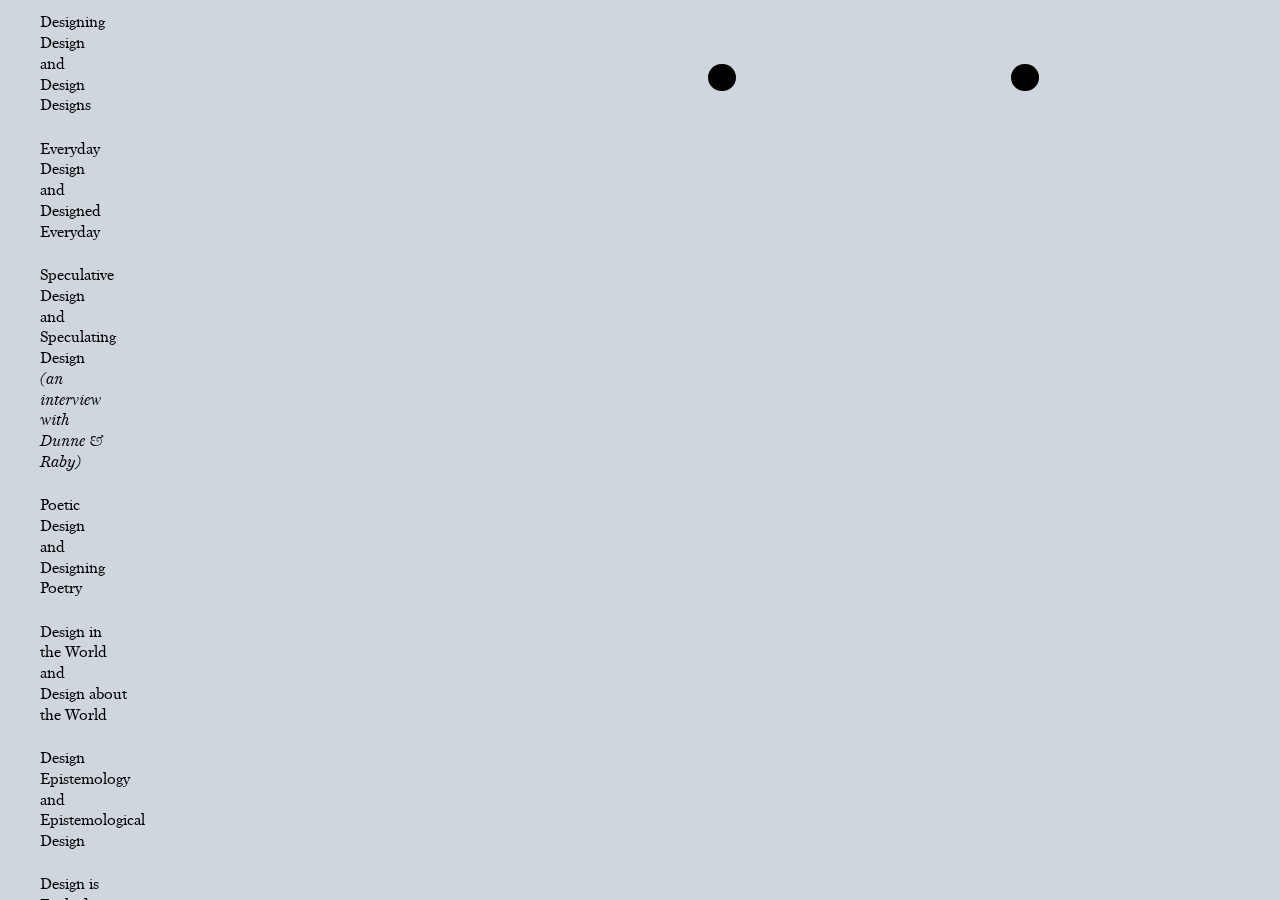
==== index.html @ 9cf48b73 "Update index.html" ====
<!DOCTYPE html>
<html lang="en">
<head>
  <meta charset="UTF-8">
  <title> Design for the Time Being </title>
  <link rel="stylesheet" href="https://stackpath.bootstrapcdn.com/bootstrap/4.4.1/css/bootstrap.min.css" integrity="sha384-Vkoo8x4CGsO3+Hhxv8T/Q5PaXtkKtu6ug5TOeNV6gBiFeWPGFN9MuhOf23Q9Ifjh" crossorigin="anonymous">
  <link rel="stylesheet" href="style.css">
  <script type="text/javascript" src="randomDots.js"></script>
  <script type="text/javascript" src="nav.js"></script>
  <script type="text/javascript" src="textInput.js"></script>
</head>
<body>
  <div class="wrapper">

    <div class="row">
      <div id="menu" class="col-2">
        <div class="loopItem">
          <ul>
            <div class="row">
              <div class="col-2">
                <button onclick="displayText(0)"><li class="menuItem"> Designing Design<br> and <br>Design Designs
                 <div class="dot dotMenu" style="top:0.5em; left:2.5em;"></div>
                <div class="dot dotMenu" style="top:5em; left:2em;"></div>
                 <div class="dot dotMenu" style="top:-1em; left:0em;"></div>
                <div class="dot dotMenu" style="top:4em;left:0em;"></div>
                </li></button>
              </div>
            </div>
            <div class="row">
              <div class="col-2">
                <button onclick="displayText(1)"><li class="menuItem" > Everyday <br>Design <br> and <br> Designed <br>Everyday
                <div class="dot dotMenu" style="top:0.5em; left:2em;"></div>
                <div class="dot dotMenu" style="top:3.5em;"></div>
                </li></button>
              </div>
            </div>
            <div class="row">
              <div class="col-2">
                <button onclick="displayText(2)"><li class="menuItem" > Speculative <br> Design <br> and <br> Speculating <br> Design <br>  <span class="italic">(an interview with <br>Dunne & Raby) </span>
                <div class="dot dotMenu" style="top:5em;left:1.8em;"></div>
                <div class="dot dotMenu" style="top:0.5em; left:0em;"></div>
                </li></button>
              </div>
            </div>
            <div class="row">
              <div class="col-2">
                <button onclick="displayText(3)"><li class="menuItem">Poetic<br> Design <br> and <br> Designing <br> Poetry
                  <div class="dot dotMenu" style="top:1em; left:2em;"></div>
                  <div class="dot dotMenu" style="top:3em;left:0em;"></div>
                </li></button>
              </div>
            </div>
            <div class="row">
              <div class="col-12">
                <button onclick="displayText(4)"> <li class="menuItem">Design in <br> the World <br> and<br> Design about <br> the World
                <div class="dot dotMenu" style="top:3em;left:1.8em;"></div>
                <div class="dot dotMenu" style="top:-0.8em; left:0em; "></div>
                </li></button>
              </div>
            </div>
            <div class="row">
              <div class="col-2">
                <button onclick="displayText(5)"><li class="menuItem">Design <br>Epistemology <br> and <br> Epistemological <br> Design
                <div class="dot dotMenu" style="top:0.5em; left:2em;"></div>
                <div class="dot dotMenu" style="top:5em;left:0em;"></div>
                </li></button>
              </div>
            </div>
            <div class="row">
              <div class="col-12">
                <button onclick="displayText(6)"><li class="menuItem"> Design is <br> Fucked<br> and <br> Fuck <br>Design <br> <span class="italic">(by Nova Olson)</span>
               <div class="dot dotMenu" style="top:0.3em; left:2em;"></div>
                <div class="dot dotMenu" style="top:5em;left:0em;"></div>
                </li></button>
              </div>
            </div>
            <div class="row">
              <div class="col-12">
                <button onclick="displayText(7)"><li class="menuItem"> Fixation on <br> Design<br> and <br> Design's <br> Fixedness <br> <span class="italic">(an open letter to Alice Rawsthorn)</span>
                <div class="dot dotMenu" style="top:0.7em; left:1em;"></div>
                <div class="dot dotMenu" style="top:4em;left:2em;"></div>
                </li></button>
              </div>
            </div>
            <div class="row">
              <div class="col-12">
                <button onclick="displayText(8)"><li class="menuItem unfinished">Who <br>Designs<br>and<br>Whoes <br>Design
              </li></button>
              </div>
            </div>
            <div class="row">
              <div class="col-12">
                <button onclick="displayText(8)"><li class="menuItem unfinished"> Curating <br> Design<br> and <br> Design as <br> Curation <br> <span class="italic">(by Zeniya Vreugdenhil)</span>
                </li></button>
              </div>
            </div>
            <div class="row">
              <div class="col-12">
                <button onclick="displayText(9)"><li class="menuItem unfinished"> Design <br> Education <br> and <br> Designing <br> Education <br> <span class="italic">(by Samein Shamsher)</span>
                </li></button>
              </div>
            </div>
            <div class="row">
              <div class="col-12">
                <button onclick="displayText(10)"><li class="menuItem unfinished"> Failed Design <br> and <br> the Failing <br> of Design <br> <span class="italic">(by Lara Chapman)</span>
                </li></button>
              </div>
            </div>

            <div class="row">
              <div class="col-12">
                <button onclick="displayText(11)"><li class="menuItem unfinished"> (coming soon)
                </li></button>
              </div>
            </div>
          </ul>
        </div>
      <input id ="saveBtn" type="button" class="invisible"value="save my edits" onclick="saveEdits()"/>
      </div>
    <div id ="header" class=col-7>
      <div class="col-3"><div class="dot dotHeader" style="left:10em;"></div>
      <div class="col-3"><div class="dot dotHeader" style="left:28em;"></div></div>
        <div id="about">
          <div class="row">
            <div class="col-6"></div>
            <div class="col-4">
             <br><br><br><br><br>
             <p>Design for the Time Being is an investigation on the reality proposed by design and designing. As a growing collection of monthly editorials, it seeks to engage design as a lens to look at the different world(s), differently.<br><br><br>
             <p>
              Lead investigator:<br><span class="italic">Pete Fung Ho Ching</span>
            </p>
            <p>
              Editor:<br><span class="italic">Samein Shamsher</span>
            </p>
            <p>
              Contributor:<br><span class="italic">Nova Olson</span><br><span class="italic">(more to come)</span>
            </p>
            <p>
              Coded by:<br><span class="italic">Typhaine Le Gales</span>
            </p>

            </div>
          </div>

        </div>
      </div>
    </div>
      <div class="col-2" id="noteContainer">
        <!-- <textarea name="noteEditor" id="textInput" cols="50" rows="21" placeholder="typeSomething"></textarea> -->
      </div>
        <div class= "col-7 textItem invisible">
          <!-- Design Designs and Designing Design -->
          <p class="firstP initialText"> Order matters. Palestinian poet Mourid Barghouti writes that if you want to neglect the importance of a certain story, you simply employ the linguistic trick of beginning the story with the word ‘secondly’. In September 2018, Joseph Grima, the creative director of Design Academy Eindhoven— one of the leading voices in contemporary design — gave a speech to the student body on the responsibility of <span class="italic">designing design</span>. It was the students job, Grima intoned, to be the avant-garde of design, to find where design is needed next in the interconnected network culture we live in. However, by placing design <span class="italic">second</span>, design itself is rendered as a means to an end and the activity, of designing something new by designers is once again, placed at the centre of the stage. <span class="refintext">[1]</span> The responsibility that Grima refers to here seems to concern the designer’s own position to design, rather than what our designs have done, or what our designs will do.
          </p>
          <p class="initialText">
          Words also matter. Salishan language of the First Nations people in the Pacific Northwest of Canada use the English equivalent of <span class="italic">in/an</span> for the determiner my/mine. But it is not a straight translation. <span class="italic">In/an</span> are not to be used before anything from the natural world, that is in its true essence, everything we do and act upon. For example there is no ‘my land’ or ‘my chair’ or even ‘my uncle’. To the Salish people, <span class="italic">in/an</span> are relational terms, rather than indicating fixed ownership and possession. It is a bond, a connection. Every time one invokes <span class="italic">in/an</span>, the relationship between the subject and the object is being reconsidered and expressed. The usage of the word, by design, is never static.
          </p>
          <p class="initialText">
          American literary critic John Freemen urges us to retain “vigilance about how language is used”. <span class="refintext">[2]</span> Language shapes values, reinforces the status quo and obstruct the possibility of change. Conversely, language can be used to express new and unexpected relations, make us question expected norms and open up spaces where change becomes not just possible but an expected outcome. What is at stake here, is not merely an issue of representation, framing, referring or categorizing, but one of worldly understanding and the systems by which <span class="italic">we come to be</span>. Language shapes our understanding of reality and in turn, reality itself. Today, while many reconciliation efforts are being made by governments around the world, including those between the Canadian and Salish, to return land to indigenous peoples it is important to remember that land was never <span class="italic">owned</span> before the settler’s arrival. The idea of ownership was imposed on to indigenous peoples in exchange for their survival. Giving land back is merely a colonial solution to a colonial problem — material logic for relational matters — it is hardly decolonizing.
          </p>
          <p class="note">[annotation. Samein Shamsher]  While agree with the notion of returning land is a material solution to a relational issue, I am inclined to point out there are many who would take serious issue with this statement given that the repatriation of land and life of indigenous peoples is one of, if not the single most important aspect of decolonization. A certain danger arises when we cross-contaminate notions of decoloniality with other forms of anti-racist organization. While it may be useful to critique the praxis of decolonization, or lack there of, its unnecessarily flippant to suggest that access to and self-governance of Indigenous lands has not been a major catalyst of some of the most significant standoffs of the last fifty years.
          </p>
          <p class="initialText">
          Another example we can draw upon involves masks and their usage in Hong Kong over the last two decades. Starting in February 2003, when the dense metropolis discovered its first case of SARS coronavirus before the global outbreak. The city entered a state of emergency and the green surgical mask was introduced as a prevention mechanism. Despite the containment of the transmission later that year, <span class="a underline">the epidemic sensibilities stayed among Hong Kong citizens and wearing a mask when one is even mildly unwell became a common practice — almost as a new social contract of public engagement<img src="Assets/a.jpg"alt=""></span>. If you had the misfortune of coughing too visibly or loudly on the metro, you would be on the receiving end of more than a few sharp looks of both concern and consternation.
          </p>
          <p class="initialText">
          Fast forward to 2019, the narrative of collectively fighting SARS has been replaced by one of civil disobedience. The ubiquitousness of the artifact, the mask, lends itself to be the prefect disguise against police surveillance during the pro-democracy protest. So much so it became a symbol of the leaderless movement — the thread that runs parallel to this every evolving development; from <span class="b underline">the eye patched graffitied on billboards; mimicking a journalist blinded by police force; as campaigning for independent investigation of the police brutality<img src="Assets/b.png"alt=""></span><span class="underline c">; to crowdfunded advertisements on international newspapers <span class="c" ><img src="Assets/c.png"alt=""></span></span> as a continuous effect to draw attention from other world leaders for their support; to the countermeasures of anti-mask laws. What is and isn’t a mask? <span class="underline d">The hair mask that braids hair in front of one’s face to render one self unrecognizable<img src="Assets/d.jpg"alt=""></span>, <span class="underline e">the Winnie the Pooh/Xi Junping masks, subverting the power of the single party to its own control<img src="Assets/e.png"alt=""></span>.
          </p>
          <p class="initialText">
          Looking through the lens of these democratic yet anonymous actions, the role of design can be considered beyond the material property of the surgical masks, or the aesthetic of the campaigning posters. Design is a double ontology: <span class="italic">‘design designs’</span> as theorist Anne-Marie Wills writes. Design itself takes on its own design role beyond the designer’s hand. <span class="refintext">[3]</span> To borrow the Salishan value system again, perhaps we could imagine a world where “my design” does not exist? There is no ‘my object’ or ‘my material’ only design as its own entity. How would we come to understand the profession of design today without ownership or authorship? Would the profession even exist? Could we reclaim what makes designs design and subvert design for more democratic purposes? Or to further the discussion by borrowing Donna Haraway’s quote from Staying with The Trouble, “it matters what knots knot knots, what thoughts think thoughts, what descriptions describe descriptions, what ties tie ties.” <span class="refintext">[4]</span> In this context, it matters <span class="italic">what designs design designs</span>.
          </p>

          <p> 
            <ul class="ref">
              <li>[1] <span class="italic">Beyond the New </span>, Hella Jongerius and Louise Schouwenberg, 2018.
              (Perhaps it is time for Beyond the ‘Beyond the New’?)
              </li>
              <li> [2] <span class="italic">Dictionary of Undoing </span>, John Freenmen, 2019</li>
              <li> [3] <span class="italic">Ontological Designing </span>, Anne-Marie Wills, 2006</li>
              <li>[4] <span class="italic"> Staying with the Trouble </span>, Donna Haraway, 2017</li>
            </ul>
          </p>
          <div class="addedNotes"></div>
      </div>
       <div class= "col-7 textItem invisible">
        
          <!-- Everyday Design and Designed Everyday -->
            <p class="headerNotes">
            This article was initially written for CriticALL! published by Onomatopee, <br>a publication of (un)professional everyday design criticism.
          </p>
        <p class="firstP initialText">
          Design occupies every aspect of our lives; and conversely the ‘everyday’ has become synonymous with design: ‘Everyday’ is educated: from Don Norman’s popular book <span class="underline italic">The Design of Everyday Things<img src="Assets/f.png"alt=""></span>, the bible of many design studios over the past decades, to Adam Greenfield’s more recent book <span class="underline italic">Radical Technologies: The Design of Everyday Life<img src="Assets/g.png"alt=""></span>,a critical look at how ubiquitous technologies have colonized our lives. ‘Everyday’ is sold: from Tiffany and Co.’s Everyday Object Collection, including a <span class="underline">a hand crafted sterling silver tin can<img src="Assets/h.png"alt=""></span>, “render[ing] the ordinary extraordinary”, to Nokia releasing its <span class="underline italic">The Amazing Everyday<img src="Assets/i.png"alt=""></span> campaign in 2012 for the LMIA 8000 smartphone, “Who says the everyday has to be so everyday?” they claimed. ‘Everyday’ is also continuously reconstructed: Ward Robert’s photo collection <span class="underline italic" >The Beauty of Everyday Life<img src="Assets/j.png"alt=""></span> documents public courts in various cities around the world. Curiously, the photos never seem to feature people, marking them as superfluous from such everyday architecture.
        </p>
        <p class="initialText">
        What’s clear is that the ‘everyday’ in design, despite being seemingly universal, and following a particular logic, i.e., the ordinary, the mundane, the utilitarian, the normal, is never clearly defined or operationalized. Design being a “projective medium” <span class="refintext">[1]</span> does not only give form to our surroundings, it also gives space for further imaginations of what is possible. The ‘everyday’ thus becomes an empty vessel of a term that projects the particular belief system and world view of whomever uses it. Consciously or not, it reinforces certain social, cultural, technical or economic values. It is not an issue of representation but one of ideological construction. In this case, the ‘everyday’ perpetuated by design cements the “operational logic whose models may go as far back as the age-old ruses of fishes and insects that disguise or transform themselves in order to survive, and which has in any case been concealed by the form of rationality currently dominant in Western culture.” <span class="refintext">[2]</span> Whether it is making the mundane fantastical, or the augmentation of the normal, the supposedly different lived experiences are rationalized and flattened by the logic of design.
        </p>
        <p class="initialText">
        Throughs this line of thinking, we can establish that the ‘everyday’ in design as a singular narrative, what Sociologist John Law calls the “one-world world: a world that has granted itself the right to assimilate all other worlds and, by presenting itself as exclusive, cancels possibilities for what lies beyond its limits.” <span class="refintext">[3]</span> Design designed the ‘everyday’. It is only through unpacking positionality of this singular ‘everyday’ (in this case that of the western rational logic one) that we could begin to understand the relations and multitudes of  the everyday(s) that exist within our western context (seen or unseen). It is vital for design to begin tackling the question,<span class="italic">‘whose everyday?’</span>
        </p>
        <p>
          <ul class="ref">
            <li>[1] <span class="italic">Anthropocene Nights</span>, Benedict Singleton, 2012</li>
            <li>[2] <span class="italic">The Practice of Everyday Life</span>, Michel de Certeau, 1980</li>
            <li>[3] <span class="italic">What’s Wrong with a One-World World </span>, John Law, 2011</li>
          </ul>
        </p>

        <div class="addedNotes"></div>
      </div>
    </div>

    <div class= "col-7 textItem invisible">
     <!--  speculative design -->
      <p class="headerNotes">
      A few thoughts on speculative design before and after a short interview<br>with Dunne & Raby at the Porto Design Biennale 2019.
      </p>

      <p class="firstP initialText">
      Words matter, especially in design. The theoretical underpinning that goes into using a word next to design can sometimes be overshadowed by the design work itself. Put it another way design make words obsolete. Take the word <span class="italic">speculative</span> for example - started off as an alternative critical inquiry two decades ago at Royal College of Art with Designed Interaction - has become synonymous with a particular style and working method today. It is not rare to see titles like speculative this or speculative that yet the subject themselves seems to suggest obscurity more than anything. The word has departed from its critical roots.
      </p>
      <p class="initialText">
      Similarly, English culture theorist Mark Fisher talks about the word <span class="italic">futuristic </span> that used to actually mean doing something radical, imagining the future. Today in both music and visual culture, it is being used mostly in reference to the futuristic style from the 70s and 80s. <span class="refintext">[1]</span>
      </p>
      <p class="initialText">
      Despite most of us operate in the culture/critical side of design, I think we also need to be careful about the unintended consequence of our work the same way we critique the industry. Think of the design of the highway. Pollution and traffic jam was not on the radar in its inception. I believe that it is time we examine more closely about how our work distributed and consumed. 
      </p>
      <p class="italic intext">
      Pete Fung and Samein Shamsher: You and your work has become synonymous with critical and speculative design (or even maybe merely the word speculative) and it is not rare to see designer using speculative to describe their practice. What are your thoughts or feelings about the way in which the work you have pioneered, so to say, has been carried forward?
      </p>
      <p class="italic intext">
      Fiona: Difficult. 
      </p>
      <p class="italic intext">
      Anthony: That’s a complicated question. 
      </p>
      <p class="italic intext">
      Anthony: That is a very difficult question. I think we are going to have to be honest and say mixed. 
      </p>
      <p class="italic intext">
      Fiona: Very mixed.
      </p>
      <p class="italic intext">
      Anthony: I think we are very happy about the role we played,  along with other people, in helping to boarded design education and it has become quite normal now to take a critical stance and imagine other possibility in some places. But on the other hand, it seems that there is a lot of effort into formalize these process of imagining alternatives or creating things and that’s the opposite of what we were hoping. And one of the reasons we’ve always tried to be, not  too precise, about what these things are, because we hoped that people will be energized and excited by the things we’re exploring, and then go and do their own version. And of course, critique what we’re doing, and build on it and take it in new directions. So when that happens I think its good but too often it seems to become a very reductive formula 
      </p>
      <p class="italic intext">
      Fiona: Or it’s used as a label, “I’m a speculative designer” and to be honest if anyone says that to me, I think you know, are you? But because personally I feel that it is about inquiry.  What we always try to do is, critical whatever speculative whatever, it is about continuing to think. If students stop, or anyone stops thinking,  and they start using labels to say what it is and it’s not about an inquiry into something that I think is problematic. Normally if someone’s doing it they are not going to say it is a speculative design, they’re going to be saying, “oh I’ve been looking at this issue” and be going on and on about the issues and trying to understand it and how to materialize it and where it’s going and the difficulties they’ve had. That is then someone who is working through a kind of inquiry and so I think we would now, we hardly ever use the word speculate.
      </p>
      <p class="italic intext">
      Anthony: We do try to create room for speculation and critique but also we want to see a very wide range of those kind of activities. Sometimes I think people just think that there is only one way of doing it and that's the problem. One style. And I think we’re very happy for people to say they’re interested in imaging alternative and critiquing the system and so on - but when we hear people saying they are speculative designer or critical designer, well thats a bit too restrictive. 
      </p>
      <p class="italic intext">
      But I think one other issue that’s happening is that speculation and futures are becoming too bonded together and the future as a narrative framework for, say, designing not here not now, is pretty restrictive, because people always wonder how do we get from here to there and is it realistic and so on. So one of the things we are trying to do more explicitly is to look at other ways of framing designing for not here not now. Whether it is parallel worlds, imaginary worlds, counterfactuals and try to broaden the range of activities you can get on with and not necessarily calling them speculative design. They are just other ways of thinking about other possibilities. So yeah, mixed.
      </p>
      <p class="note">
        [annotation. Zeniya Vreugdenhil] What it seems to infer here is a materialisation of ‘Speculative Design’, combined with a critique of potential change. Something that pushes beyond the future - towards alternative motions, gestures, thoughts, modes of being. Or, alternatively, the process of naming design can also slip into the act of contextualising and therefore instituting a means of understanding a work. It goes both ways.
      </p>
      <p class="note">
        Can speculative design only be practiced or intended for placement within institutional settings? As something that somehow caters to both critical obstruction and imaginative whims. An intervention into the constructed ‘real’. Aside from the going-beyond, can speculating design avoid the loss of relationality, of connection to the here-and-now? Raises the question of how to institute imagined change, while engaging in a constant process of second-guessing and tweaking of design wordings. <br>
      </p>
      <p class="note">
        So what, then, do we actually require from this? More specific terminology? The next evolution? A re-worked institutional understanding of design? A re-worked public understanding? A bridge between the two? How can you design something that does not come from a speculation? Replication - speculation. There’s something inherently contradictory in this.
      </p>
      <p class="initialText">
      After thoughts: While no one can undermine the contribution of Dunne & Raby’s work in design education as well as design at large, we can’t help to remain sceptical if their intention is being subverted by their method of operation and falls short in their very critique on design. Fred Moten and Stefano Harney’s idea of the <span class="italic">undercommons</span> comes in mind:
      </p>
      <p class="initialText">
      “Does the questioning of the critical academic not become a pacification? Or, to put it plainly, does the critical academic not teach how to deny precisely what one produces with others, and is this not the lesson the professions return to the university to learn again and again? Is the critical academic then not dedicated to what Michael E. Brown termed the impoverishment, the immiseration, of society’s cooperative prospects?” <span class="refintext">[2]</span>
      </p>
      <p class="initialText">
      The positioniality of questioning the very institution one operates under naturally lands oneself a seat on the sideline. Rather than making the actual meaningful work of changing something - which is not to say it is easy - being critical for the sake of being critical alienates itself from other actors in the same ecosystem. Returning to the case of Dunne & Raby, they are <span class="italic">using design </span> rather than <span class="italic">working with </span> design itself - through the former, design remains unchanged. Working <span class="italic">with </span> means thinking through, <span class="italic">with </span> the method, with the people, <span class="italic">with </span> the profession. Whats concerning here is not their roles as educators and academics, but rather the institution in question is design itself. Its need for newness, the need to persuade, to justify.
      </p>
      <p class="initialText">
      Fred Moten and Stefano Harney’s <span class="italic">undercommons </span>, which is a sort of "productive fugitivity" opposed to the positive ‘commons’, could be understood as the underground, laying in the shadow of the institution, “where the work gets done, here the work gets subverted, where the revolution is still black, still strong.” [2] What is then the <span class="italic">undercommons </span> of design? not yet another new kind of design, but the underbelly of what is already there.
      </p>
      <p>
        <ul class="ref">
          <li>[1] <span class="italic">Ghosts of My Life: Writings on Depression </span>, Hauntology and Lost Futures, Mark Fasher, 2014</li>
          <li>[2] <span class="italic">The Undercommons: Fugitive Planning & Black Study </span>, Fred Moten and Stefano Harney, 2013</li>
        </ul>
      </p>
      <div class="addedNotes"></div>
    </div>
    <div class= "col-7 textItem invisible">
      <p class="firstP initialText">
         <!--  Designing Poetry and Poetic Design -->
        ‘Poetic’ is often used to describe a design — or design at large —  but what does ‘poetic design’ actually mean and how are the two mediums linked together? A quick stroll through the internet finds a variety of possible answers: design projects that works directly with poetry; <span class="underline" >Es Devlin’s fluorescent coated lion installation<img src="Assets/k.png"alt=""> </span>for 2018 London Design Festival that spouts our poetry, <span class="underline" >Google’s <span class="italic">Poetric</span> <img src="Assets/l.png"alt=""></span>, a public intervention that uses voice recognition program to stitch passer-by’s conversation into poems. Poetic Design as a name is a graphic design studio, a fictional conference by Karim Rashid, an undergraduate design course at the University of Technology Sydney with an emphasis on the ‘everyday’ (yes again, the word everyday). If we search ‘poetic as a keywords on the design and architecture website Dezeen the list goes on: minimal metallic stationery by Poetic Lab, Demeter Fogarasi’s Poetic Furniture chair “appears to have been blown into shape,” “[The passport design] is very poetic and elegant”.
      </p>
      <p class="initialText">
        It does not take long to notice that the usage of poetic in design often has to do with an artefacts aesthetic and material properties, and qualities themselves that evoke such a descriptor tend to be rather uniform — minimalistic in appearance and/or simplicity of forms, often times traditional craft-based material. It is almost always attached to a general sense of positivity and a feeling of elevated spirits. This usage however seems at odds when compared to poetry’s ability to unpack, unfurl, untangle, re-tangle, the lived experiences of its authors in such a way that we could come to embrace the unknown, the vulnerable and the hidden. The ambiguity of poetry is robbed and compressed in to the confined, already established understanding of design. It seems that this superficial way of referring to a formal quality is limiting the potential for a deeper and more nuanced relationship.
      </p>
      <p class="initialText">
        It has not always been like this. Delving into the origin of poetry and design, there exists a curious etymological link. The word poetry is derived from a variant of the Greek term, poiesis, which means ‘to make’. In this context, the ‘making’ does not necessarily refer directly to the physical act of making but rather it represents the transformational notion of creation. German philosopher Martin Heidegger refers to poiesis as a “forth-bringing” that is, to bring something into existence that was not there before, to move away from one’s standing and become another. “The blooming of the blossom, the coming-out of a butterfly from a cocoon, the plummeting of a waterfall when the snow begins to melt”. It is a process in which the work reconciles thought with matter and time, a person’s understanding of the world. Through this, we can establish that poetry has a purpose in unpacking, revealing and connecting with others and the world at large. And finally, that such a process is always ongoing.
      </p>
      <p class="initialText">
        Design, of course also means to make, to designate, to plot out. But from its Greek roots, it also means to conceptualize, to approximate, a vague or as-of-yet undefined process of genesis. From an archaeological perspective, to design is what sets us apart as a species. <span class="underline">Take the Acheulean hand axe<img src="Assets/m.png"alt=""></span>, for example, it is a tool, but it functions equally significantly as an ornament, contributing to the indeterminacy and potentiality of what is possible. It signifies itself as a axe and opens up other new forms of tools. It is a result of imagination and simultaneously a trigger for it. Archaeologists Beatriz Colomina and Mark Wigley describe the action of designing as “to go beyond what is needed, to make something different or differently.”<span class="refintext">[1]</span> Here the link to design’s Greek roots becomes more visible. An idea that has been conceived, but not put in to action, whether intentionally or not. Rather than a defined act, or action, design becomes a space for the indeterminate, an attempt to give form to elusive thoughts rather than a definitive answer.
      </p>
      <p class="initialText">
        Through this link, we can see that both design and poetry were never merely about making new things, they are processes of unsettling or continuing the world. They are both mediums of projection, and engage in some level of manipulation of reality. Perhaps then, it is a sense of openness that is missing from the way we think about poetic design, and design in general. The question of engagement seems to be at play — the quality of how the two mediums function beyond the hands of their creator. Poetry is democratic, what New Critical calls “intentional fallacy” - a poem does not belong to its author, rather, “it is detached from the author at birth and goes about the world beyond his power to intend about it or control it. The poem belongs to the public”<span class="refintext">[2]</span>. The ownership of the poem lies in the readers’ own interpretation, the way it is consumed, to put it in a designerly term. When a poem is being consumed, a different poem than the one of the author is being articulated in the readers’s mind. Chinese Artist Ai Weiwei once expressed, “to experience poetry is to see over and above reality. It is to discover that which is beyond the physical, to experience another life and another level of feeling”<span class="refintext">[3]</span>
      </p class="initialText">
      <p class="note">
      [annotation.Laura Herman]  The address here points towards design’s symbolic function, but how is it different from art?
      </p>
      <p class="note">
      [annotation.Pete Fung] What is in question here is the need to constantly define, and harden the border of what is and isn’t design, what is and isn't art. As if the cross contamination of the disciplines, in this case, design going into art is somehow diminishing the authority of design. But why, if we as a society are in desperate need of transdisciplinary collaborations. And further, where does this need for authority come from? An appeal of modestist value and west scientific ideals?
      </p>
      <p class="note">
      I recall a talk by Sarah Lucas and Aliece Rawsthorn for the AA School of Architecture, titled  “Is Design an Art?”. Towards the end of the talk, Sarah proclaims the only reason why the likes of Max Lamb and Gabriel A. Maher are designers is because they called themselves so. In which Alice disagrees and goes on to suggest two counter reasons. While I see those two reasons slightly irreverent, I can resonate with Alice in calling these work design, and in turn having more dynamic and different people in design. It is only throught calling these work design, that we can expends other people's prespective on design, and in turn, that cano nly be good for design's collective diversity and groeth as a field.
      </p>

      <p class="initialText">
        Design occupies every aspect of our lives, is design then too real to re/create poetry? Rather than seeing design as singular isolated entities or acts, can we see design as fragments that are ambiguous and part of a larger ongoing narrative. That they are continuously evolving, in and out of designers’ hands?
      </p>
      <p>
        <ul class="ref">
          <li>[1] <span class="italic">Are We Human? </span>, Beatriz Colomina and Mark Wigley, 2018</li>
          <li>[2] <span class="italic">The intentional Fallacy </span>, W. K. Wimsatt Jr. and M. C. Beardsley, 1946</li>
          <li>[3] <span class="italic">Ai Wei Wei Speaks </span>, Hans Ulrich Obrist, 2011</li>
        </ul>
      </p>



        <div class="addedNotes"></div>
      </div>
      <div class= "col-7 textItem invisible">
        <p class="firstP initialText">
          <!-- Design in the World and Design about the World -->

          <span class="underline italic">A giant inflatable rubber duck sits at the entrance of the Richmond Night Market in Canada<img src="Assets/n.png"alt=""> </span>,an annual event celebrating Hong Kong culture and cuisine. As visitors arrive, they are greeted by this cultural obsession over a mundane house hold item. The story that was not told is that this  obsession is actually the work of Dutch artist Florentijn Hofman. Hofman creates enormous inflatable rubber ducks as urban installations across globe. The work gained its popularity when <span class="underline italic">it was floated to Victoria Harbour in Hong Kong<img src="Assets/o.png"alt="">  </span>,and was subsequently adopted as its own cultural artefact for a night market half way around the world. In the process of appropriation, the reference to the artist’s intentionality is lost. But of course, the rubber duck itself is also an iconic cultural artifact of the West that Hofman adopted. The duck’s origin can be traced back to Russian-American sculptor Peter Ganine’s depiction of a duck, which was then later adopted by a rubber manufacture in North America.
        </p>
        <p  class="initialText">
          From an artist sculpting an impression of a duck he sees or remembers, to being consumed by over 50 million people world wide, to another artist employing a cultural icon, to a whole nation of people creating a cultural phenomenon, we can see the production of meaning is never an isolated act by a singular individual.
        </p>
        <p  class="initialText">
          When criticizing ‘decoloniality’ being a empty signifier in design, scholar Ahmed Ansari brings the design’s mode of operation into question, “trying to “solve” coloniality by producing a range of cultural artifacts without trying to change or at the very least, reimagine, the systems within which those artifacts are imagined, produced, distributed, and consumed, is like treating a severely ill person by merely alleviating their symptoms.” <span class="refintext">[1]</span> In times when designers are stepping into a variety of societal issues with the badge of ‘doing good’, i.e. challenging dysfunctional governance, resolving migration crisis, tackling global warming, decolonizing education, reviving craft, it is vital that we acknowledge and examine our mode of operation carefully. How our actions sits in relation to the world and large, the world beyond the domain of design? How other systems or forces have come to influence the way we operate and how what we do in turn reinforces or supports (props up even) such systems?
        </p>
        <p  class="initialText">
          This idea is best exemplified in the work <span class="undeline italic">Coke Spoon 2 <img src="Assets/p.png"alt=""></span> by conceptual artist Tobias Wong; a gold cast replica of McDonald restaurant’s disposable plastic coffee spoons. In the 1970s, the hight of consumer culture in America, McDonalds introduced its plastic stirrer spoon in part to aid their customers in adding sugar and cream to their watery coffee flavoured beverages, and also to help promote the company, thanks to the emblazoned logo at the tip of said artefact. What was not expected by either the multi-national corporation or its designers was how popular the spoon would be among an alternative group: cocaine users. The added functionality was noticed by the company through drug related court cases, and subsequently, the spoon was pulled from the company’s offering. Wong’s recreation in 2005 is a commentary on ”the nature of design, […] the gap between design for mass consumption and design for luxury connoisseurship.” The gold spoon being an appropriation of an appropriation, what is in question here is also who is allowed to create culture as two years later, Wong was sued by McDonalds for trademark infringement.
        </p>
        <p  class="initialText">
          Then, instead of thinking about what design can do, perhaps we could think of how design can engage as small factions of a larger trajectory, inseparable from the world we live in. A comparison between two drone projects might offer another proposition. The first, <span class="underline"><span class="italic">Drone Survival Guide</span> by Dutch designer Ruben Pater is a foldable poster depicting the silhouettes of the 27 best known military drones employed around by State actors from around the globe<img src="Assets/q.png"alt=""></span>. Printed on metallic coated paper to reflect the sun towards these omni-present drones’ surveillance cameras, the poster is open sourced and available to be downloaded by anything who has access to the internet. The second, <span class="underline"><span class="italic">Drone Shadows</span> by British artist and author James Bridle are public installations of one to one scale outlines of military drones painted on various city street around the world<img src="Assets/r.png"alt=""> </span>. 
        </p>
        <p class="note">
        [annotation.Samein Shamsher] Another way of examining this idea could be the kinds of worlds that design continues to reproduce, but that no longer align with our contemporary culture or societal narratives? An example might be something as simple as the five piece dinette set which consists of a set of four chairs and a table for dining. Individually the pieces may be innocuous but together they suggest a particular type of social relations, that of the post-war nuclear family (and all of the ideals and values associated with it), one that seems more and more removed from the reality that many people experience today.
        </p>
        <p class="note">
        [annotation.Pete Fung] Conceptual artist Fred Wilson's work Whipping Post and Chair’ comes to mind. While all the artifacts are from the same museum collection, by positioning the Americana chairs in observational distance to the whipping post the artist displays and intensifies the political power dynamic in-between. The work renders the inherent (yet invisible) visible. What is interesting here is the method of the work - there is nothing new here. It is merely an arrangement of existing objects, you can also say it is a form of curating. It begs the question then, do we need new things to communicate already existing power structures - think of Anna Aagaard Jensen’s A Basic Instinct, a provocative series of chairs that mocks the ’manspreading’ pose. Do we need a new chair to illustrate the issues we are addressing? Or can we simply enact the politics as it exists in people’s live experience.
        </p>
        <p  class="initialText">
          While both projects seek to address issues surrounding airspace, privacy, surveillance and seem identical in the target of their critique, the way that they are executed places them miles apart. Each practitioners’ positionality and mode of engagement is key. Open source is democratic in theory, but in practice, only people who were interested in drones or designers (or at the very least, people who were searching for them) will find the field guide. Not to mention there is also a sense of sensitization in the act of searching. While the field guide is humorous it is also conformable. The distance to the topic remains distant, we look down at a printed page unable to ascertain a true sense of scale how such forces impinge directly upon our own private worlds. Oon the other hand, Bridle’s drawings are encountered by thousands of citizens at their least expected place and time — interruptively bringing these seemly out of grasp issues into a personal relational experience. It is not merely a question of attendance and participation, context of the engagements matter. A workshop designed to look at the surveillance issue attended by a group of highly educated gallerists and cultural practitioners who are already familiar with the subject has a very different impact than if it were attended by a group who are not, what British designer and educator Bahbak Hashemi-Nezhad called 'defamiliariztion’.
        </p>
        <p  class="initialText">
          Secondly, there is a certain authority that comes with design. It is difficult to find the Drone Survival Guide without knowing that it is Ruben Pater’s project, who is known for his research into <span class="underline">the politics of design (and for being the author of the book with the same title)<img src="Assets/s.png"alt=""> </span>. The bias and criticality that comes with his position is imposed on to the reader through the guide. A passerby who come across Bridle’s drawing on the street would not even know it was done by a well-known artist. The social hierarchy of the creator as artist is muted and the ‘audience’ is given the agency to explore their own positions in relation to the issue. In another sense, Bridle doesn’t present the work as the expert.
        </p>
        <p  class="initialText">
          The differences are subtile but they are critical. One positions the design as an outsider observing and illustrating the world where the other acknowledges that design is part of the world and seeks to engage with it at its sometimes truly terrifying scale.
        </p>
        <p>
          <ul class="ref">
            <li>[1]  The Work of Design in the Age of Cultural Simulation, or, Decoloniality as Empty Signifier in Design, Ahmed Ansari, 2017</li>
          </ul>
        </p>



        <div class="addedNotes"></div>
      </div>

      <div class= "col-7 textItem invisible">
        <p class="firstP initialText">
         <!--  Epistemological Design and Design Epistemology <br> -->
          Epistemology is, among other things in its varied history, the study of knowledge — how we come to know what we think we know. To help elucidate his definition of epistemology Plato drew <span class="underline italic">The Definition of Knowledge<img src="Assets/t.png"alt=""></span> in the 5th century. The circle containing the word ‘Truth’ means absolute truth, and when combined with an individual’s ‘Belief’ produces ‘Knowledge’. Fast forward to 2019, some 1500 years later, and we find a similar attempt to define the boundaries of these worlds in a <span class="underline italic">political cartoon by Avi Steinberg<img src="Assets/u.jpg"alt=""></span> </span>,initially published in the New York Times and subsequently popularized on Instagram. ‘The Real World’ as it is, filtered through ‘My [perspective of the] World', produces the 'The Actual World’ as we would experience and come to understand it.
        </p>
        <p class="initialText">
          What is interesting here is not necessarily the resemblance between these two illustrations but rather, if we shrink down Plato’s Definition of Knowledge, such that it becomes positioned within Steinberg’s cartoon today. <span class="underline">Plato being Plato, the founder of the first institution of higher learning in the Western World, his work could easily be regarded as ‘The Real World’, the ‘Truth’<img src="Assets/v.png"alt=""> </span>. Except, it is not. It is not to say Plato isn’t correct, but rather that his diagram should now be viewed as “Belief”, his belief in particular. It is only if we thinks through and draw up our own interpretation based on his view, that it becomes our own ‘World,' our ‘Belief’.
        </p>
        <p class="initialText">
          Through this, we can establish that there are two kind of knowledges. First the one defined as  ‘expert knowledge’, the kind of institutional knowledge that is generated and endorsed by formal disciplines, the sciences, academics and related professions. Secondly, there is the knowledge of the personal, the experiential. The latter is also what Indian-American anthropologist Arjun Appadurai proposes as a right to research. “All human beings are, in [a] sense, researchers, since all human beings make decisions that require them to make systematic forays beyond their current knowledge horizons”. <span class="refintext">[1]</span> By shifting research from a professional activity to a right, Appadurai argues that individual exploration and discovery, whether it has relevance to others, is no less, if not more important than knowledge that is directly taught and imposed upon said individual through or by an institution. As our planet becomes yet more global and interconnected, not being informed of the structures and systems in place that profoundly influence our lives means we are not exercising full citizenship. The democratization of personal inquiries also mirrors Joseph Beuys’ belief that everyone is an artist, and that, “society as a whole is to be regarded as one great work of art, to which each person can contribute creatively”.
        </p>
        <p class="initialText">
          So what is the epistemology of design? How does design today come to make sense of the world and in turn engage others to make sense of the world? American–Israeli designer Neri Oxman’s <span class="underline italic">Krebs Cycle of Creativity<img src="Assets/w.png"alt=""> </span> provides an answer in the form of another illustration, this time a map of four domains of creative exploration—Science, Engineering, Design and Art. According to Oxman, Design operates in-between Behaviour and Utility, and deals with production and culture. While it is true that design encompasses almost every part of our lives, thanks to its coupling up with industrial processes and manufacturing needs during the industrial revolution, there has also been a movement for design to shift away from being a solely a technical discipline in to one that acknowledges its undeniable status as a producer and distributor of culture.
        </p>
        <p class="initialText">
          At the opening of <span class="underline italic">GEO—DESIGN: Junk. All That Is Solid Melts into Trash<img src="Assets/x.png"alt=""></span> at the Van Abbe Museum in Eindhoven, curator Martina Muzi introduces the participating designers by saying, “They have researched the topics for months, and they have become experts and that we can believe what we see [in the exhibition]”. This is a curious notion. The work in the exhibition feels conclusive and provides a sense of authority, and that as Muzi states, should be “believed”. But if we unpack the statement further, it seems to suggest that research is something that happen before design, and that design is the end point of research. Furthermore, what forms has this research take that has allowed these designers to become experts, and of what? The mode of engagement is also in question. When we encounter art in an exhibition, it is clear that the works are the artists’ interpretation of a particular matter. As the audiences, we have the choice to agree or disagree with them. With design, it is presented as if they were the definitive answers to all things. Here, design remains still as a service discipline to another ‘expert knowledge’ — one for the production, or at worst translation, of ‘expert knowledge’.
        </p>
        <p class="initialText">
          We are not artists, we are not investigative journalists, we are not scientists. We do not need to pretend to work with “expert knowledge" to legitimatize the creation of our own bases of knowledge. It is almost as if we have forgotten about utility, forgotten how to engage people. Modernest architects spend years studying the human behaviours to ensure a chair is conformable for its users. At the GEO—DESIGN exhibition, design is merely relying on the affordance of the gallery space - abstracting the ‘general public’ as a standardized group or audience that we are superior to and presenting them with our ‘research’.
        </p>
        <p class="initialText">
          Pip Mothersill points out “there is no single design solution, only design rationale.” What’s known to be design is one suitable narrative to justify the decisions made during the process of being, and the non-section of the alternatives. <span class="refintext">[2]</span> This mirrors Gaston Bachelard ideas of epistemological obstacle - “the multiple obstacles that had to be negated or transcended dialectically—and thus absorbed—in the process of arriving at more rational levels of knowledge.” <span class="refintext">[3]</span>
        </p>
        <p class="initialText">
          Perhaps then the first step to understand  what design is and what kind of knowledge it is truly capable in creating  is not to evaluate it through the measurement of different kinds of knowledges nor is it to filter it throughs the lenses of various different academic languages (fully aware of the hypocrisy here). We could begin by looking into the cracks for the neglected ‘left overs’ — the forgotten prototypes in the studio, the scraps on the cutting room floor, the dusty sketch books. It is only through exploring the messy openings that we can truly establish design as an epistemological discipline, shifting it from the static facts of making, awareness and re-representation, to performative acts of experimental knowledge creation and working through.
        </p>
        <p>
          <ul class="ref">
            <li>[1] <span class="italic">The Right to Research </span>, Arjun Appadurai, 2006</li>
            <li>[2] <span class="italic">Inviting Feedback, Pip Mothersill </span>, 2008</li>
            <li>[3] <span class="italic">The Poetics of Space by Gaston Bachelard </span>, Joan Ockman, Harvard Design Magazine</li>
          </ul>
        </p>


         <div class="addedNotes"></div>
      </div>

      <div class= "col-7 textItem invisible">
        <p class="firstP initialText">
         <!--  Design is Fucked and Fuck Design  <br> -->
          As a designer, I have been educated about a range of specializations; industrial design, human-centered design, interaction design, speculative design to name a few. Each sector of design provides a general clarity in its purpose and intention but the accumulating sub-categories also have confusing overlaps. I find it overwhelming at times to navigate the world via all the fields of "designed designs", let alone pick any one to call my 'practice'; design that serves industry, design that serves technology, design that serves alternatives to design. Why do we desire from design? Regardless of any impacts or impressions any certain type of design leaves on us, the practice of humans imposing roles for design that are ultimately self-serving, is a prevalent and common model through our histories. The ways that I currently relate to design are informed by these models because I see and acknowledge them most in the 'everyday(s)'' most accessible to me. Recognizing; the system, the world, the policy, the space, the situation, is critical to understanding design but equally urgent to me is recognizing the undefined or defineless interactions with design beyond my expectations. I want to understand if design exists at all outside the world I designed it into.
        </p>
        <p class="initialText">
          Design is notably theorized as well as criticized as being either a thing that makes other things  better (objects, systems, space) or a thing (objectifying design) that should be made better itself. This underlying goal is restated regularly in the guise of new keywords and terms to propel academic and capitalist interests. It's like releasing the new version of a smartphone and as a designer I feel pressured to keep up, but I'm tired of reading through essays and articles regurgitating new design trends, methods and policies, all better than the last. I won't discuss here how much of design is; capitalist, socially oppressive and exclusionary, environmentally ignorant and just generally fucked up. But, these are some reasons why design makes me uncomfortable and further it makes me uncomfortable to call myself a designer at all. So let's just say I am not a designer! I am still very interested in how Design and I exist in the same world and how we exist outside other's control.

        </p>
        <p class="initialText">
          Does design exist and evolve on its own? Perhaps not, sure. But i'd say design manifests itself in our realities and doesn't stop manifesting after a designer or author releases it (it's not the end product or solution), if anything it starts. Whether we recognize design as; an idea, an artifact, a story, a space, a line of code or an interaction, it's easier to understand design if one knows how to identify it and perhaps respond to it (like other existing things).  Regardless of who or what creates "design" in our worlds, we can recognize that design exists and also can respond to its environment. Like a chain wearing down the gears on a bike or a bug in a computer disrupting a function, this evidence holds room for further interactions but design has historically deemed this evidence as problems or mistakes. I find this quite beautiful as misinterpretations or miscommunication can force us to analyze the ways that we encounter, relate to, empathize and interact with others. *Others including: humans, non humans and maybe even design.
        </p>
        <p class="initialText">
          Though dating apps are professionally designed to be used in a standardized way and might be a counter example to much of what I have written I wonder what formats could help expand my 'encounters' with design and open a line of communication of sorts...
        </p>
         <p class="italic intext" >
          Nova<br>
          Non-designer looking for experience<br>
          Age 25 | some km away close by ;)<br><br>

          Looking for designs that I can relate with! Open to the form of relationship (eg; romantic, sexual, platonic, professional..) but want to find what works best for us. To be honest I am tired of having control over most design (I'm more of a sub anyway) I don't want to be ignorant of your desires anymore and think we can explore what our roles are together.<br><br>

          Perhaps we can find new ways to access each other? Or maybe this time you can do the user testing… not sure -- but if you are just looking for a regular "optimized solution" and only want to play by the "design guidelines", I'm not interested in you!<br><br>

          But maybe if you are curious ...<br>
          we could just fuck the term "design"<br>
          and go from there ;)
      </p>
        <p class="initialText">
          As much as formal design oppresses our lives and everyday, we oppress design through formalities that become ingrained in our everyday norms and expectations. Recognizing and acting apart from systemic structures imposed on our bodies and our worlds will likely take on many forms. There is no one human and there is no one design. Working to open up to forms of design, whether; autonomous, transitioning, changing, by-product, unrecognizable or other as valid design and design that exists outside of a person's/peoples authorship and imposed functions is critical to understanding different possible realities. This is not a new type of design or a new method, if anything it is just a way of being or maybe... being curious.
        </p>
        <p>
          <ul class="ref">
          </ul>
        </p>

        <div class="addedNotes"></div>
      </div>

      <div class= "col-7 textItem invisible">
        <p class="firstP initialText">
         <!--  Fixation on Design and Design's Fixedness  <br> -->

        <p class="headerNotes">
         An open letter written to Alice Rawsthorn during the COCID 19 lockdown.
       </p>
        <p class="firstP initialText">
          Dear Alice,
        </p>
        <p class="initialText">
          I hope this letter finds you well under these unusual (soon-to-be-the-usual?) circumstances. I myself am not doing so well, finding myself feeling quite perplexed about the role of design in this moment. 
        </p>
        <p>
          <p class="initialText">
          As you are a writer and public advocate for design whom I have long admired, I am reaching out to you hoping that together, we could investigate the ways through which we come to understand design, as both a practice and as the way we project ourselves into the world.
        </p>
         <p class="initialText">
          Like many others, I find myself within the boundaries of a country in lockdown. Unlike many others, this has left me stationed in the relative comforts of my bedroom and looking out at the world through the pixels of my screens. As a designer, my professional curiosity has me wondering what design can do under the current circumstances. And, perhaps as a concerned global citizen I can’t help but think that the pandemic is not about design at all.
        </p>
        <p class="note">
          [annotation. Gillian Russell] You might also consider what design has done to get us here? In his 1986 volume 'Risk Society: Towards a New Modernity" Ulrich Beck points to a new historical character of a society respondent to the tailings of modernity – the “incalculable risks and manufactured [human-made] uncertainties resulting from the triumphs of modernity.” In it he argues that manufactured risks, such as pollution, global health pandemics, and international terrorism have become the predominant product, not just a side-effect of industrial society. For this reason Beck argues that in the risk society emphasis shifts from an interest in the mass production of goods (the focus of industrial society) to a regard for the mass production of ‘bads’ – the problems induced and introduced by modernisation itself.
        </p>
        <p class="note">
          Perhaps moments like this become a source of reflexivity with which we can disrupt and transform our assumptions of design and its role and relation to the world, ultimately addressing the self-inflicted character of our collective condition.
        </p>
         <p class="initialText">
          Since March, cultural institutions, galleries and studios have been quick to respond to this neverending crisis with familiar refrains such as: ‘the designer reimagines this artefact and that system for a post-coronavirus world,’ or ‘design contributes to solving the  pandemic’ and, ‘let’s rise up to the challenge and reinvent ourselves as designers’. While thus far these sentiments have been optimistic - even opportunistic at times - their sentiments reflect strangely under the light of a global pandemic, as we seem unable to remove ourselves from the myopic, solutionist role so often attributed to the profession of design. Designers in particular seem fixated on what solutions our discipline can provide, when clearly there is something far greater happening outside our bedrooms-cum-studios, all while a more democratic, collective form of design activities by citizens emerges. If we are not needed now, perhaps then we were never needed at all? At least in the current modes we are practicing design. Thus, what this crisis has revealed, or accelerated perhaps, is Design’s own identity crisis.
        </p>
        <p class="note">
          [annotation. Gillian Russell] the opportunistic outlook is what architecture critic Kate Wagner has aptly called 'coronagrifting', <br>see <a href="https://mcmansionhell.com/post/618938984050147328/coronagrifting-a-design-phenomenon"><span class="underline">Coronagrifting: A Design Phenomenon</span></a>
        </p>
         <p class="initialText">
          What has been disconcerting for me then, is not only our fixation on design but also design’s fixed-ness. That is, the way we have come to understand design and in turn its totalizing effect in rendering out other possible readings of design and the different modes that design could function as and in. Typecast as a band aid solution, design seems anemic when confronted with the truly gargantuan wounds stretching across our worlds.
        </p>
         <p class="initialText">
          How we structure our stories matters. Poet Mourid Barghouti writes that if you want to blur a certain truth, simply cut out what happened first and start the story with ‘secondly’. By placing the current pandemic situation <span class="italic">first</span>, and design <span class="italic">second</span>, we have manufactured a story of how design has improved the situation. Design is routinely cast as the protagonist who descends into the midst of tragedies to save the day. To unpack an example from your own <span class="italic">Design in the Pandemic series</span> -  <a href="https://www.instagram.com/p/B_rVrV4FMNV/"><span class="underline">the homeless at Cashman Center in Las Vegas portrayed as “the saddest and most memorable [visible legacy of social distancing]”</span></a>. Design represented here could be interpreted as the social distancing measures provided for a vulnerable population. But what if we start with calling them people rather than homeless, or those millions now unemployed due to the massive job losses and are unable to pay rent? Or start with the passing of the camping ban brought into law just a few months before the pandemic, making it illegal  to sleep on the street? Or the lack of social impact criteria in urban development and permit processes? By shifting the starting point of the story, we are quickly reminded of not what design has done, but what design failed to do.
        </p>
         <p class="initialText">
          Furthermore, the position from which we tell (and more crucially, don’t tell) our story also matters. As the first guest on <a href="https://www.instagram.com/design.emergency/?hl=en"><span class="underline italic
          ">Design Emergency</span></a>, Michael Murphy spoke about, there is no such thing as apolitical architecture. By its very manifestation into the physical world, architecture, even in its passivity, is a political act, because it reinforces certain social, cultural, technical, or economic values. Other forms of design are no exception. Another example from the <span class="italic">Design in the Pandemic</span> series that highlights this fact is the <a href="https://www.instagram.com/p/B_mDqvMF360/"><span class="underline">China Aid logo</span></a>. In your description of this design, the intricate and complex  machinations of international politics is being presented from a seemingly neutral and objective position. Design is being referenced as an almost distant agent, obscuring its other multifaceted roles and responsibilities in this diplomatic maneuver. Design’s contribution to consumer culture has as much to answer for in the West’s on-going reliance on China for the manufacturing of our cheap goods; our personal-protective-equipment among them. Or the red cross logo, originating from the inverse of the Swiss flag, being utilized as an ‘international’ symbol of aid is just another example of design and nationality from a different time. Design is  present in every step of our contemporary human history and is inseparable from the tangled web of our current existence. By extending our focal point of the story beyond the isolated aesthetic and political elements, we make visible the other intended and unintended consequences design (ours, the Western one) has contributed to, in creating this moment of political intervention.
        </p>
         <p class="initialText">
          This is not to say that design can’t serve anything outside of the political narrative it so often falls into. Far from it. I feel that if design truly is an attitude, perhaps more than ever, it is not to <span class="italic">be</span> the agency to change but rather, to <span class="italic">provide</span> the agency to change.I am sending this letter in the hope that it may form the beginning of a conversation. In uncertain times like these, what we need are not more singular renderings of design solutions, but to see design as tools to come to grips with just how inherently complex things are, and in turn, allow us all to act as politically engaged global citizens.
        </p>
         <p class="initialText">
          All the best, stay safe, and I look forward to speaking with you soon.
        </p>
         <p class="initialText">
          Warmly, <br>Pete<br>
        </p>
        <ul class="ref">
          </ul>
        </p>



        <div class="addedNotes"></div>
      </div>
    <div class= "col-7 textItem invisible">
      <!-- Designing Education -->
      <div class="addedNotes"></div>
    </div>
    <div class= "col-7 textItem invisible">
      <!-- Design is fucked -->
      <div class="addedNotes"></div>
    </div>


  </div>

</body>
</html>
---- style.css ----
@font-face {
    font-family: 'hk_serifregular';
    src: url('Fonts/hkserif-regular-webfont.woff2') format('woff2'),
         url('Fonts/hkserif-regular-webfont.woff') format('woff');
    font-weight: normal;
    font-style: normal;

}

@font-face {
    font-family: 'hk_serifbold';
    src: url('Fonts/hkserif-bold-webfont.woff2') format('woff2'),
         url('Fonts/hkserif-bold-webfont.woff') format('woff');
    font-weight: bold;
    font-style: normal;

}

@font-face {
    font-family: 'hk_serifitalic';
    src: url('Fonts/hkserif-italic-webfont.woff2') format('woff2'),
         url('Fonts/hkserif-italic-webfont.woff') format('woff');
    font-weight: normal;
    font-style: italic;

}

@font-face {
    font-family: 'commonSans';
    src: url('Fonts/commonsans-regular-webfont.woff2') format('woff2'),
         url('Fonts/commonsans-regular-webfont.woff') format('woff');
    font-weight: normal;
    font-style: normal;

}

body {
  font-family : hk_serifregular;
  color:black;
  background-color: #cfd6de;
}

a:link, a:visited, a:active, a:hover {
  color:black;
  font-style:underline;
}

p {
  line-height:1.3em;
  font-size:1em;
}
#header {
  position:fixed;
  right:0;
  z-index:1;
}


.wrapper {
  overflow:hidden;
}

  li {
  position:relative;
  font-size:1em;
  text-decoration :none;
  list-style-type: none;
  line-height:1.3em;
  margin:0.7em 0;
}

.underline {
  text-decoration:underline;
}

.activeMenuItem {
  font-family: CommonSans;
}

.menuItem ul {
  list-style-type: none;
  font-family : hk_serifregular, Fallback, sans-serif;
}

button {
  background: none;
  color: inherit;
  border: none;
  padding: 0;
  font: inherit;
  cursor: pointer;
  outline: inherit;
  text-align:left;
}

button:focus {outline:0;}

.dot {
  height: 1.7em;
  width: 1.7em;
  background-color: black;
  border-radius: 50%;
  display: inline-block;
  position:absolute;

}

.dotMenu {
  opacity:0;
}

.intext {
  text-align:left;
  width:55%;
  margin-left:40%;
}

.menuItem:hover {
  font-family: CommonSans;
}

.dotHeader {
  top:4em;
}

.invisible {
  display:none;
}

.visible {
  display:block;
}

#about {
  position:fixed;
  top:8em;
  right:0em;
  display:none;
  background-color: black;
  width:100%;
  height:100%;
  color:white;
  font-family : hk_serifregular;
  color: #cfd6de;
  /*font-size:1.3em;*/
}

#menu {
  position:fixed;
  height:100%;
  width:100%;
  overflow-y:scroll;
}

#menu::-webkit-scrollbar {
  display: none;
}

.textItem::-webkit-scrollbar {
  display: none;
}


#noteContainer {
  position:fixed;
  left:22em;
  top:0;
  height:100%;
  width:100%;
  font-family:CommonSans;
}

#noteContainer:hover {
  cursor:text;
}

#saveBtn {
  position:fixed;
  bottom:5em;
  left:12em;
  background-color:#cfd6de;
}
.textItem {
  position:fixed;
  overflow-y:scroll;
  overflow-x: auto;
  height:100%;
  right:7em;
}

.headerNotes {
  text-align:left;
  width:100%;
  font-size:0.8em;
  margin-top : 10em;
  padding-top : 3em;
}

.firstP {
  margin-top:10em;
}

textarea {
  position:relative;
 /* background-color:#cfd6de;*/
  border-style:none;
  padding-left:1em;
  padding-top:1.9em;
  z-index:1000;
}

input {
  border:dotted;
  background:white;
  border-width: 0.1em;
}

.noteP {
   font-family:CommonSans;
   position:fixed;
   top:0;
   left:22em;
   padding:2em;
   width:30%;
}

.note {
  font-family:CommonSans;
  text-align:left;
  z-index:400;
  width:70%;
}

.initialText {
  margin-left:10em;
}


.textItem img {
  display:none;

}
span:hover > img {
    display:block;
}

.unfinished {
  color:#a0a8ab;
}

.italic {
  font-family:hk_serifitalic;
}

.ref {
  padding-left:0;
  font-size:0.8em;
  margin-top : 7em;
  padding-top : 3em;
  padding-bottom:2em;
  border-top: 1px solid black;
  }

.refintext {
  padding-left:0;
  font-size:0.8em;
  margin-top : 7em;
  padding-top : 3em;
  padding-bottom:2em;
  }

img {
  /*position:fixed;*/
  width:30em;
  top:13em;
  right:13em;
  border-style: solid;
  border-width:0.5;
  border-color:black;
  z-index:200;
}
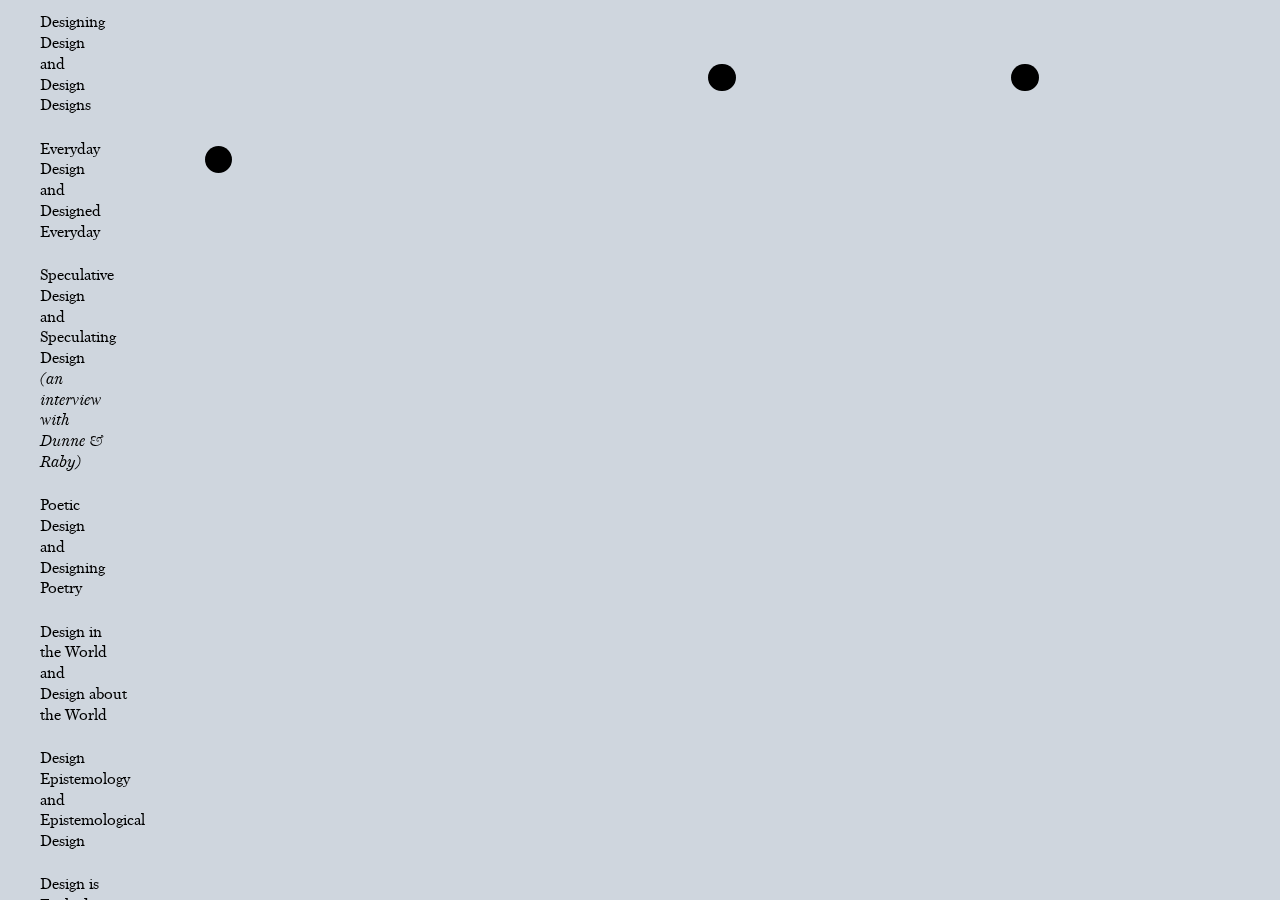
==== commit 3dcc85a4: "Update index.html" ====
--- a/index.html
+++ b/index.html
@@ -186,7 +186,7 @@
         
           <!-- Everyday Design and Designed Everyday -->
             <p class="headerNotes">
-            This article was initially written for CriticALL! published by Onomatopee, <br>a publication of (un)professional everyday design criticism.
+            This essay was initially written for CriticALL! published by Onomatopee, <br>a publication of (un)professional everyday design criticism.
           </p>
         <p class="firstP initialText">
           Design occupies every aspect of our lives; and conversely the ‘everyday’ has become synonymous with design: ‘Everyday’ is educated: from Don Norman’s popular book <span class="underline italic">The Design of Everyday Things<img src="Assets/f.png"alt=""></span>, the bible of many design studios over the past decades, to Adam Greenfield’s more recent book <span class="underline italic">Radical Technologies: The Design of Everyday Life<img src="Assets/g.png"alt=""></span>,a critical look at how ubiquitous technologies have colonized our lives. ‘Everyday’ is sold: from Tiffany and Co.’s Everyday Object Collection, including a <span class="underline">a hand crafted sterling silver tin can<img src="Assets/h.png"alt=""></span>, “render[ing] the ordinary extraordinary”, to Nokia releasing its <span class="underline italic">The Amazing Everyday<img src="Assets/i.png"alt=""></span> campaign in 2012 for the LMIA 8000 smartphone, “Who says the everyday has to be so everyday?” they claimed. ‘Everyday’ is also continuously reconstructed: Ward Robert’s photo collection <span class="underline italic" >The Beauty of Everyday Life<img src="Assets/j.png"alt=""></span> documents public courts in various cities around the world. Curiously, the photos never seem to feature people, marking them as superfluous from such everyday architecture.
@@ -281,8 +281,12 @@
       <div class="addedNotes"></div>
     </div>
     <div class= "col-7 textItem invisible">
-      <p class="firstP initialText">
+   
          <!--  Designing Poetry and Poetic Design -->
+         <p class="headerNotes">
+            This essay was initially written for C Magazine, published by Design Academy Eindhoven.
+          </p>
+               <p class="firstP initialText">
         ‘Poetic’ is often used to describe a design — or design at large —  but what does ‘poetic design’ actually mean and how are the two mediums linked together? A quick stroll through the internet finds a variety of possible answers: design projects that works directly with poetry; <span class="underline" >Es Devlin’s fluorescent coated lion installation<img src="Assets/k.png"alt=""> </span>for 2018 London Design Festival that spouts our poetry, <span class="underline" >Google’s <span class="italic">Poetric</span> <img src="Assets/l.png"alt=""></span>, a public intervention that uses voice recognition program to stitch passer-by’s conversation into poems. Poetic Design as a name is a graphic design studio, a fictional conference by Karim Rashid, an undergraduate design course at the University of Technology Sydney with an emphasis on the ‘everyday’ (yes again, the word everyday). If we search ‘poetic as a keywords on the design and architecture website Dezeen the list goes on: minimal metallic stationery by Poetic Lab, Demeter Fogarasi’s Poetic Furniture chair “appears to have been blown into shape,” “[The passport design] is very poetic and elegant”.
       </p>
       <p class="initialText">
@@ -405,9 +409,13 @@
       </div>
 
       <div class= "col-7 textItem invisible">
+
+        <p class="headerNotes">
+         A short essay by <a href="https://www.instagram.com/nova_on_site/"><span class="underline italic">Nova Olson</span></a>.
+       </p>
         <p class="firstP initialText">
          <!--  Design is Fucked and Fuck Design  <br> -->
-          As a designer, I have been educated about a range of specializations; industrial design, human-centered design, interaction design, speculative design to name a few. Each sector of design provides a general clarity in its purpose and intention but the accumulating sub-categories also have confusing overlaps. I find it overwhelming at times to navigate the world via all the fields of "designed designs", let alone pick any one to call my 'practice'; design that serves industry, design that serves technology, design that serves alternatives to design. Why do we desire from design? Regardless of any impacts or impressions any certain type of design leaves on us, the practice of humans imposing roles for design that are ultimately self-serving, is a prevalent and common model through our histories. The ways that I currently relate to design are informed by these models because I see and acknowledge them most in the 'everyday(s)'' most accessible to me. Recognizing; the system, the world, the policy, the space, the situation, is critical to understanding design but equally urgent to me is recognizing the undefined or defineless interactions with design beyond my expectations. I want to understand if design exists at all outside the world I designed it into.
+          As a designer, I have been educated about a range of specializations; industrial design, human-centered design, interaction design, speculative design to name a few. Each sector of design provides a general clarity in its purpose and intention but the accumulating sub-categories also have confusing overlaps. I find it overwhelming at times to navigate the world via all the fields of "designed designs", let alone pick any one to call my 'practice'; design that serves industry, design that serves technology, design that serves alternatives to design. Why do we desire from design? Regardless of any impacts or impressions any certain type of design leaves on us, the practice of humans imposing roles for design that are ultimately self-serving, is a prevalent and common model through our histories. The ways that I currently relate to design are informed by these models because I see and acknowledge them most in the 'everyday(s)' most accessible to me. Recognizing; the system, the world, the policy, the space, the situation, is critical to understanding design but equally urgent to me is recognizing the undefined or defineless interactions with design beyond my expectations. I want to understand if design exists at all outside the world I designed it into.
         </p>
         <p class="initialText">
           Design is notably theorized as well as criticized as being either a thing that makes other things  better (objects, systems, space) or a thing (objectifying design) that should be made better itself. This underlying goal is restated regularly in the guise of new keywords and terms to propel academic and capitalist interests. It's like releasing the new version of a smartphone and as a designer I feel pressured to keep up, but I'm tired of reading through essays and articles regurgitating new design trends, methods and policies, all better than the last. I won't discuss here how much of design is; capitalist, socially oppressive and exclusionary, environmentally ignorant and just generally fucked up. But, these are some reasons why design makes me uncomfortable and further it makes me uncomfortable to call myself a designer at all. So let's just say I am not a designer! I am still very interested in how Design and I exist in the same world and how we exist outside other's control.
@@ -444,11 +452,10 @@
       </div>
 
       <div class= "col-7 textItem invisible">
-        <p class="firstP initialText">
          <!--  Fixation on Design and Design's Fixedness  <br> -->
 
         <p class="headerNotes">
-         An open letter written to Alice Rawsthorn during the COCID 19 lockdown.
+         An open letter written to Alice Rawsthorn during the COVID 19 lockdown.
        </p>
         <p class="firstP initialText">
           Dear Alice,
@@ -470,7 +477,8 @@
           Perhaps moments like this become a source of reflexivity with which we can disrupt and transform our assumptions of design and its role and relation to the world, ultimately addressing the self-inflicted character of our collective condition.
         </p>
          <p class="initialText">
-          Since March, cultural institutions, galleries and studios have been quick to respond to this neverending crisis with familiar refrains such as: ‘the designer reimagines this artefact and that system for a post-coronavirus world,’ or ‘design contributes to solving the  pandemic’ and, ‘let’s rise up to the challenge and reinvent ourselves as designers’. While thus far these sentiments have been optimistic - even opportunistic at times - their sentiments reflect strangely under the light of a global pandemic, as we seem unable to remove ourselves from the myopic, solutionist role so often attributed to the profession of design. Designers in particular seem fixated on what solutions our discipline can provide, when clearly there is something far greater happening outside our bedrooms-cum-studios, all while a more democratic, collective form of design activities by citizens emerges. If we are not needed now, perhaps then we were never needed at all? At least in the current modes we are practicing design. Thus, what this crisis has revealed, or accelerated perhaps, is Design’s own identity crisis.
+          Since March, cultural institutions, galleries and studios have been quick to respond to this neverending crisis with familiar refrains such as: ‘the designer reimagines this artefact and that system for a post-coronavirus world,’ or ‘design contributes to solving the  pandemic’ and, ‘let’s rise up to the challenge and reinvent ourselves as designers’. While thus far these sentiments have been optimistic - even 
+          <span class="y underline">opportunistic at times<img src="Assets/y.jpg"alt=""></span> - their sentiments reflect strangely under the light of a global pandemic, as we seem unable to remove ourselves from the myopic, reactionary role so often attributed to the profession of design. Designers in particular seem fixated on what solutions our discipline can provide, when clearly there is something far greater happening outside our bedrooms-cum-studios, all while a more democratic, collective form of design activities by citizens emerges. If we are not needed now, perhaps then we were never needed at all? At least in the current modes we are practicing design. Thus, what this crisis has revealed, or accelerated perhaps, is Design’s own identity crisis.
         </p>
         <p class="note">
           [annotation. Gillian Russell] the opportunistic outlook is what architecture critic Kate Wagner has aptly called 'coronagrifting', <br>see <a href="https://mcmansionhell.com/post/618938984050147328/coronagrifting-a-design-phenomenon"><span class="underline">Coronagrifting: A Design Phenomenon</span></a>
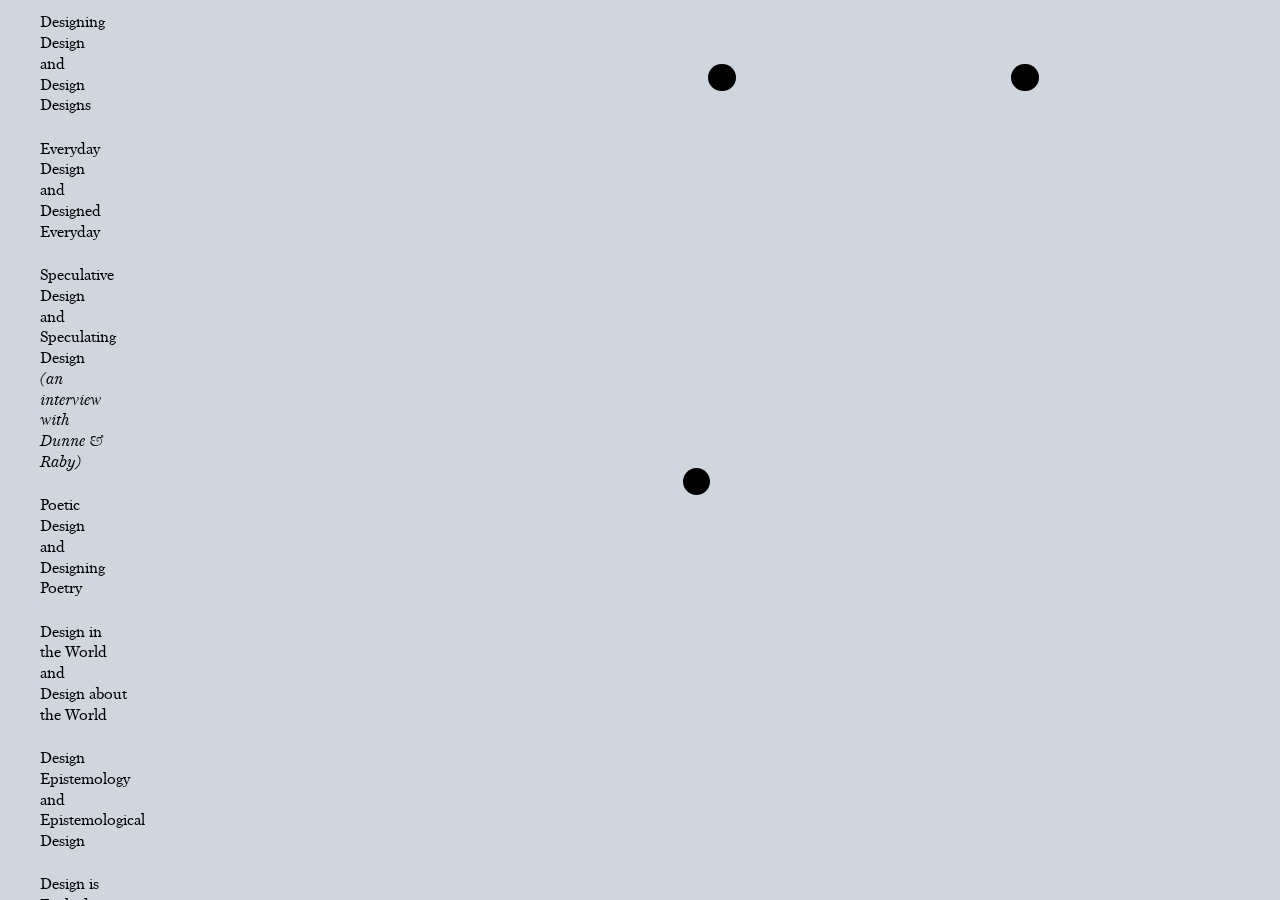
==== commit b88c018c: "Update index.html" ====
--- a/index.html
+++ b/index.html
@@ -284,7 +284,8 @@
    
          <!--  Designing Poetry and Poetic Design -->
          <p class="headerNotes">
-            This essay was initially written for C Magazine, published by Design Academy Eindhoven.
+            This essay was initially written for <a href="https://www.instagram.com/p/B-IEJbsg72g/"><span class="underline italic
+          ">C Magazine</span></a>, published by Design Academy Eindhoven.
           </p>
                <p class="firstP initialText">
         ‘Poetic’ is often used to describe a design — or design at large —  but what does ‘poetic design’ actually mean and how are the two mediums linked together? A quick stroll through the internet finds a variety of possible answers: design projects that works directly with poetry; <span class="underline" >Es Devlin’s fluorescent coated lion installation<img src="Assets/k.png"alt=""> </span>for 2018 London Design Festival that spouts our poetry, <span class="underline" >Google’s <span class="italic">Poetric</span> <img src="Assets/l.png"alt=""></span>, a public intervention that uses voice recognition program to stitch passer-by’s conversation into poems. Poetic Design as a name is a graphic design studio, a fictional conference by Karim Rashid, an undergraduate design course at the University of Technology Sydney with an emphasis on the ‘everyday’ (yes again, the word everyday). If we search ‘poetic as a keywords on the design and architecture website Dezeen the list goes on: minimal metallic stationery by Poetic Lab, Demeter Fogarasi’s Poetic Furniture chair “appears to have been blown into shape,” “[The passport design] is very poetic and elegant”.
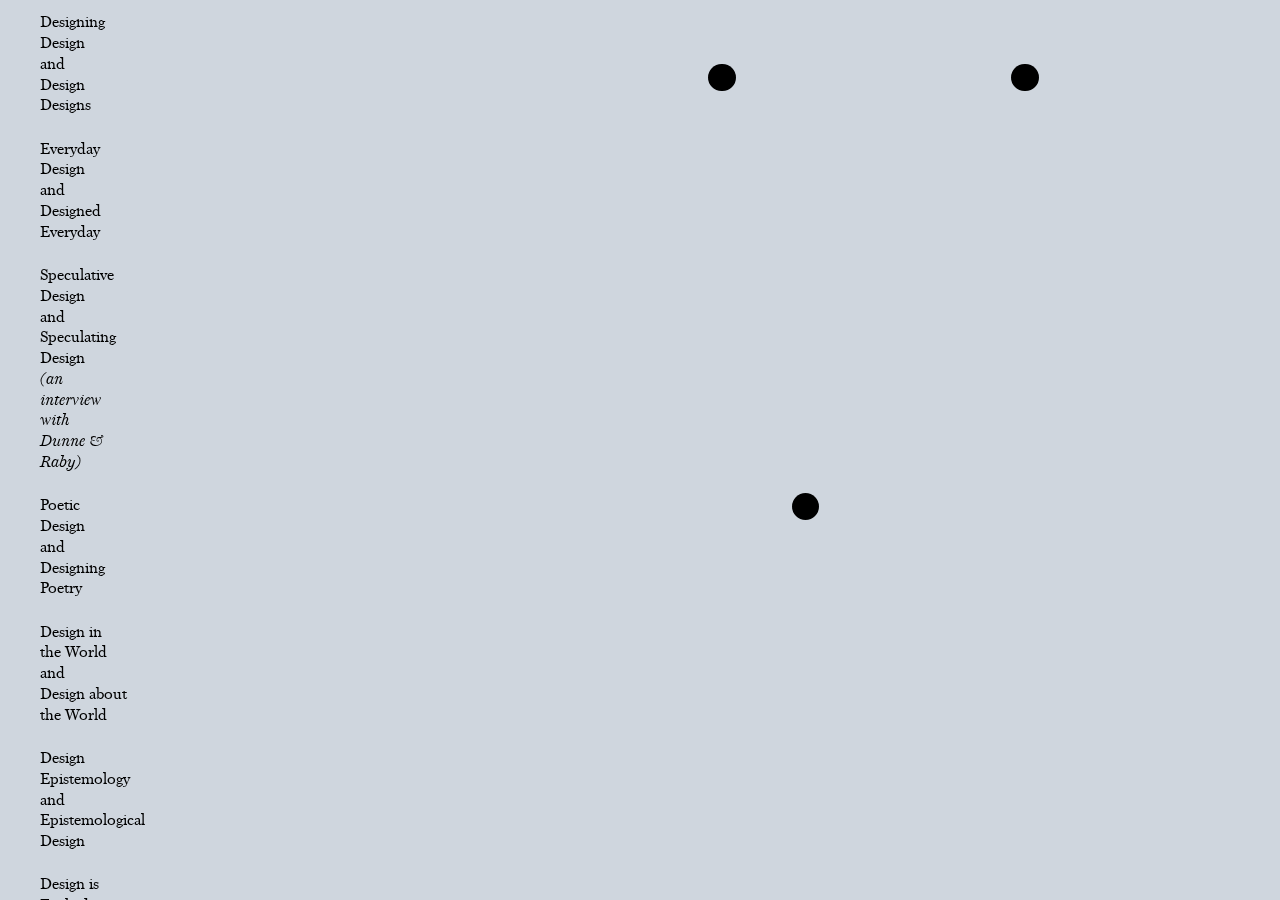
==== commit 677e9021: "Update index.html" ====
--- a/index.html
+++ b/index.html
@@ -150,6 +150,9 @@
       </div>
         <div class= "col-7 textItem invisible">
           <!-- Design Designs and Designing Design -->
+          <p class="headerNotes">
+            An extract from <span class="italic">Who Designs?</span>, a thesis for the master department of Contextual Design 
+          </p>
           <p class="firstP initialText"> Order matters. Palestinian poet Mourid Barghouti writes that if you want to neglect the importance of a certain story, you simply employ the linguistic trick of beginning the story with the word ‘secondly’. In September 2018, Joseph Grima, the creative director of Design Academy Eindhoven— one of the leading voices in contemporary design — gave a speech to the student body on the responsibility of <span class="italic">designing design</span>. It was the students job, Grima intoned, to be the avant-garde of design, to find where design is needed next in the interconnected network culture we live in. However, by placing design <span class="italic">second</span>, design itself is rendered as a means to an end and the activity, of designing something new by designers is once again, placed at the centre of the stage. <span class="refintext">[1]</span> The responsibility that Grima refers to here seems to concern the designer’s own position to design, rather than what our designs have done, or what our designs will do.
           </p>
           <p class="initialText">
@@ -186,7 +189,7 @@
         
           <!-- Everyday Design and Designed Everyday -->
             <p class="headerNotes">
-            This essay was initially written for CriticALL! published by Onomatopee, <br>a publication of (un)professional everyday design criticism.
+            An essay initially written for CriticALL! published by Onomatopee, <br>a publication of (un)professional everyday design criticism.
           </p>
         <p class="firstP initialText">
           Design occupies every aspect of our lives; and conversely the ‘everyday’ has become synonymous with design: ‘Everyday’ is educated: from Don Norman’s popular book <span class="underline italic">The Design of Everyday Things<img src="Assets/f.png"alt=""></span>, the bible of many design studios over the past decades, to Adam Greenfield’s more recent book <span class="underline italic">Radical Technologies: The Design of Everyday Life<img src="Assets/g.png"alt=""></span>,a critical look at how ubiquitous technologies have colonized our lives. ‘Everyday’ is sold: from Tiffany and Co.’s Everyday Object Collection, including a <span class="underline">a hand crafted sterling silver tin can<img src="Assets/h.png"alt=""></span>, “render[ing] the ordinary extraordinary”, to Nokia releasing its <span class="underline italic">The Amazing Everyday<img src="Assets/i.png"alt=""></span> campaign in 2012 for the LMIA 8000 smartphone, “Who says the everyday has to be so everyday?” they claimed. ‘Everyday’ is also continuously reconstructed: Ward Robert’s photo collection <span class="underline italic" >The Beauty of Everyday Life<img src="Assets/j.png"alt=""></span> documents public courts in various cities around the world. Curiously, the photos never seem to feature people, marking them as superfluous from such everyday architecture.
@@ -212,7 +215,8 @@
     <div class= "col-7 textItem invisible">
      <!--  speculative design -->
       <p class="headerNotes">
-      A few thoughts on speculative design before and after a short interview<br>with Dunne & Raby at the Porto Design Biennale 2019.
+      A few thoughts on speculative design before and after a short interview<br>with <a href="http://dunneandraby.co.uk/"><span class="underline italic
+          ">Dunne & Raby</span></a> at the Porto Design Biennale 2019.
       </p>
 
       <p class="firstP initialText">
@@ -284,7 +288,7 @@
    
          <!--  Designing Poetry and Poetic Design -->
          <p class="headerNotes">
-            This essay was initially written for <a href="https://www.instagram.com/p/B-IEJbsg72g/"><span class="underline italic
+            An essay initially written for <a href="https://www.instagram.com/p/B-IEJbsg72g/"><span class="underline italic
           ">C Magazine</span></a>, published by Design Academy Eindhoven.
           </p>
                <p class="firstP initialText">
@@ -328,6 +332,9 @@
         <div class="addedNotes"></div>
       </div>
       <div class= "col-7 textItem invisible">
+         <p class="headerNotes">
+            An extract from <span class="italic">Who Designs?</span>, a thesis for the master department of Contextual Design 
+          </p>
         <p class="firstP initialText">
           <!-- Design in the World and Design about the World -->
 
@@ -372,6 +379,9 @@
       </div>
 
       <div class= "col-7 textItem invisible">
+         <p class="headerNotes">
+            An extract from <span class="italic">Who Designs?</span>, a thesis for the master department of Contextual Design 
+          </p>
         <p class="firstP initialText">
          <!--  Epistemological Design and Design Epistemology <br> -->
           Epistemology is, among other things in its varied history, the study of knowledge — how we come to know what we think we know. To help elucidate his definition of epistemology Plato drew <span class="underline italic">The Definition of Knowledge<img src="Assets/t.png"alt=""></span> in the 5th century. The circle containing the word ‘Truth’ means absolute truth, and when combined with an individual’s ‘Belief’ produces ‘Knowledge’. Fast forward to 2019, some 1500 years later, and we find a similar attempt to define the boundaries of these worlds in a <span class="underline italic">political cartoon by Avi Steinberg<img src="Assets/u.jpg"alt=""></span> </span>,initially published in the New York Times and subsequently popularized on Instagram. ‘The Real World’ as it is, filtered through ‘My [perspective of the] World', produces the 'The Actual World’ as we would experience and come to understand it.
@@ -412,7 +422,7 @@
       <div class= "col-7 textItem invisible">
 
         <p class="headerNotes">
-         A short essay by <a href="https://www.instagram.com/nova_on_site/"><span class="underline italic">Nova Olson</span></a>.
+         A essay by <a href="https://www.instagram.com/nova_on_site/"><span class="underline italic">Nova Olson</span></a>.
        </p>
         <p class="firstP initialText">
          <!--  Design is Fucked and Fuck Design  <br> -->
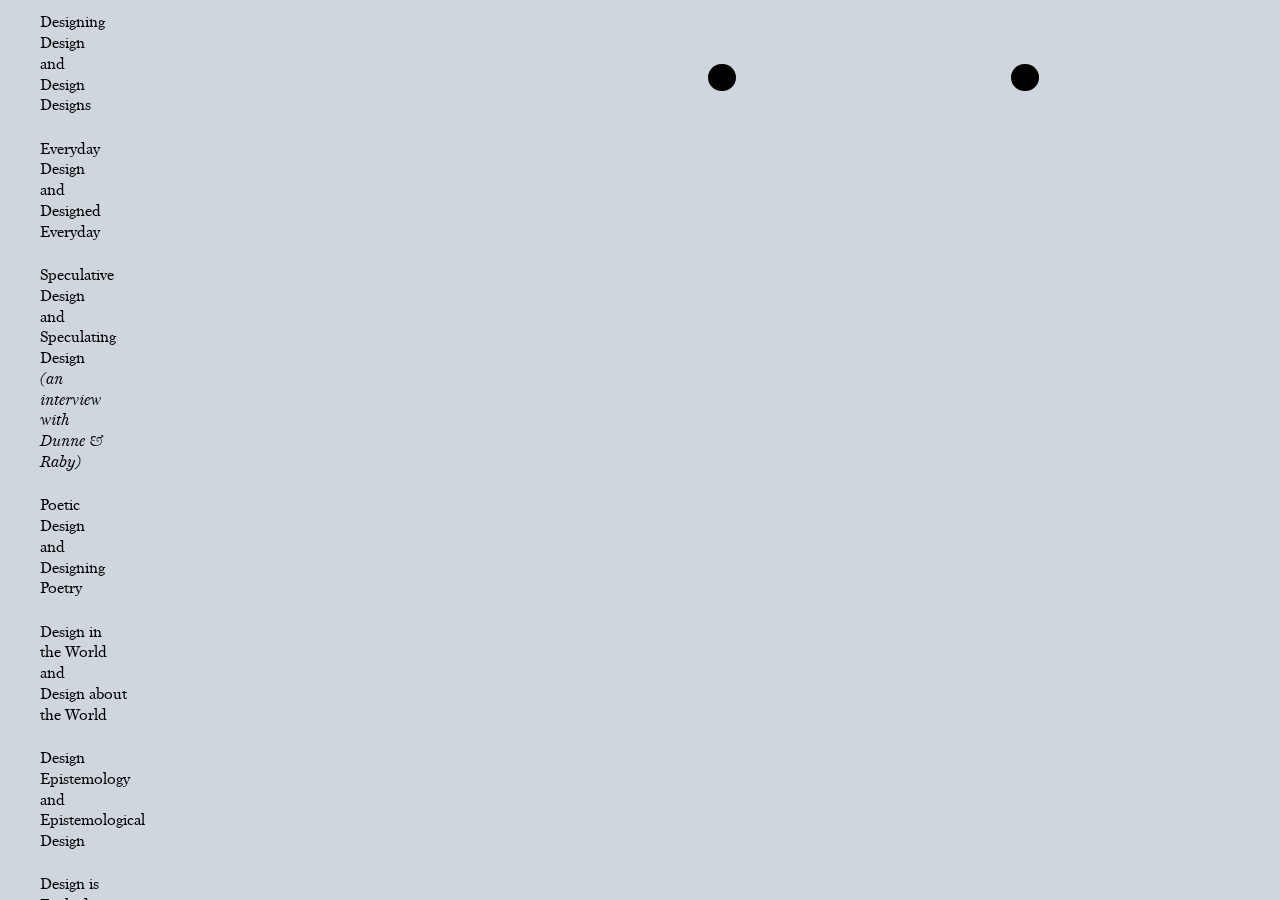
==== commit 0bce34b4: "Update index.html" ====
--- a/index.html
+++ b/index.html
@@ -84,7 +84,7 @@
             </div>
             <div class="row">
               <div class="col-12">
-                <button onclick="displayText(8)"><li class="menuItem unfinished">Who <br>Designs<br>and<br>Whoes <br>Design
+                <button onclick="displayText(8)"><li class="menuItem unfinished">Who <br>Designs<br>and<br>Whose <br>Design
               </li></button>
               </div>
             </div>
@@ -151,7 +151,7 @@
         <div class= "col-7 textItem invisible">
           <!-- Design Designs and Designing Design -->
           <p class="headerNotes">
-            An extract from <span class="italic">Who Designs?</span>, a thesis for the master department of Contextual Design 
+            An excerpt from <span class="italic">Who Designs?</span>, a thesis produced for the Contextual Design department at DAE. 
           </p>
           <p class="firstP initialText"> Order matters. Palestinian poet Mourid Barghouti writes that if you want to neglect the importance of a certain story, you simply employ the linguistic trick of beginning the story with the word ‘secondly’. In September 2018, Joseph Grima, the creative director of Design Academy Eindhoven— one of the leading voices in contemporary design — gave a speech to the student body on the responsibility of <span class="italic">designing design</span>. It was the students job, Grima intoned, to be the avant-garde of design, to find where design is needed next in the interconnected network culture we live in. However, by placing design <span class="italic">second</span>, design itself is rendered as a means to an end and the activity, of designing something new by designers is once again, placed at the centre of the stage. <span class="refintext">[1]</span> The responsibility that Grima refers to here seems to concern the designer’s own position to design, rather than what our designs have done, or what our designs will do.
           </p>
@@ -333,7 +333,7 @@
       </div>
       <div class= "col-7 textItem invisible">
          <p class="headerNotes">
-            An extract from <span class="italic">Who Designs?</span>, a thesis for the master department of Contextual Design 
+            An excerpt from <span class="italic">Who Designs?</span>, a thesis produced for the Contextual Design department at DAE. 
           </p>
         <p class="firstP initialText">
           <!-- Design in the World and Design about the World -->
@@ -380,7 +380,7 @@
 
       <div class= "col-7 textItem invisible">
          <p class="headerNotes">
-            An extract from <span class="italic">Who Designs?</span>, a thesis for the master department of Contextual Design 
+            An excerpt from <span class="italic">Who Designs?</span>, a thesis produced for the Contextual Design department at DAE. 
           </p>
         <p class="firstP initialText">
          <!--  Epistemological Design and Design Epistemology <br> -->
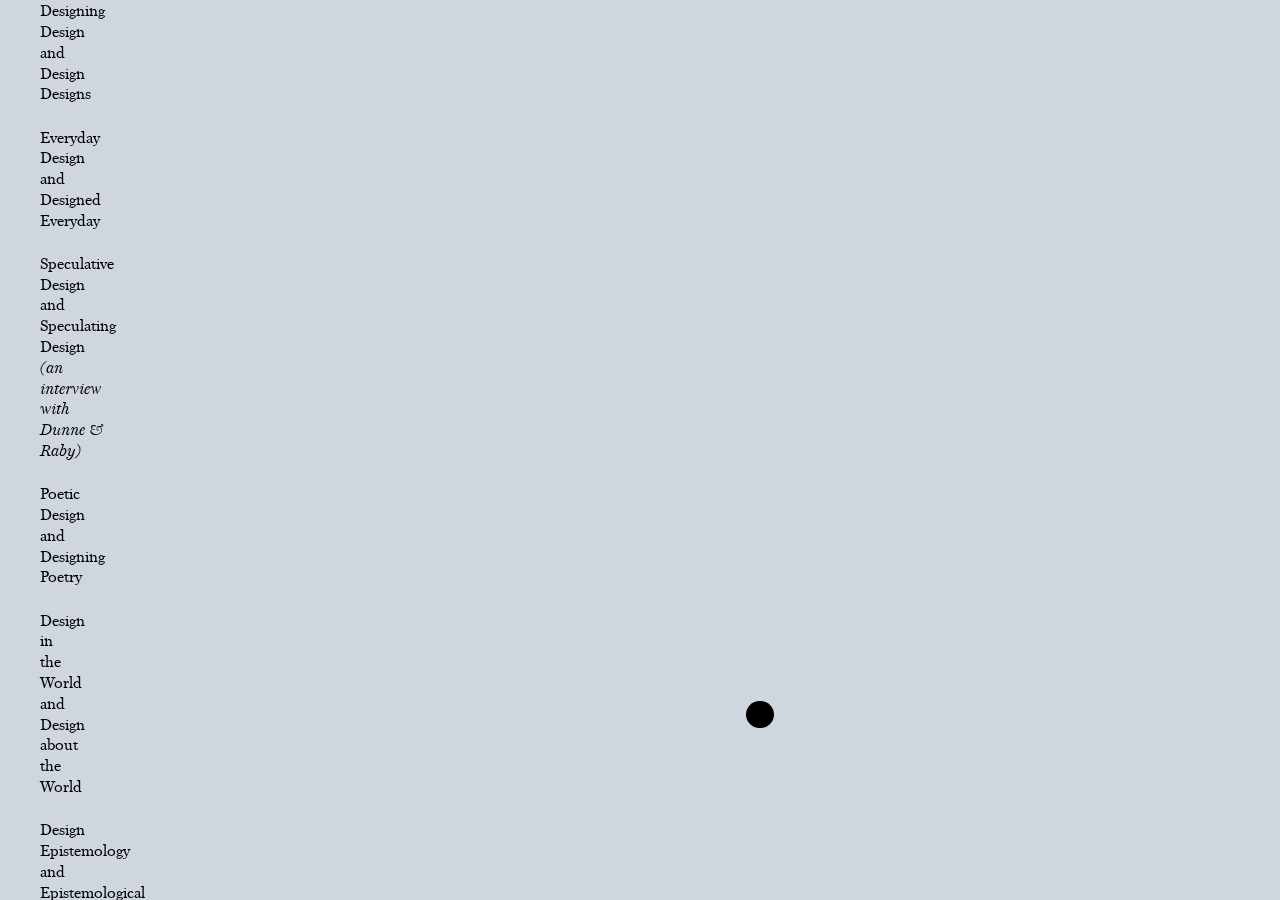
==== commit 20923ae8: "Marie 28.02" ====
--- a/index.html
+++ b/index.html
@@ -1,537 +1,816 @@
 <!DOCTYPE html>
 <html lang="en">
+
 <head>
-  <meta charset="UTF-8">
-  <title> Design for the Time Being </title>
-  <link rel="stylesheet" href="https://stackpath.bootstrapcdn.com/bootstrap/4.4.1/css/bootstrap.min.css" integrity="sha384-Vkoo8x4CGsO3+Hhxv8T/Q5PaXtkKtu6ug5TOeNV6gBiFeWPGFN9MuhOf23Q9Ifjh" crossorigin="anonymous">
-  <link rel="stylesheet" href="style.css">
-  <script type="text/javascript" src="randomDots.js"></script>
-  <script type="text/javascript" src="nav.js"></script>
-  <script type="text/javascript" src="textInput.js"></script>
+    <meta charset="UTF-8">
+    <title> Design for the Time Being </title>
+    <link rel="stylesheet" href="https://stackpath.bootstrapcdn.com/bootstrap/4.4.1/css/bootstrap.min.css" integrity="sha384-Vkoo8x4CGsO3+Hhxv8T/Q5PaXtkKtu6ug5TOeNV6gBiFeWPGFN9MuhOf23Q9Ifjh" crossorigin="anonymous">
+    <link rel="stylesheet" href="style.css">
+    <script type="text/javascript" src="randomDots.js"></script>
+    <script type="text/javascript" src="nav.js"></script>
+    <script type="text/javascript" src="textInput.js"></script>
 </head>
+
 <body>
-  <div class="wrapper">
-
-    <div class="row">
-      <div id="menu" class="col-2">
-        <div class="loopItem">
-          <ul>
-            <div class="row">
-              <div class="col-2">
-                <button onclick="displayText(0)"><li class="menuItem"> Designing Design<br> and <br>Design Designs
-                 <div class="dot dotMenu" style="top:0.5em; left:2.5em;"></div>
-                <div class="dot dotMenu" style="top:5em; left:2em;"></div>
-                 <div class="dot dotMenu" style="top:-1em; left:0em;"></div>
-                <div class="dot dotMenu" style="top:4em;left:0em;"></div>
-                </li></button>
-              </div>
+    <div class="wrapper">
+
+        <div class="row">
+            <div id="menu" class="col-2">
+                <div class="js-loop" id="loop">
+                    <ul>
+
+                        <!-- menuitem (unfinished) -->
+                        <div class="row">
+                            <div class="col-2">
+                                <button onclick="displayText(11)">
+                                    <li class="menuItemNone unfinished"> (coming soon)
+                                    </li>
+                                </button>
+                            </div>
+                        </div>
+                        <!-- menuitem list-->
+                        <div class="row">
+                            <div class="col-2">
+                                <button onmouseover="menuDots(0)" onclick="displayText(0)">
+                                    <li class="menuItem" id=item-0> Designing Design<br> and <br>Design Designs
+                                        <div class="dot dotMenu" style="top:0.5em; left:2.5em;"></div>
+                                        <div class="dot dotMenu" style="top:5em; left:2em;"></div>
+                                        <div class="dot dotMenu" style="top:-1em; left:0em;"></div>
+                                        <div class="dot dotMenu" style="top:4em;left:0em;"></div>
+                                    </li>
+                                </button>
+                            </div>
+                        </div>
+                        <div class="row">
+                            <div class="col-2">
+                                <button onmouseover="menuDots(1)" onclick="displayText(1)">
+                                    <li class="menuItem" id=item-1> Everyday <br>Design <br> and <br> Designed
+                                        <br>Everyday
+                                        <div class="dot dotMenu" style="top:0.5em; left:2em;"></div>
+                                        <div class="dot dotMenu" style="top:3.5em;"></div>
+                                    </li>
+                                </button>
+                            </div>
+                        </div>
+                        <div class="row">
+                            <div class="col-2">
+                                <button onmouseover="menuDots(2)" onclick="displayText(2)">
+                                    <li class="menuItem" id=item-2> Speculative <br> Design <br> and <br> Speculating
+                                        <br> Design <br> <span class="italic">(an interview with <br>Dunne & Raby)
+                                        </span>
+                                        <div class="dot dotMenu" style="top:5em;left:1.8em;"></div>
+                                        <div class="dot dotMenu" style="top:0.5em; left:0em;"></div>
+                                    </li>
+                                </button>
+                            </div>
+                        </div>
+                        <div class="row">
+                            <div class="col-2">
+                                <button onmouseover="menuDots(3)" onclick="displayText(3)">
+                                    <li class="menuItem">Poetic<br> Design <br> and <br> Designing <br> Poetry
+                                        <div class="dot dotMenu" style="top:1em; left:2em;"></div>
+                                        <div class="dot dotMenu" style="top:3em;left:0em;"></div>
+                                    </li>
+                                </button>
+                            </div>
+                        </div>
+                        <div class="row">
+                            <div class="col-2">
+                                <button onmouseover="menuDots(4)" onclick="displayText(4)">
+                                    <li class="menuItem">Design in <br> the World <br> and<br> Design about <br> the
+                                        World
+                                        <div class="dot dotMenu" style="top:3em;left:1.8em;"></div>
+                                        <div class="dot dotMenu" style="top:-0.8em; left:0em; "></div>
+                                    </li>
+                                </button>
+                            </div>
+                        </div>
+                        <div class="row">
+                            <div class="col-2">
+                                <button onmouseover="menuDots(5)" onclick="displayText(5)">
+                                    <li class="menuItem">Design <br>Epistemology <br> and <br> Epistemological <br>
+                                        Design
+                                        <div class="dot dotMenu" style="top:0.5em; left:2em;"></div>
+                                        <div class="dot dotMenu" style="top:5em;left:0em;"></div>
+                                    </li>
+                                </button>
+                            </div>
+                        </div>
+                        <div class="row">
+                            <div class="col-2">
+                                <button onmouseover="menuDots(6)" onclick="displayText(6)">
+                                    <li class="menuItem"> Design is <br> Fucked<br> and <br> Fuck <br>Design <br> <span
+                                            class="italic">(by
+                                            Nova Olson)</span>
+                                        <div class="dot dotMenu" style="top:0.3em; left:2em;"></div>
+                                        <div class="dot dotMenu" style="top:5em;left:0em;"></div>
+                                    </li>
+                                </button>
+                            </div>
+                        </div>
+                        <div class="row">
+                            <div class="col-2">
+                                <button onmouseover="menuDots(7)" onclick="displayText(7)">
+                                    <li class="menuItem"> Fixation on <br> Design<br> and <br> Design's <br> Fixedness
+                                        <br> <span class="italic">(an open letter to Alice Rawsthorn)</span>
+                                        <div class="dot dotMenu" style="top:0.7em; left:1em;"></div>
+                                        <div class="dot dotMenu" style="top:4em;left:2em;"></div>
+                                    </li>
+                                </button>
+                            </div>
+                        </div>
+                        <div class="row">
+                            <div class="col-2">
+                                <button onmouseover="menuDots(8)" onclick="displayText(8)">
+                                    <li class="menuItem unfinished">Who <br>Designs<br>and<br>Whose <br>Design
+                                    </li>
+                                </button>
+                            </div>
+                        </div>
+                        <div class="row">
+                            <div class="col-2">
+                                <button onmouseover="menuDots(9)" onclick="displayText(9)">
+                                    <li class="menuItem unfinished"> Curating <br> Design<br> and <br> Design as <br>
+                                        Curation <br> <span class="italic">(by Zeniya Vreugdenhil)</span>
+                                    </li>
+                                </button>
+                            </div>
+                        </div>
+                        <div class="row">
+                            <div class="col-2">
+                                <button onclick="displayText(10)">
+                                    <li class="menuItem unfinished"> Design <br> Education <br> and <br> Designing <br>
+                                        Education <br>
+                                        <span class="italic">(by Samein Shamsher)</span>
+                                    </li>
+                                </button>
+                            </div>
+                        </div>
+                        <div class="row">
+                            <div class="col-2">
+                                <button onclick="displayText(11)">
+                                    <li class="menuItem unfinished"> Failed Design <br> and <br> the Failing <br> of
+                                        Design <br> <span class="italic">(by Lara Chapman)</span>
+                                    </li>
+                                </button>
+                            </div>
+                        </div>
+
+                        <div class="row">
+                            <div class="col-2">
+                                <button onclick="displayText(12)">
+                                    <li class="menuItem unfinished"> (coming soon)
+                                    </li>
+                                </button>
+                            </div>
+                        </div>
+
+                        <!-- clones loop -->
+                        <div class="row is-clone">
+                            <div class="col-2">
+                                <button onmouseover="menuDots(0)" onclick="displayText(0)">
+                                    <li class="menuItem" id=item-0> Designing Design<br> and <br>Design Designs
+                                        <div class="dot dotMenu" style="top:0.5em; left:2.5em;"></div>
+                                        <div class="dot dotMenu" style="top:5em; left:2em;"></div>
+                                        <div class="dot dotMenu" style="top:-1em; left:0em;"></div>
+                                        <div class="dot dotMenu" style="top:4em;left:0em;"></div>
+                                    </li>
+                                </button>
+                            </div>
+                        </div>
+                        <div class="row is-clone">
+                            <div class="col-2">
+                                <button onmouseover="menuDots(1)" onclick="displayText(1)">
+                                    <li class="menuItem" id=item-1> Everyday <br>Design <br> and <br> Designed
+                                        <br>Everyday
+                                        <div class="dot dotMenu" style="top:0.5em; left:2em;"></div>
+                                        <div class="dot dotMenu" style="top:3.5em;"></div>
+                                    </li>
+                                </button>
+                            </div>
+                        </div>
+                        <div class="row is-clone">
+                            <div class="col-2">
+                                <button onmouseover="menuDots(2)" onclick="displayText(2)">
+                                    <li class="menuItem" id=item-2> Speculative <br> Design <br> and <br> Speculating
+                                        <br> Design <br> <span class="italic">(an interview with <br>Dunne & Raby)
+                                        </span>
+                                        <div class="dot dotMenu" style="top:5em;left:1.8em;"></div>
+                                        <div class="dot dotMenu" style="top:0.5em; left:0em;"></div>
+                                    </li>
+                                </button>
+                            </div>
+                        </div>
+
+                    </ul>
+                </div>
+                <input id="saveBtn" type="button" class="invisible" value="save my edits" onclick="saveEdits()" />
             </div>
-            <div class="row">
-              <div class="col-2">
-                <button onclick="displayText(1)"><li class="menuItem" > Everyday <br>Design <br> and <br> Designed <br>Everyday
-                <div class="dot dotMenu" style="top:0.5em; left:2em;"></div>
-                <div class="dot dotMenu" style="top:3.5em;"></div>
-                </li></button>
-              </div>
+            <div id="header" class=col-7>
+                <div class="col-3">
+                    <div class="dot dotHeader" style="left:10em;"></div>
+                    <div class="col-3">
+                        <div class="dot dotHeader" style="left:28em;"></div>
+                    </div>
+                    <div id="about">
+                        <div class="row">
+                            <div class="col-6"></div>
+                            <div class="col-4">
+                                <br><br><br><br><br>
+                                <p>Design for the Time Being is an investigation on the reality proposed by design and designing. As a growing collection of monthly editorials, it seeks to engage design as a lens to look at the different world(s), differently.<br><br><br>
+                                    <p>
+                                        Lead investigator:<br><span class="italic">Pete Fung Ho Ching</span>
+                                    </p>
+                                    <p>
+                                        Editor:<br><span class="italic">Samein Shamsher</span>
+                                    </p>
+                                    <p>
+                                        Contributor:<br><span class="italic">Nova Olson</span><br><span class="italic">(more
+                                        to come)</span>
+                                    </p>
+                                    <p>
+                                        Coded by:<br><span class="italic">Typhaine Le Gales</span>
+                                    </p>
+
+                            </div>
+                        </div>
+
+                    </div>
+                </div>
             </div>
-            <div class="row">
-              <div class="col-2">
-                <button onclick="displayText(2)"><li class="menuItem" > Speculative <br> Design <br> and <br> Speculating <br> Design <br>  <span class="italic">(an interview with <br>Dunne & Raby) </span>
-                <div class="dot dotMenu" style="top:5em;left:1.8em;"></div>
-                <div class="dot dotMenu" style="top:0.5em; left:0em;"></div>
-                </li></button>
-              </div>
+            <div class="col-2" id="noteContainer">
+                <!-- <textarea name="noteEditor" id="textInput" cols="50" rows="21" placeholder="typeSomething"></textarea> -->
             </div>
-            <div class="row">
-              <div class="col-2">
-                <button onclick="displayText(3)"><li class="menuItem">Poetic<br> Design <br> and <br> Designing <br> Poetry
-                  <div class="dot dotMenu" style="top:1em; left:2em;"></div>
-                  <div class="dot dotMenu" style="top:3em;left:0em;"></div>
-                </li></button>
-              </div>
+            <div class="col-7 textItem invisible">
+                <!-- Design Designs and Designing Design -->
+                <p class="headerNotes">
+                    An excerpt from <span class="italic">Who Designs?</span>, a thesis produced for the Contextual Design department at DAE.
+                </p>
+                <p class="firstP initialText"> Order matters. Palestinian poet Mourid Barghouti writes that if you want to neglect the importance of a certain story, you simply employ the linguistic trick of beginning the story with the word ‘secondly’. In September 2018, Joseph Grima,
+                    the creative director of Design Academy Eindhoven— one of the leading voices in contemporary design — gave a speech to the student body on the responsibility of <span class="italic">designing
+                        design</span>. It was the students job, Grima intoned, to be the avant-garde of design, to find where design is needed next in the interconnected network culture we live in. However, by placing design <span class="italic">second</span>,
+                    design itself is rendered as a means to an end and the activity, of designing something new by designers is once again, placed at the centre of the stage. <span class="refintext">[1]</span> The responsibility that Grima refers to here
+                    seems to concern the designer’s own position to design, rather than what our designs have done, or what our designs will do.
+                </p>
+                <p class="initialText">
+                    Words also matter. Salishan language of the First Nations people in the Pacific Northwest of Canada use the English equivalent of <span class="italic">in/an</span> for the determiner my/mine. But it is not a straight translation.
+                    <span class="italic">In/an</span> are not to be used before anything from the natural world, that is in its true essence, everything we do and act upon. For example there is no ‘my land’ or ‘my chair’ or even ‘my uncle’. To the Salish
+                    people, <span class="italic">in/an</span> are relational terms, rather than indicating fixed ownership and possession. It is a bond, a connection. Every time one invokes <span class="italic">in/an</span>, the relationship between the
+                    subject and the object is being reconsidered and expressed. The usage of the word, by design, is never static.
+                </p>
+                <p class="initialText">
+                    American literary critic John Freemen urges us to retain “vigilance about how language is used”.
+                    <span class="refintext">[2]</span> Language shapes values, reinforces the status quo and obstruct the possibility of change. Conversely, language can be used to express new and unexpected relations, make us question expected norms
+                    and open up spaces where change becomes not just possible but an expected outcome. What is at stake here, is not merely an issue of representation, framing, referring or categorizing, but one of worldly understanding and the systems
+                    by which
+                    <span class="italic">we come to be</span>. Language shapes our understanding of reality and in turn, reality itself. Today, while many reconciliation efforts are being made by governments around the world, including those between the
+                    Canadian and Salish, to return land to indigenous peoples it is important to remember that land was never <span class="italic">owned</span> before the settler’s arrival. The idea of ownership was imposed on to indigenous peoples in
+                    exchange for their survival. Giving land back is merely a colonial solution to a colonial problem — material logic for relational matters — it is hardly decolonizing.
+                </p>
+                <p class="note">[annotation. Samein Shamsher] While agree with the notion of returning land is a material solution to a relational issue, I am inclined to point out there are many who would take serious issue with this statement given that the repatriation
+                    of land and life of indigenous peoples is one of, if not the single most important aspect of decolonization. A certain danger arises when we cross-contaminate notions of decoloniality with other forms of anti-racist organization. While
+                    it may be useful to critique the praxis of decolonization, or lack there of, its unnecessarily flippant to suggest that access to and self-governance of Indigenous lands has not been a major catalyst of some of the most significant
+                    standoffs of the last fifty years.
+                </p>
+                <p class="initialText">
+                    Design is a double ontology: <span class="italic">‘design designs’</span> as theorist Anne-Marie Wills writes. Design itself takes on its own design role beyond the designer’s hand. <span class="refintext">[3]</span> To borrow the
+                    Salishan value system again, perhaps we could imagine a world where “my design” does not exist? There is no ‘my object’ or ‘my material’ only design as its own entity. How would we come to understand the profession of design today
+                    without ownership or authorship? Would the profession even exist? Could we reclaim what makes designs design and subvert design for more democratic purposes? Or to further the discussion by borrowing Donna Haraway’s quote from Staying
+                    with The Trouble, “it matters what knots knot knots, what thoughts think thoughts, what descriptions describe descriptions, what ties tie ties.” <span class="refintext">[4]</span> In this context, it matters <span class="italic">what designs design designs</span>.
+                </p>
+
+                <p>
+                    <ul class="ref">
+                        <li>[1] <span class="italic">Beyond the New </span>, Hella Jongerius and Louise Schouwenberg, 2018. (Perhaps it is time for Beyond the ‘Beyond the New’?)
+                        </li>
+                        <li> [2] <span class="italic">Dictionary of Undoing </span>, John Freenmen, 2019</li>
+                        <li> [3] <span class="italic">Ontological Designing </span>, Anne-Marie Wills, 2006</li>
+                        <li>[4] <span class="italic"> Staying with the Trouble </span>, Donna Haraway, 2017</li>
+                    </ul>
+                </p>
+                <div class="addedNotes"></div>
             </div>
-            <div class="row">
-              <div class="col-12">
-                <button onclick="displayText(4)"> <li class="menuItem">Design in <br> the World <br> and<br> Design about <br> the World
-                <div class="dot dotMenu" style="top:3em;left:1.8em;"></div>
-                <div class="dot dotMenu" style="top:-0.8em; left:0em; "></div>
-                </li></button>
-              </div>
+            <div class="col-7 textItem invisible">
+
+                <!-- Everyday Design and Designed Everyday -->
+                <p class="headerNotes">
+                    An essay initially written for CriticALL! published by Onomatopee, <br>a publication of (un)professional everyday design criticism.
+                </p>
+                <p class="firstP initialText">
+                    Design occupies every aspect of our lives; and conversely the ‘everyday’ has become synonymous with design: ‘Everyday’ is educated: from Don Norman’s popular book <span class="underline italic">The
+                        Design of Everyday
+                        Things<img src="Assets/f.png" alt=""></span>, the bible of many design studios over the past decades, to Adam Greenfield’s more recent book <span class="underline italic">Radical Technologies:
+                        The Design of Everyday Life<img src="Assets/g.png" alt=""></span>,a critical look at how ubiquitous technologies have colonized our lives. ‘Everyday’ is sold: from Tiffany and Co.’s Everyday Object Collection, including a
+                    <span class="underline">a hand crafted sterling silver tin can
+                        <img src="Assets/h.png" alt=""></span>, “render[ing] the ordinary extraordinary”, to Nokia releasing its <span class="underline italic">The Amazing
+                        Everyday<img src="Assets/i.png" alt=""></span> campaign in 2012 for the LMIA 8000 smartphone, “Who says the everyday has to be so everyday?” they claimed. ‘Everyday’ is also continuously reconstructed: Ward Robert’s photo collection
+                    <span class="underline italic">The Beauty of Everyday Life<img src="Assets/j.png" alt=""></span> documents public courts in various cities around the world. Curiously, the photos never seem to feature people, marking them as superfluous
+                    from such everyday architecture.
+                </p>
+                <p class="initialText">
+                    What’s clear is that the ‘everyday’ in design, despite being seemingly universal, and following a particular logic, i.e., the ordinary, the mundane, the utilitarian, the normal, is never clearly defined or operationalized. Design being a “projective medium”
+                    <span class="refintext">[1]</span> does not only give form to our surroundings, it also gives space for further imaginations of what is possible. The ‘everyday’ thus becomes an empty vessel of a term that projects the particular belief
+                    system and world view of whomever uses it. Consciously or not, it reinforces certain social, cultural, technical or economic values. It is not an issue of representation but one of ideological construction. In this case, the ‘everyday’
+                    perpetuated by design cements the “operational logic whose models may go as far back as the age-old ruses of fishes and insects that disguise or transform themselves in order to survive, and which has in any case been concealed by
+                    the form of rationality currently dominant in Western culture.” <span class="refintext">[2]</span> Whether it is making the mundane fantastical, or the augmentation of the normal, the supposedly different lived experiences are rationalized
+                    and flattened by the logic of design.
+                </p>
+                <p class="initialText">
+                    Throughs this line of thinking, we can establish that the ‘everyday’ in design as a singular narrative, what Sociologist John Law calls the “one-world world: a world that has granted itself the right to assimilate all other worlds and, by presenting itself
+                    as exclusive, cancels possibilities for what lies beyond its limits.” <span class="refintext">[3]</span> Design designed the ‘everyday’. It is only through unpacking positionality of this singular ‘everyday’ (in
+                    this case that of the western rational logic one) that we could begin to understand the relations and multitudes of the everyday(s) that exist within our western context (seen or unseen). It is vital for design to begin tackling the
+                    question,
+                    <span class="italic">‘whose everyday?’</span>
+                </p>
+                <p>
+                    <ul class="ref">
+                        <li>[1] <span class="italic">Anthropocene Nights</span>, Benedict Singleton, 2012</li>
+                        <li>[2] <span class="italic">The Practice of Everyday Life</span>, Michel de Certeau, 1980</li>
+                        <li>[3] <span class="italic">What’s Wrong with a One-World World </span>, John Law, 2011</li>
+                    </ul>
+                </p>
+
+                <div class="addedNotes"></div>
             </div>
-            <div class="row">
-              <div class="col-2">
-                <button onclick="displayText(5)"><li class="menuItem">Design <br>Epistemology <br> and <br> Epistemological <br> Design
-                <div class="dot dotMenu" style="top:0.5em; left:2em;"></div>
-                <div class="dot dotMenu" style="top:5em;left:0em;"></div>
-                </li></button>
-              </div>
-            </div>
-            <div class="row">
-              <div class="col-12">
-                <button onclick="displayText(6)"><li class="menuItem"> Design is <br> Fucked<br> and <br> Fuck <br>Design <br> <span class="italic">(by Nova Olson)</span>
-               <div class="dot dotMenu" style="top:0.3em; left:2em;"></div>
-                <div class="dot dotMenu" style="top:5em;left:0em;"></div>
-                </li></button>
-              </div>
-            </div>
-            <div class="row">
-              <div class="col-12">
-                <button onclick="displayText(7)"><li class="menuItem"> Fixation on <br> Design<br> and <br> Design's <br> Fixedness <br> <span class="italic">(an open letter to Alice Rawsthorn)</span>
-                <div class="dot dotMenu" style="top:0.7em; left:1em;"></div>
-                <div class="dot dotMenu" style="top:4em;left:2em;"></div>
-                </li></button>
-              </div>
-            </div>
-            <div class="row">
-              <div class="col-12">
-                <button onclick="displayText(8)"><li class="menuItem unfinished">Who <br>Designs<br>and<br>Whose <br>Design
-              </li></button>
-              </div>
-            </div>
-            <div class="row">
-              <div class="col-12">
-                <button onclick="displayText(8)"><li class="menuItem unfinished"> Curating <br> Design<br> and <br> Design as <br> Curation <br> <span class="italic">(by Zeniya Vreugdenhil)</span>
-                </li></button>
-              </div>
-            </div>
-            <div class="row">
-              <div class="col-12">
-                <button onclick="displayText(9)"><li class="menuItem unfinished"> Design <br> Education <br> and <br> Designing <br> Education <br> <span class="italic">(by Samein Shamsher)</span>
-                </li></button>
-              </div>
-            </div>
-            <div class="row">
-              <div class="col-12">
-                <button onclick="displayText(10)"><li class="menuItem unfinished"> Failed Design <br> and <br> the Failing <br> of Design <br> <span class="italic">(by Lara Chapman)</span>
-                </li></button>
-              </div>
-            </div>
-
-            <div class="row">
-              <div class="col-12">
-                <button onclick="displayText(11)"><li class="menuItem unfinished"> (coming soon)
-                </li></button>
-              </div>
-            </div>
-          </ul>
         </div>
-      <input id ="saveBtn" type="button" class="invisible"value="save my edits" onclick="saveEdits()"/>
-      </div>
-    <div id ="header" class=col-7>
-      <div class="col-3"><div class="dot dotHeader" style="left:10em;"></div>
-      <div class="col-3"><div class="dot dotHeader" style="left:28em;"></div></div>
-        <div id="about">
-          <div class="row">
-            <div class="col-6"></div>
-            <div class="col-4">
-             <br><br><br><br><br>
-             <p>Design for the Time Being is an investigation on the reality proposed by design and designing. As a growing collection of monthly editorials, it seeks to engage design as a lens to look at the different world(s), differently.<br><br><br>
-             <p>
-              Lead investigator:<br><span class="italic">Pete Fung Ho Ching</span>
+
+        <div class="col-7 textItem invisible">
+            <!--  speculative design -->
+            <p class="headerNotes">
+                A few thoughts on speculative design before and after a short interview<br>with <a href="http://dunneandraby.co.uk/"><span class="underline italic
+          ">Dunne & Raby</span></a> at the Porto Design Biennale 2019.
+            </p>
+
+            <p class="firstP initialText">
+                Words matter, especially in design. The theoretical underpinning that goes into using a word next to design can sometimes be overshadowed by the design work itself. Put it another way design make words obsolete. Take the word <span class="italic">speculative</span>                for example - started off as an alternative critical inquiry two decades ago at Royal College of Art with Designed Interaction - has become synonymous with a particular style and working method today. It is not rare to see titles like
+                speculative this or speculative that yet the subject themselves seems to suggest obscurity more than anything. The word has departed from its critical roots.
+            </p>
+            <p class="initialText">
+                Similarly, English culture theorist Mark Fisher talks about the word <span class="italic">futuristic
+                </span> that used to actually mean doing something radical, imagining the future. Today in both music and visual culture, it is being used mostly in reference to the futuristic style from the 70s and 80s. <span class="refintext">[1]</span>
+            </p>
+            <p class="initialText">
+                Despite most of us operate in the culture/critical side of design, I think we also need to be careful about the unintended consequence of our work the same way we critique the industry. Think of the design of the highway. Pollution and traffic jam was
+                not on the radar in its inception. I believe that it is time we examine more closely about how our work distributed and consumed.
+            </p>
+            <p class="italic intext">
+                Pete Fung and Samein Shamsher: You and your work has become synonymous with critical and speculative design (or even maybe merely the word speculative) and it is not rare to see designer using speculative to describe their practice. What are your thoughts
+                or feelings about the way in which the work you have pioneered, so to say, has been carried forward?
+            </p>
+            <p class="italic intext">
+                Fiona: Difficult.
+            </p>
+            <p class="italic intext">
+                Anthony: That’s a complicated question.
+            </p>
+            <p class="italic intext">
+                Anthony: That is a very difficult question. I think we are going to have to be honest and say mixed.
+            </p>
+            <p class="italic intext">
+                Fiona: Very mixed.
+            </p>
+            <p class="italic intext">
+                Anthony: I think we are very happy about the role we played,  along with other people, in helping to boarded design education and it has become quite normal now to take a critical stance and imagine other possibility in some places. But on the other hand,
+                it seems that there is a lot of effort into formalize these process of imagining alternatives or creating things and that’s the opposite of what we were hoping. And one of the reasons we’ve always tried to be, not  too precise, about what
+                these things are, because we hoped that people will be energized and excited by the things we’re exploring, and then go and do their own version. And of course, critique what we’re doing, and build on it and take it in new directions.
+                So when that happens I think its good but too often it seems to become a very reductive formula
+            </p>
+            <p class="italic intext">
+                Fiona: Or it’s used as a label, “I’m a speculative designer” and to be honest if anyone says that to me, I think you know, are you? But because personally I feel that it is about inquiry.  What we always try to do is, critical whatever speculative whatever,
+                it is about continuing to think. If students stop, or anyone stops thinking, and they start using labels to say what it is and it’s not about an inquiry into something that I think is problematic. Normally if someone’s doing it they are
+                not going to say it is a speculative design, they’re going to be saying, “oh I’ve been looking at this issue” and be going on and on about the issues and trying to understand it and how to materialize it and where it’s going and the difficulties
+                they’ve had. That is then someone who is working through a kind of inquiry and so I think we would now, we hardly ever use the word speculate.
+            </p>
+            <p class="italic intext">
+                Anthony: We do try to create room for speculation and critique but also we want to see a very wide range of those kind of activities. Sometimes I think people just think that there is only one way of doing it and that's the problem. One style. And I think
+                we’re very happy for people to say they’re interested in imaging alternative and critiquing the system and so on - but when we hear people saying they are speculative designer or critical designer, well thats a bit too restrictive.
+            </p>
+            <p class="italic intext">
+                But I think one other issue that’s happening is that speculation and futures are becoming too bonded together and the future as a narrative framework for, say, designing not here not now, is pretty restrictive, because people always wonder how do we get
+                from here to there and is it realistic and so on. So one of the things we are trying to do more explicitly is to look at other ways of framing designing for not here not now. Whether it is parallel worlds, imaginary worlds, counterfactuals
+                and try to broaden the range of activities you can get on with and not necessarily calling them speculative design. They are just other ways of thinking about other possibilities. So yeah, mixed.
+            </p>
+            <p class="note">
+                [annotation. Zeniya Vreugdenhil] What it seems to infer here is a materialisation of ‘Speculative Design’, combined with a critique of potential change. Something that pushes beyond the future - towards alternative motions, gestures, thoughts, modes of
+                being. Or, alternatively, the process of naming design can also slip into the act of contextualising and therefore instituting a means of understanding a work. It goes both ways.
+            </p>
+            <p class="note">
+                Can speculative design only be practiced or intended for placement within institutional settings? As something that somehow caters to both critical obstruction and imaginative whims. An intervention into the constructed ‘real’. Aside from the going-beyond,
+                can speculating design avoid the loss of relationality, of connection to the here-and-now? Raises the question of how to institute imagined change, while engaging in a constant process of second-guessing and tweaking of design wordings.
+                <br>
+            </p>
+            <p class="note">
+                So what, then, do we actually require from this? More specific terminology? The next evolution? A re-worked institutional understanding of design? A re-worked public understanding? A bridge between the two? How can you design something that does not come
+                from a speculation? Replication - speculation. There’s something inherently contradictory in this.
+            </p>
+            <p class="initialText">
+                After thoughts: While no one can undermine the contribution of Dunne & Raby’s work in design education as well as design at large, we can’t help to remain sceptical if their intention is being subverted by their method of operation and falls short in
+                their very critique on design. Fred Moten and Stefano Harney’s idea of the <span class="italic">undercommons</span> comes in mind:
+            </p>
+            <p class="initialText">
+                “Does the questioning of the critical academic not become a pacification? Or, to put it plainly, does the critical academic not teach how to deny precisely what one produces with others, and is this not the lesson the professions return to the university
+                to learn again and again? Is the critical academic then not dedicated to what Michael E. Brown termed the impoverishment, the immiseration, of society’s cooperative prospects?” <span class="refintext">[2]</span>
+            </p>
+            <p class="initialText">
+                The positioniality of questioning the very institution one operates under naturally lands oneself a seat on the sideline. Rather than making the actual meaningful work of changing something - which is not to say it is easy - being critical for the sake
+                of being critical alienates itself from other actors in the same ecosystem. Returning to the case of Dunne & Raby, they are <span class="italic">using design </span> rather than <span class="italic">working with </span>                design itself - through the former, design remains unchanged. Working <span class="italic">with </span> means thinking through, <span class="italic">with </span> the method, with the people, <span class="italic">with
+                </span> the profession. Whats concerning here is not their roles as educators and academics, but rather the institution in question is design itself. Its need for newness, the need to persuade, to justify.
+            </p>
+            <p class="initialText">
+                Fred Moten and Stefano Harney’s <span class="italic">undercommons </span>, which is a sort of "productive fugitivity" opposed to the positive ‘commons’, could be understood as the underground, laying in the shadow of the institution, “where
+                the work gets done, here the work gets subverted, where the revolution is still black, still strong.” [2] What is then the <span class="italic">undercommons </span> of design? not yet another new kind of design, but the underbelly of what
+                is already there.
             </p>
             <p>
-              Editor:<br><span class="italic">Samein Shamsher</span>
+                <ul class="ref">
+                    <li>[1] <span class="italic">Ghosts of My Life: Writings on Depression </span>, Hauntology and Lost Futures, Mark Fasher, 2014</li>
+                    <li>[2] <span class="italic">The Undercommons: Fugitive Planning & Black Study </span>, Fred Moten and Stefano Harney, 2013</li>
+                </ul>
+            </p>
+            <div class="addedNotes"></div>
+        </div>
+        <div class="col-7 textItem invisible">
+
+            <!--  Designing Poetry and Poetic Design -->
+            <p class="headerNotes">
+                An essay initially written for <a href="https://www.instagram.com/p/B-IEJbsg72g/"><span class="underline italic
+          ">C Magazine</span></a>, published by Design Academy Eindhoven.
+            </p>
+            <p class="firstP initialText">
+                ‘Poetic’ is often used to describe a design — or design at large — but what does ‘poetic design’ actually mean and how are the two mediums linked together? A quick stroll through the internet finds a variety of possible answers: design projects that works
+                directly with poetry; <span class="underline">Es Devlin’s fluorescent coated lion installation<img
+                        src="Assets/k.png" alt=""> </span>for 2018 London Design Festival that spouts our poetry, <span class="underline">Google’s <span class="italic">Poetric</span> <img src="Assets/l.png" alt=""></span>, a public intervention that uses
+                voice recognition program to stitch passer-by’s conversation into poems. Poetic Design as a name is a graphic design studio, a fictional conference by Karim Rashid, an undergraduate design course at the University of Technology Sydney
+                with an emphasis on the ‘everyday’ (yes again, the word everyday). If we search ‘poetic as a keywords on the design and architecture website Dezeen the list goes on: minimal metallic stationery by Poetic Lab, Demeter Fogarasi’s Poetic
+                Furniture chair “appears to have been blown into shape,” “[The passport design] is very poetic and elegant”.
+            </p>
+            <p class="initialText">
+                It does not take long to notice that the usage of poetic in design often has to do with an artefacts aesthetic and material properties, and qualities themselves that evoke such a descriptor tend to be rather uniform — minimalistic in appearance and/or
+                simplicity of forms, often times traditional craft-based material. It is almost always attached to a general sense of positivity and a feeling of elevated spirits. This usage however seems at odds when compared to poetry’s ability to unpack,
+                unfurl, untangle, re-tangle, the lived experiences of its authors in such a way that we could come to embrace the unknown, the vulnerable and the hidden. The ambiguity of poetry is robbed and compressed in to the confined, already established
+                understanding of design. It seems that this superficial way of referring to a formal quality is limiting the potential for a deeper and more nuanced relationship.
+            </p>
+            <p class="initialText">
+                It has not always been like this. Delving into the origin of poetry and design, there exists a curious etymological link. The word poetry is derived from a variant of the Greek term, poiesis, which means ‘to make’. In this context, the ‘making’ does not
+                necessarily refer directly to the physical act of making but rather it represents the transformational notion of creation. German philosopher Martin Heidegger refers to poiesis as a “forth-bringing” that is, to bring something into existence
+                that was not there before, to move away from one’s standing and become another. “The blooming of the blossom, the coming-out of a butterfly from a cocoon, the plummeting of a waterfall when the snow begins to melt”. It is a process in
+                which the work reconciles thought with matter and time, a person’s understanding of the world. Through this, we can establish that poetry has a purpose in unpacking, revealing and connecting with others and the world at large. And finally,
+                that such a process is always ongoing.
+            </p>
+            <p class="initialText">
+                Design, of course also means to make, to designate, to plot out. But from its Greek roots, it also means to conceptualize, to approximate, a vague or as-of-yet undefined process of genesis. From an archaeological perspective, to design is what sets us
+                apart as a species. <span class="underline">Take the Acheulean hand axe<img src="Assets/m.png"
+                        alt=""></span>, for example, it is a tool, but it functions equally significantly as an ornament, contributing to the indeterminacy and potentiality of what is possible. It signifies itself as a axe and opens up other new forms
+                of tools. It is a result of imagination and simultaneously a trigger for it. Archaeologists Beatriz Colomina and Mark Wigley describe the action of designing as “to go beyond what is needed, to make something different or differently.”
+                <span class="refintext">[1]</span> Here the link to design’s Greek roots becomes more visible. An idea that has been conceived, but not put in to action, whether intentionally or not. Rather than a defined act, or action, design becomes
+                a space for the indeterminate, an attempt to give form to elusive thoughts rather than a definitive answer.
+            </p>
+            <p class="initialText">
+                Through this link, we can see that both design and poetry were never merely about making new things, they are processes of unsettling or continuing the world. They are both mediums of projection, and engage in some level of manipulation of reality. Perhaps
+                then, it is a sense of openness that is missing from the way we think about poetic design, and design in general. The question of engagement seems to be at play — the quality of how the two mediums function beyond the hands of their creator.
+                Poetry is democratic, what New Critical calls “intentional fallacy” - a poem does not belong to its author, rather, “it is detached from the author at birth and goes about the world beyond his power to intend about it or control it. The
+                poem belongs to the public”<span class="refintext">[2]</span>. The ownership of the poem lies in the readers’ own interpretation, the way it is consumed, to put it in a designerly term. When a poem is being consumed, a
+                different poem than the one of the author is being articulated in the readers’s mind. Chinese Artist Ai Weiwei once expressed, “to experience poetry is to see over and above reality. It is to discover that which is beyond the physical,
+                to experience another life and another level of feeling”<span class="refintext">[3]</span>
+            </p class="initialText">
+            <p class="note">
+                [annotation.Laura Herman] The address here points towards design’s symbolic function, but how is it different from art?
+            </p>
+            <p class="note">
+                [annotation.Pete Fung] What is in question here is the need to constantly define, and harden the border of what is and isn’t design, what is and isn't art. As if the cross contamination of the disciplines, in this case, design going into art is somehow
+                diminishing the authority of design. But why, if we as a society are in desperate need of transdisciplinary collaborations. And further, where does this need for authority come from? An appeal of modestist value and west scientific ideals?
+            </p>
+            <p class="note">
+                I recall a talk by Sarah Lucas and Aliece Rawsthorn for the AA School of Architecture, titled “Is Design an Art?”. Towards the end of the talk, Sarah proclaims the only reason why the likes of Max Lamb and Gabriel A. Maher are designers is because they
+                called themselves so. In which Alice disagrees and goes on to suggest two counter reasons. While I see those two reasons slightly irreverent, I can resonate with Alice in calling these work design, and in turn having more dynamic and different
+                people in design. It is only throught calling these work design, that we can expends other people's prespective on design, and in turn, that cano nly be good for design's collective diversity and groeth as a field.
+            </p>
+
+            <p class="initialText">
+                Design occupies every aspect of our lives, is design then too real to re/create poetry? Rather than seeing design as singular isolated entities or acts, can we see design as fragments that are ambiguous and part of a larger ongoing narrative. That they
+                are continuously evolving, in and out of designers’ hands?
             </p>
             <p>
-              Contributor:<br><span class="italic">Nova Olson</span><br><span class="italic">(more to come)</span>
+                <ul class="ref">
+                    <li>[1] <span class="italic">Are We Human? </span>, Beatriz Colomina and Mark Wigley, 2018</li>
+                    <li>[2] <span class="italic">The intentional Fallacy </span>, W. K. Wimsatt Jr. and M. C. Beardsley, 1946
+                    </li>
+                    <li>[3] <span class="italic">Ai Wei Wei Speaks </span>, Hans Ulrich Obrist, 2011</li>
+                </ul>
+            </p>
+
+
+
+            <div class="addedNotes"></div>
+        </div>
+        <div class="col-7 textItem invisible">
+            <p class="headerNotes">
+                An excerpt from <span class="italic">Who Designs?</span>, a thesis produced for the Contextual Design department at DAE.
+            </p>
+            <p class="firstP initialText">
+                <!-- Design in the World and Design about the World -->
+
+                <span class="underline italic">A giant inflatable rubber duck sits at the entrance of the Richmond Night
+                    Market
+                    in Canada<img src="Assets/n.png" alt=""> </span>,an annual event celebrating Hong Kong culture and cuisine. As visitors arrive, they are greeted by this cultural obsession over a mundane house hold item. The story that
+                was not told is that this obsession is actually the work of Dutch artist Florentijn Hofman. Hofman creates enormous inflatable rubber ducks as urban installations across globe. The work gained its popularity when <span class="underline italic">it was floated to
+                    Victoria Harbour in Hong Kong<img src="Assets/o.png" alt=""> </span>,and was subsequently adopted as its own cultural artefact for a night market half way around the world. In the process of appropriation, the reference to the artist’s
+                intentionality is lost. But of course, the rubber duck itself is also an iconic cultural artifact of the West that Hofman adopted. The duck’s origin can be traced back to Russian-American sculptor Peter Ganine’s depiction of a duck, which
+                was then later adopted by a rubber manufacture in North America.
+            </p>
+            <p class="initialText">
+                From an artist sculpting an impression of a duck he sees or remembers, to being consumed by over 50 million people world wide, to another artist employing a cultural icon, to a whole nation of people creating a cultural phenomenon, we can see the production
+                of meaning is never an isolated act by a singular individual.
+            </p>
+            <p class="initialText">
+                When criticizing ‘decoloniality’ being a empty signifier in design, scholar Ahmed Ansari brings the design’s mode of operation into question, “trying to “solve” coloniality by producing a range of cultural artifacts without trying to change or at the
+                very least, reimagine, the systems within which those artifacts are imagined, produced, distributed, and consumed, is like treating a severely ill person by merely alleviating their symptoms.” <span class="refintext">[1]</span>                In times when designers are stepping into a variety of societal issues with the badge of ‘doing good’, i.e. challenging dysfunctional governance, resolving migration crisis, tackling global warming, decolonizing education, reviving craft,
+                it is vital that we acknowledge and examine our mode of operation carefully. How our actions sits in relation to the world and large, the world beyond the domain of design? How other systems or forces have come to influence the way we
+                operate and how what we do in turn reinforces or supports (props up even) such systems?
+            </p>
+            <p class="initialText">
+                This idea is best exemplified in the work <span class="undeline italic">Coke Spoon 2 <img
+                        src="Assets/p.png" alt=""></span> by conceptual artist Tobias Wong; a gold cast replica of McDonald restaurant’s disposable plastic coffee spoons. In the 1970s, the hight of consumer culture in America, McDonalds introduced its
+                plastic stirrer spoon in part to aid their customers in adding sugar and cream to their watery coffee flavoured beverages, and also to help promote the company, thanks to the emblazoned logo at the tip of said artefact. What was not expected
+                by either the multi-national corporation or its designers was how popular the spoon would be among an alternative group: cocaine users. The added functionality was noticed by the company through drug related court cases, and subsequently,
+                the spoon was pulled from the company’s offering. Wong’s recreation in 2005 is a commentary on ”the nature of design, […] the gap between design for mass consumption and design for luxury connoisseurship.” The gold spoon being an appropriation
+                of an appropriation, what is in question here is also who is allowed to create culture as two years later, Wong was sued by McDonalds for trademark infringement.
+            </p>
+            <p class="initialText">
+                Then, instead of thinking about what design can do, perhaps we could think of how design can engage as small factions of a larger trajectory, inseparable from the world we live in. A comparison between two drone projects might offer another proposition.
+                The first, <span class="underline"><span class="italic">Drone Survival Guide</span> by Dutch designer Ruben Pater is a foldable poster depicting the silhouettes of the 27 best known military drones employed around by State
+                actors from around the globe<img src="Assets/q.png" alt=""></span>. Printed on metallic coated paper to reflect the sun towards these omni-present drones’ surveillance cameras, the poster is open sourced and available to be downloaded
+                by anything who has access to the internet. The second, <span class="underline"><span
+                        class="italic">Drone
+                        Shadows</span> by British artist and author James Bridle are public installations of one to one scale outlines of military drones painted on various city street around the world<img src="Assets/r.png" alt=""> </span>.
+            </p>
+            <p class="note">
+                [annotation.Samein Shamsher] Another way of examining this idea could be the kinds of worlds that design continues to reproduce, but that no longer align with our contemporary culture or societal narratives? An example might be something as simple as
+                the five piece dinette set which consists of a set of four chairs and a table for dining. Individually the pieces may be innocuous but together they suggest a particular type of social relations, that of the post-war nuclear family (and
+                all of the ideals and values associated with it), one that seems more and more removed from the reality that many people experience today.
+            </p>
+            <p class="note">
+                [annotation.Pete Fung] Conceptual artist Fred Wilson's work Whipping Post and Chair’ comes to mind. While all the artifacts are from the same museum collection, by positioning the Americana chairs in observational distance to the whipping post the artist
+                displays and intensifies the political power dynamic in-between. The work renders the inherent (yet invisible) visible. What is interesting here is the method of the work - there is nothing new here. It is merely an arrangement of existing
+                objects, you can also say it is a form of curating. It begs the question then, do we need new things to communicate already existing power structures - think of Anna Aagaard Jensen’s A Basic Instinct, a provocative series of chairs that
+                mocks the ’manspreading’ pose. Do we need a new chair to illustrate the issues we are addressing? Or can we simply enact the politics as it exists in people’s live experience.
+            </p>
+            <p class="initialText">
+                While both projects seek to address issues surrounding airspace, privacy, surveillance and seem identical in the target of their critique, the way that they are executed places them miles apart. Each practitioners’ positionality and mode of engagement
+                is key. Open source is democratic in theory, but in practice, only people who were interested in drones or designers (or at the very least, people who were searching for them) will find the field guide. Not to mention there is also a sense
+                of sensitization in the act of searching. While the field guide is humorous it is also conformable. The distance to the topic remains distant, we look down at a printed page unable to ascertain a true sense of scale how such forces impinge
+                directly upon our own private worlds. Oon the other hand, Bridle’s drawings are encountered by thousands of citizens at their least expected place and time — interruptively bringing these seemly out of grasp issues into a personal relational
+                experience. It is not merely a question of attendance and participation, context of the engagements matter. A workshop designed to look at the surveillance issue attended by a group of highly educated gallerists and cultural practitioners
+                who are already familiar with the subject has a very different impact than if it were attended by a group who are not, what British designer and educator Bahbak Hashemi-Nezhad called 'defamiliariztion’.
+            </p>
+            <p class="initialText">
+                Secondly, there is a certain authority that comes with design. It is difficult to find the Drone Survival Guide without knowing that it is Ruben Pater’s project, who is known for his research into
+                <span class="underline">the
+                    politics of design (and for being the author of the book with the same title)<img src="Assets/s.png"
+                        alt="">
+                </span>. The bias and criticality that comes with his position is imposed on to the reader through the guide. A passerby who come across Bridle’s drawing on the street would not even know it was done by a well-known artist.
+                The social hierarchy of the creator as artist is muted and the ‘audience’ is given the agency to explore their own positions in relation to the issue. In another sense, Bridle doesn’t present the work as the expert.
+            </p>
+            <p class="initialText">
+                The differences are subtile but they are critical. One positions the design as an outsider observing and illustrating the world where the other acknowledges that design is part of the world and seeks to engage with it at its sometimes truly terrifying
+                scale.
             </p>
             <p>
-              Coded by:<br><span class="italic">Typhaine Le Gales</span>
-            </p>
-
-            </div>
-          </div>
-
+                <ul class="ref">
+                    <li>[1] The Work of Design in the Age of Cultural Simulation, or, Decoloniality as Empty Signifier in Design, Ahmed Ansari, 2017</li>
+                </ul>
+            </p>
+
+
+
+            <div class="addedNotes"></div>
         </div>
-      </div>
+
+        <div class="col-7 textItem invisible">
+            <p class="headerNotes">
+                An excerpt from <span class="italic">Who Designs?</span>, a thesis produced for the Contextual Design department at DAE.
+            </p>
+            <p class="firstP initialText">
+                <!--  Epistemological Design and Design Epistemology <br> -->
+                Epistemology is, among other things in its varied history, the study of knowledge — how we come to know what we think we know. To help elucidate his definition of epistemology Plato drew <span class="underline italic">The
+                    Definition of Knowledge<img src="Assets/t.png" alt=""></span> in the 5th century. The circle containing the word ‘Truth’ means absolute truth, and when combined with an individual’s ‘Belief’ produces ‘Knowledge’. Fast forward to 2019,
+                some 1500 years later, and we find a similar attempt to define the boundaries of these worlds in a <span class="underline italic">political cartoon by Avi Steinberg<img src="Assets/u.jpg" alt=""></span>
+                </span>,initially published in the New York Times and subsequently popularized on Instagram. ‘The Real World’ as it is, filtered through ‘My [perspective of the] World', produces the 'The Actual World’ as we would experience and come to
+                understand it.
+            </p>
+            <p class="initialText">
+                What is interesting here is not necessarily the resemblance between these two illustrations but rather, if we shrink down Plato’s Definition of Knowledge, such that it becomes positioned within Steinberg’s cartoon today.
+                <span class="underline">Plato being Plato, the founder of the first institution of higher learning in
+                    the
+                    Western World, his work could easily be regarded as ‘The Real World’, the ‘Truth’<img
+                        src="Assets/v.png" alt=""> </span>. Except, it is not. It is not to say Plato isn’t correct, but rather that his diagram should now be viewed as “Belief”, his belief in particular. It is only if we thinks through
+                and draw up our own interpretation based on his view, that it becomes our own ‘World,' our ‘Belief’.
+            </p>
+            <p class="initialText">
+                Through this, we can establish that there are two kind of knowledges. First the one defined as ‘expert knowledge’, the kind of institutional knowledge that is generated and endorsed by formal disciplines, the sciences, academics and related professions.
+                Secondly, there is the knowledge of the personal, the experiential. The latter is also what Indian-American anthropologist Arjun Appadurai proposes as a right to research. “All human beings are, in [a] sense, researchers, since all human
+                beings make decisions that require them to make systematic forays beyond their current knowledge horizons”.
+                <span class="refintext">[1]</span> By shifting research from a professional activity to a right, Appadurai argues that individual exploration and discovery, whether it has relevance to others, is no less, if not more important than knowledge
+                that is directly taught and imposed upon said individual through or by an institution. As our planet becomes yet more global and interconnected, not being informed of the structures and systems in place that profoundly influence our lives
+                means we are not exercising full citizenship. The democratization of personal inquiries also mirrors Joseph Beuys’ belief that everyone is an artist, and that, “society as a whole is to be regarded as one great work of art, to which each
+                person can contribute creatively”.
+            </p>
+            <p class="initialText">
+                So what is the epistemology of design? How does design today come to make sense of the world and in turn engage others to make sense of the world? American–Israeli designer Neri Oxman’s <span class="underline italic">Krebs
+                    Cycle of Creativity<img src="Assets/w.png" alt=""> </span> provides an answer in the form of another illustration, this time a map of four domains of creative exploration—Science, Engineering, Design and Art. According to Oxman, Design
+                operates in-between Behaviour and Utility, and deals with production and culture. While it is true that design encompasses almost every part of our lives, thanks to its coupling up with industrial processes and manufacturing needs during
+                the industrial revolution, there has also been a movement for design to shift away from being a solely a technical discipline in to one that acknowledges its undeniable status as a producer and distributor of culture.
+            </p>
+            <p class="initialText">
+                At the opening of <span class="underline italic">GEO—DESIGN: Junk. All That Is Solid Melts into
+                    Trash<img src="Assets/x.png" alt=""></span> at the Van Abbe Museum in Eindhoven, curator Martina Muzi introduces the participating designers by saying, “They have researched the topics for months, and they have become experts and that
+                we can believe what we see [in the exhibition]”. This is a curious notion. The work in the exhibition feels conclusive and provides a sense of authority, and that as Muzi states, should be “believed”. But if we unpack the statement further,
+                it seems to suggest that research is something that happen before design, and that design is the end point of research. Furthermore, what forms has this research take that has allowed these designers to become experts, and of what? The
+                mode of engagement is also in question. When we encounter art in an exhibition, it is clear that the works are the artists’ interpretation of a particular matter. As the audiences, we have the choice to agree or disagree with them. With
+                design, it is presented as if they were the definitive answers to all things. Here, design remains still as a service discipline to another ‘expert knowledge’ — one for the production, or at worst translation, of ‘expert knowledge’.
+            </p>
+            <p class="initialText">
+                We are not artists, we are not investigative journalists, we are not scientists. We do not need to pretend to work with “expert knowledge" to legitimatize the creation of our own bases of knowledge. It is almost as if we have forgotten about utility,
+                forgotten how to engage people. Modernest architects spend years studying the human behaviours to ensure a chair is conformable for its users. At the GEO—DESIGN exhibition, design is merely relying on the affordance of the gallery space
+                - abstracting the ‘general public’ as a standardized group or audience that we are superior to and presenting them with our ‘research’.
+            </p>
+            <p class="initialText">
+                Pip Mothersill points out “there is no single design solution, only design rationale.” What’s known to be design is one suitable narrative to justify the decisions made during the process of being, and the non-section of the alternatives.
+                <span class="refintext">[2]</span> This mirrors Gaston Bachelard ideas of epistemological obstacle - “the multiple obstacles that had to be negated or transcended dialectically—and thus absorbed—in the process of arriving at more rational
+                levels of knowledge.”
+                <span class="refintext">[3]</span>
+            </p>
+            <p class="initialText">
+                Perhaps then the first step to understand what design is and what kind of knowledge it is truly capable in creating is not to evaluate it through the measurement of different kinds of knowledges nor is it to filter it throughs the lenses of various different
+                academic languages (fully aware of the hypocrisy here). We could begin by looking into the cracks for the neglected ‘left overs’ — the forgotten prototypes in the studio, the scraps on the cutting room floor, the dusty sketch books. It
+                is only through exploring the messy openings that we can truly establish design as an epistemological discipline, shifting it from the static facts of making, awareness and re-representation, to performative acts of experimental knowledge
+                creation and working through.
+            </p>
+            <p>
+                <ul class="ref">
+                    <li>[1] <span class="italic">The Right to Research </span>, Arjun Appadurai, 2006</li>
+                    <li>[2] <span class="italic">Inviting Feedback, Pip Mothersill </span>, 2008</li>
+                    <li>[3] <span class="italic">The Poetics of Space by Gaston Bachelard </span>, Joan Ockman, Harvard Design Magazine
+                    </li>
+                </ul>
+            </p>
+
+
+            <div class="addedNotes"></div>
+        </div>
+
+        <div class="col-7 textItem invisible">
+
+            <p class="headerNotes">
+                A essay by <a href="https://www.instagram.com/nova_on_site/"><span class="underline italic">Nova
+                        Olson</span></a>.
+            </p>
+            <p class="firstP initialText">
+                <!--  Design is Fucked and Fuck Design  <br> -->
+                As a designer, I have been educated about a range of specializations; industrial design, human-centered design, interaction design, speculative design to name a few. Each sector of design provides a general clarity in its purpose and intention but the
+                accumulating sub-categories also have confusing overlaps. I find it overwhelming at times to navigate the world via all the fields of "designed designs", let alone pick any one to call my 'practice'; design that serves industry, design
+                that serves technology, design that serves alternatives to design. Why do we desire from design? Regardless of any impacts or impressions any certain type of design leaves on us, the practice of humans imposing roles for design that are
+                ultimately self-serving, is a prevalent and common model through our histories. The ways that I currently relate to design are informed by these models because I see and acknowledge them most in the 'everyday(s)' most accessible to me.
+                Recognizing; the system, the world, the policy, the space, the situation, is critical to understanding design but equally urgent to me is recognizing the undefined or defineless interactions with design beyond my expectations. I want to
+                understand if design exists at all outside the world I designed it into.
+            </p>
+            <p class="initialText">
+                Design is notably theorized as well as criticized as being either a thing that makes other things better (objects, systems, space) or a thing (objectifying design) that should be made better itself. This underlying goal is restated regularly in the guise
+                of new keywords and terms to propel academic and capitalist interests. It's like releasing the new version of a smartphone and as a designer I feel pressured to keep up, but I'm tired of reading through essays and articles regurgitating
+                new design trends, methods and policies, all better than the last. I won't discuss here how much of design is; capitalist, socially oppressive and exclusionary, environmentally ignorant and just generally fucked up. But, these are some
+                reasons why design makes me uncomfortable and further it makes me uncomfortable to call myself a designer at all. So let's just say I am not a designer! I am still very interested in how Design and I exist in the same world and how we
+                exist outside other's control.
+
+            </p>
+            <p class="initialText">
+                Does design exist and evolve on its own? Perhaps not, sure. But i'd say design manifests itself in our realities and doesn't stop manifesting after a designer or author releases it (it's not the end product or solution), if anything it starts. Whether
+                we recognize design as; an idea, an artifact, a story, a space, a line of code or an interaction, it's easier to understand design if one knows how to identify it and perhaps respond to it (like other existing things). Regardless of who
+                or what creates "design" in our worlds, we can recognize that design exists and also can respond to its environment. Like a chain wearing down the gears on a bike or a bug in a computer disrupting a function, this evidence holds room for
+                further interactions but design has historically deemed this evidence as problems or mistakes. I find this quite beautiful as misinterpretations or miscommunication can force us to analyze the ways that we encounter, relate to, empathize
+                and interact with others. *Others including: humans, non humans and maybe even design.
+            </p>
+            <p class="initialText">
+                Though dating apps are professionally designed to be used in a standardized way and might be a counter example to much of what I have written I wonder what formats could help expand my 'encounters' with design and open a line of communication of sorts...
+            </p>
+            <p class="italic intext">
+                Nova<br> Non-designer looking for experience<br> Age 25 | some km away close by ;)<br><br> Looking for designs that I can relate with! Open to the form of relationship (eg; romantic, sexual, platonic, professional..) but want to find what
+                works best for us. To be honest I am tired of having control over most design (I'm more of a sub anyway) I don't want to be ignorant of your desires anymore and think we can explore what our roles are together.
+                <br><br> Perhaps we can find new ways to access each other? Or maybe this time you can do the user testing… not sure -- but if you are just looking for a regular "optimized solution" and only want to play by the "design guidelines", I'm
+                not interested in you!<br><br> But maybe if you are curious ...<br> we could just fuck the term "design"
+                <br> and go from there ;)
+            </p>
+            <p class="initialText">
+                As much as formal design oppresses our lives and everyday, we oppress design through formalities that become ingrained in our everyday norms and expectations. Recognizing and acting apart from systemic structures imposed on our bodies and our worlds will
+                likely take on many forms. There is no one human and there is no one design. Working to open up to forms of design, whether; autonomous, transitioning, changing, by-product, unrecognizable or other as valid design and design that exists
+                outside of a person's/peoples authorship and imposed functions is critical to understanding different possible realities. This is not a new type of design or a new method, if anything it is just a way of being or maybe... being curious.
+            </p>
+            <p>
+                <ul class="ref">
+                </ul>
+            </p>
+
+            <div class="addedNotes"></div>
+        </div>
+
+        <div class="col-7 textItem invisible">
+            <!--  Fixation on Design and Design's Fixedness  <br> -->
+
+            <p class="headerNotes">
+                An open letter written to Alice Rawsthorn during the COVID 19 lockdown.
+            </p>
+            <p class="firstP initialText">
+                Dear Alice,
+            </p>
+            <p class="initialText">
+                I hope this letter finds you well under these unusual (soon-to-be-the-usual?) circumstances. I myself am not doing so well, finding myself feeling quite perplexed about the role of design in this moment.
+            </p>
+            <p>
+                <p class="initialText">
+                    As you are a writer and public advocate for design whom I have long admired, I am reaching out to you hoping that together, we could investigate the ways through which we come to understand design, as both a practice and as the way we project ourselves
+                    into the world.
+                </p>
+                <p class="initialText">
+                    Like many others, I find myself within the boundaries of a country in lockdown. Unlike many others, this has left me stationed in the relative comforts of my bedroom and looking out at the world through the pixels of my screens. As a designer, my professional
+                    curiosity has me wondering what design can do under the current circumstances. And, perhaps as a concerned global citizen I can’t help but think that the pandemic is not about design at all.
+                </p>
+                <p class="note">
+                    [annotation. Gillian Russell] You might also consider what design has done to get us here? In his 1986 volume 'Risk Society: Towards a New Modernity" Ulrich Beck points to a new historical character of a society respondent to the tailings of modernity
+                    – the “incalculable risks and manufactured [human-made] uncertainties resulting from the triumphs of modernity.” In it he argues that manufactured risks, such as pollution, global health pandemics, and international terrorism have
+                    become the predominant product, not just a side-effect of industrial society. For this reason Beck argues that in the risk society emphasis shifts from an interest in the mass production of goods (the focus of industrial society) to
+                    a regard for the mass production of ‘bads’ – the problems induced and introduced by modernisation itself.
+                </p>
+                <p class="note">
+                    Perhaps moments like this become a source of reflexivity with which we can disrupt and transform our assumptions of design and its role and relation to the world, ultimately addressing the self-inflicted character of our collective condition.
+                </p>
+                <p class="initialText">
+                    Since March, cultural institutions, galleries and studios have been quick to respond to this neverending crisis with familiar refrains such as: ‘the designer reimagines this artefact and that system for a post-coronavirus world,’ or ‘design contributes
+                    to solving the pandemic’ and, ‘let’s rise up to the challenge and reinvent ourselves as designers’. While thus far these sentiments have been optimistic - even
+                    <span class="y underline">opportunistic at times<img src="Assets/y.jpg" alt=""></span> - their sentiments reflect strangely under the light of a global pandemic, as we seem unable to remove ourselves from the myopic, reactionary role
+                    so often attributed to the profession of design. Designers in particular seem fixated on what solutions our discipline can provide, when clearly there is something far greater happening outside our bedrooms-cum-studios, all while a
+                    more democratic, collective form of design activities by citizens emerges. If we are not needed now, perhaps then we were never needed at all? At least in the current modes we are practicing design. Thus, what this crisis has revealed,
+                    or accelerated perhaps, is Design’s own identity crisis.
+                </p>
+                <p class="note">
+                    [annotation. Gillian Russell] the opportunistic outlook is what architecture critic Kate Wagner has aptly called 'coronagrifting', <br>see
+                    <a href="https://mcmansionhell.com/post/618938984050147328/coronagrifting-a-design-phenomenon"><span
+                        class="underline">Coronagrifting: A Design Phenomenon</span></a>
+                </p>
+                <p class="initialText">
+                    What has been disconcerting for me then, is not only our fixation on design but also design’s fixed-ness. That is, the way we have come to understand design and in turn its totalizing effect in rendering out other possible readings of design and the different
+                    modes that design could function as and in. Typecast as a band aid solution, design seems anemic when confronted with the truly gargantuan wounds stretching across our worlds.
+                </p>
+                <p class="initialText">
+                    How we structure our stories matters. Poet Mourid Barghouti writes that if you want to blur a certain truth, simply cut out what happened first and start the story with ‘secondly’. By placing the current pandemic situation <span class="italic">first</span>,
+                    and design <span class="italic">second</span>, we have manufactured a story of how design has improved the situation. Design is routinely cast as the protagonist who descends into the midst of tragedies to save the day. To unpack an
+                    example from your own <span class="italic">Design in the Pandemic series</span> - <a href="https://www.instagram.com/p/B_rVrV4FMNV/"><span class="underline">the homeless at Cashman
+                        Center in Las
+                        Vegas portrayed as “the saddest and most memorable [visible legacy of social
+                        distancing]”</span></a>. Design represented here could be interpreted as the social distancing measures provided for a vulnerable population. But what if we start with calling them people rather than homeless, or those millions
+                    now unemployed due to the massive job losses and are unable to pay rent? Or start with the passing of the camping ban brought into law just a few months before the pandemic, making it illegal to sleep on the street? Or the lack of
+                    social impact criteria in urban development and permit processes? By shifting the starting point of the story, we are quickly reminded of not what design has done, but what design failed to do.
+                </p>
+                <p class="initialText">
+                    Furthermore, the position from which we tell (and more crucially, don’t tell) our story also matters. As the first guest on <a href="https://www.instagram.com/design.emergency/?hl=en"><span class="underline italic
+          ">Design Emergency</span></a>, Michael Murphy spoke about, there is no such thing as apolitical architecture. By its very manifestation into the physical world, architecture, even in its passivity, is a political act, because it reinforces certain
+                    social, cultural, technical, or economic values. Other forms of design are no exception. Another example from the <span class="italic">Design in the Pandemic</span> series that highlights this fact is the
+                    <a href="https://www.instagram.com/p/B_mDqvMF360/"><span class="underline">China Aid logo</span></a>. In your description of this design, the intricate and complex machinations of international politics is being presented from a seemingly
+                    neutral and objective position. Design is being referenced as an almost distant agent, obscuring its other multifaceted roles and responsibilities in this diplomatic maneuver. Design’s contribution to consumer culture has as much to
+                    answer for in the West’s on-going reliance on China for the manufacturing of our cheap goods; our personal-protective-equipment among them. Or the red cross logo, originating from the inverse of the Swiss flag, being utilized as an
+                    ‘international’ symbol of aid is just another example of design and nationality from a different time. Design is present in every step of our contemporary human history and is inseparable from the tangled web of our current existence.
+                    By extending our focal point of the story beyond the isolated aesthetic and political elements, we make visible the other intended and unintended consequences design (ours, the Western one) has contributed to, in creating this moment
+                    of political intervention.
+                </p>
+                <p class="initialText">
+                    This is not to say that design can’t serve anything outside of the political narrative it so often falls into. Far from it. I feel that if design truly is an attitude, perhaps more than ever, it is not to
+                    <span class="italic">be</span> the agency to change but rather, to <span class="italic">provide</span> the agency to change.I am sending this letter in the hope that it may form the beginning of a conversation. In uncertain times like
+                    these, what we need are not more singular renderings of design solutions, but to see design as tools to come to grips with just how inherently complex things are, and in turn, allow us all to act as politically engaged global citizens.
+                </p>
+                <p class="initialText">
+                    All the best, stay safe, and I look forward to speaking with you soon.
+                </p>
+                <p class="initialText">
+                    Warmly, <br>Pete<br>
+                </p>
+                <ul class="ref">
+                </ul>
+            </p>
+
+
+
+            <div class="addedNotes"></div>
+        </div>
+        <div class="col-7 textItem invisible">
+            <!-- Designing Education -->
+            <div class="addedNotes"></div>
+        </div>
+        <div class="col-7 textItem invisible">
+            <!-- Design is fucked -->
+            <div class="addedNotes"></div>
+        </div>
+
+
     </div>
-      <div class="col-2" id="noteContainer">
-        <!-- <textarea name="noteEditor" id="textInput" cols="50" rows="21" placeholder="typeSomething"></textarea> -->
-      </div>
-        <div class= "col-7 textItem invisible">
-          <!-- Design Designs and Designing Design -->
-          <p class="headerNotes">
-            An excerpt from <span class="italic">Who Designs?</span>, a thesis produced for the Contextual Design department at DAE. 
-          </p>
-          <p class="firstP initialText"> Order matters. Palestinian poet Mourid Barghouti writes that if you want to neglect the importance of a certain story, you simply employ the linguistic trick of beginning the story with the word ‘secondly’. In September 2018, Joseph Grima, the creative director of Design Academy Eindhoven— one of the leading voices in contemporary design — gave a speech to the student body on the responsibility of <span class="italic">designing design</span>. It was the students job, Grima intoned, to be the avant-garde of design, to find where design is needed next in the interconnected network culture we live in. However, by placing design <span class="italic">second</span>, design itself is rendered as a means to an end and the activity, of designing something new by designers is once again, placed at the centre of the stage. <span class="refintext">[1]</span> The responsibility that Grima refers to here seems to concern the designer’s own position to design, rather than what our designs have done, or what our designs will do.
-          </p>
-          <p class="initialText">
-          Words also matter. Salishan language of the First Nations people in the Pacific Northwest of Canada use the English equivalent of <span class="italic">in/an</span> for the determiner my/mine. But it is not a straight translation. <span class="italic">In/an</span> are not to be used before anything from the natural world, that is in its true essence, everything we do and act upon. For example there is no ‘my land’ or ‘my chair’ or even ‘my uncle’. To the Salish people, <span class="italic">in/an</span> are relational terms, rather than indicating fixed ownership and possession. It is a bond, a connection. Every time one invokes <span class="italic">in/an</span>, the relationship between the subject and the object is being reconsidered and expressed. The usage of the word, by design, is never static.
-          </p>
-          <p class="initialText">
-          American literary critic John Freemen urges us to retain “vigilance about how language is used”. <span class="refintext">[2]</span> Language shapes values, reinforces the status quo and obstruct the possibility of change. Conversely, language can be used to express new and unexpected relations, make us question expected norms and open up spaces where change becomes not just possible but an expected outcome. What is at stake here, is not merely an issue of representation, framing, referring or categorizing, but one of worldly understanding and the systems by which <span class="italic">we come to be</span>. Language shapes our understanding of reality and in turn, reality itself. Today, while many reconciliation efforts are being made by governments around the world, including those between the Canadian and Salish, to return land to indigenous peoples it is important to remember that land was never <span class="italic">owned</span> before the settler’s arrival. The idea of ownership was imposed on to indigenous peoples in exchange for their survival. Giving land back is merely a colonial solution to a colonial problem — material logic for relational matters — it is hardly decolonizing.
-          </p>
-          <p class="note">[annotation. Samein Shamsher]  While agree with the notion of returning land is a material solution to a relational issue, I am inclined to point out there are many who would take serious issue with this statement given that the repatriation of land and life of indigenous peoples is one of, if not the single most important aspect of decolonization. A certain danger arises when we cross-contaminate notions of decoloniality with other forms of anti-racist organization. While it may be useful to critique the praxis of decolonization, or lack there of, its unnecessarily flippant to suggest that access to and self-governance of Indigenous lands has not been a major catalyst of some of the most significant standoffs of the last fifty years.
-          </p>
-          <p class="initialText">
-          Another example we can draw upon involves masks and their usage in Hong Kong over the last two decades. Starting in February 2003, when the dense metropolis discovered its first case of SARS coronavirus before the global outbreak. The city entered a state of emergency and the green surgical mask was introduced as a prevention mechanism. Despite the containment of the transmission later that year, <span class="a underline">the epidemic sensibilities stayed among Hong Kong citizens and wearing a mask when one is even mildly unwell became a common practice — almost as a new social contract of public engagement<img src="Assets/a.jpg"alt=""></span>. If you had the misfortune of coughing too visibly or loudly on the metro, you would be on the receiving end of more than a few sharp looks of both concern and consternation.
-          </p>
-          <p class="initialText">
-          Fast forward to 2019, the narrative of collectively fighting SARS has been replaced by one of civil disobedience. The ubiquitousness of the artifact, the mask, lends itself to be the prefect disguise against police surveillance during the pro-democracy protest. So much so it became a symbol of the leaderless movement — the thread that runs parallel to this every evolving development; from <span class="b underline">the eye patched graffitied on billboards; mimicking a journalist blinded by police force; as campaigning for independent investigation of the police brutality<img src="Assets/b.png"alt=""></span><span class="underline c">; to crowdfunded advertisements on international newspapers <span class="c" ><img src="Assets/c.png"alt=""></span></span> as a continuous effect to draw attention from other world leaders for their support; to the countermeasures of anti-mask laws. What is and isn’t a mask? <span class="underline d">The hair mask that braids hair in front of one’s face to render one self unrecognizable<img src="Assets/d.jpg"alt=""></span>, <span class="underline e">the Winnie the Pooh/Xi Junping masks, subverting the power of the single party to its own control<img src="Assets/e.png"alt=""></span>.
-          </p>
-          <p class="initialText">
-          Looking through the lens of these democratic yet anonymous actions, the role of design can be considered beyond the material property of the surgical masks, or the aesthetic of the campaigning posters. Design is a double ontology: <span class="italic">‘design designs’</span> as theorist Anne-Marie Wills writes. Design itself takes on its own design role beyond the designer’s hand. <span class="refintext">[3]</span> To borrow the Salishan value system again, perhaps we could imagine a world where “my design” does not exist? There is no ‘my object’ or ‘my material’ only design as its own entity. How would we come to understand the profession of design today without ownership or authorship? Would the profession even exist? Could we reclaim what makes designs design and subvert design for more democratic purposes? Or to further the discussion by borrowing Donna Haraway’s quote from Staying with The Trouble, “it matters what knots knot knots, what thoughts think thoughts, what descriptions describe descriptions, what ties tie ties.” <span class="refintext">[4]</span> In this context, it matters <span class="italic">what designs design designs</span>.
-          </p>
-
-          <p> 
-            <ul class="ref">
-              <li>[1] <span class="italic">Beyond the New </span>, Hella Jongerius and Louise Schouwenberg, 2018.
-              (Perhaps it is time for Beyond the ‘Beyond the New’?)
-              </li>
-              <li> [2] <span class="italic">Dictionary of Undoing </span>, John Freenmen, 2019</li>
-              <li> [3] <span class="italic">Ontological Designing </span>, Anne-Marie Wills, 2006</li>
-              <li>[4] <span class="italic"> Staying with the Trouble </span>, Donna Haraway, 2017</li>
-            </ul>
-          </p>
-          <div class="addedNotes"></div>
-      </div>
-       <div class= "col-7 textItem invisible">
-        
-          <!-- Everyday Design and Designed Everyday -->
-            <p class="headerNotes">
-            An essay initially written for CriticALL! published by Onomatopee, <br>a publication of (un)professional everyday design criticism.
-          </p>
-        <p class="firstP initialText">
-          Design occupies every aspect of our lives; and conversely the ‘everyday’ has become synonymous with design: ‘Everyday’ is educated: from Don Norman’s popular book <span class="underline italic">The Design of Everyday Things<img src="Assets/f.png"alt=""></span>, the bible of many design studios over the past decades, to Adam Greenfield’s more recent book <span class="underline italic">Radical Technologies: The Design of Everyday Life<img src="Assets/g.png"alt=""></span>,a critical look at how ubiquitous technologies have colonized our lives. ‘Everyday’ is sold: from Tiffany and Co.’s Everyday Object Collection, including a <span class="underline">a hand crafted sterling silver tin can<img src="Assets/h.png"alt=""></span>, “render[ing] the ordinary extraordinary”, to Nokia releasing its <span class="underline italic">The Amazing Everyday<img src="Assets/i.png"alt=""></span> campaign in 2012 for the LMIA 8000 smartphone, “Who says the everyday has to be so everyday?” they claimed. ‘Everyday’ is also continuously reconstructed: Ward Robert’s photo collection <span class="underline italic" >The Beauty of Everyday Life<img src="Assets/j.png"alt=""></span> documents public courts in various cities around the world. Curiously, the photos never seem to feature people, marking them as superfluous from such everyday architecture.
-        </p>
-        <p class="initialText">
-        What’s clear is that the ‘everyday’ in design, despite being seemingly universal, and following a particular logic, i.e., the ordinary, the mundane, the utilitarian, the normal, is never clearly defined or operationalized. Design being a “projective medium” <span class="refintext">[1]</span> does not only give form to our surroundings, it also gives space for further imaginations of what is possible. The ‘everyday’ thus becomes an empty vessel of a term that projects the particular belief system and world view of whomever uses it. Consciously or not, it reinforces certain social, cultural, technical or economic values. It is not an issue of representation but one of ideological construction. In this case, the ‘everyday’ perpetuated by design cements the “operational logic whose models may go as far back as the age-old ruses of fishes and insects that disguise or transform themselves in order to survive, and which has in any case been concealed by the form of rationality currently dominant in Western culture.” <span class="refintext">[2]</span> Whether it is making the mundane fantastical, or the augmentation of the normal, the supposedly different lived experiences are rationalized and flattened by the logic of design.
-        </p>
-        <p class="initialText">
-        Throughs this line of thinking, we can establish that the ‘everyday’ in design as a singular narrative, what Sociologist John Law calls the “one-world world: a world that has granted itself the right to assimilate all other worlds and, by presenting itself as exclusive, cancels possibilities for what lies beyond its limits.” <span class="refintext">[3]</span> Design designed the ‘everyday’. It is only through unpacking positionality of this singular ‘everyday’ (in this case that of the western rational logic one) that we could begin to understand the relations and multitudes of  the everyday(s) that exist within our western context (seen or unseen). It is vital for design to begin tackling the question,<span class="italic">‘whose everyday?’</span>
-        </p>
-        <p>
-          <ul class="ref">
-            <li>[1] <span class="italic">Anthropocene Nights</span>, Benedict Singleton, 2012</li>
-            <li>[2] <span class="italic">The Practice of Everyday Life</span>, Michel de Certeau, 1980</li>
-            <li>[3] <span class="italic">What’s Wrong with a One-World World </span>, John Law, 2011</li>
-          </ul>
-        </p>
-
-        <div class="addedNotes"></div>
-      </div>
-    </div>
-
-    <div class= "col-7 textItem invisible">
-     <!--  speculative design -->
-      <p class="headerNotes">
-      A few thoughts on speculative design before and after a short interview<br>with <a href="http://dunneandraby.co.uk/"><span class="underline italic
-          ">Dunne & Raby</span></a> at the Porto Design Biennale 2019.
-      </p>
-
-      <p class="firstP initialText">
-      Words matter, especially in design. The theoretical underpinning that goes into using a word next to design can sometimes be overshadowed by the design work itself. Put it another way design make words obsolete. Take the word <span class="italic">speculative</span> for example - started off as an alternative critical inquiry two decades ago at Royal College of Art with Designed Interaction - has become synonymous with a particular style and working method today. It is not rare to see titles like speculative this or speculative that yet the subject themselves seems to suggest obscurity more than anything. The word has departed from its critical roots.
-      </p>
-      <p class="initialText">
-      Similarly, English culture theorist Mark Fisher talks about the word <span class="italic">futuristic </span> that used to actually mean doing something radical, imagining the future. Today in both music and visual culture, it is being used mostly in reference to the futuristic style from the 70s and 80s. <span class="refintext">[1]</span>
-      </p>
-      <p class="initialText">
-      Despite most of us operate in the culture/critical side of design, I think we also need to be careful about the unintended consequence of our work the same way we critique the industry. Think of the design of the highway. Pollution and traffic jam was not on the radar in its inception. I believe that it is time we examine more closely about how our work distributed and consumed. 
-      </p>
-      <p class="italic intext">
-      Pete Fung and Samein Shamsher: You and your work has become synonymous with critical and speculative design (or even maybe merely the word speculative) and it is not rare to see designer using speculative to describe their practice. What are your thoughts or feelings about the way in which the work you have pioneered, so to say, has been carried forward?
-      </p>
-      <p class="italic intext">
-      Fiona: Difficult. 
-      </p>
-      <p class="italic intext">
-      Anthony: That’s a complicated question. 
-      </p>
-      <p class="italic intext">
-      Anthony: That is a very difficult question. I think we are going to have to be honest and say mixed. 
-      </p>
-      <p class="italic intext">
-      Fiona: Very mixed.
-      </p>
-      <p class="italic intext">
-      Anthony: I think we are very happy about the role we played,  along with other people, in helping to boarded design education and it has become quite normal now to take a critical stance and imagine other possibility in some places. But on the other hand, it seems that there is a lot of effort into formalize these process of imagining alternatives or creating things and that’s the opposite of what we were hoping. And one of the reasons we’ve always tried to be, not  too precise, about what these things are, because we hoped that people will be energized and excited by the things we’re exploring, and then go and do their own version. And of course, critique what we’re doing, and build on it and take it in new directions. So when that happens I think its good but too often it seems to become a very reductive formula 
-      </p>
-      <p class="italic intext">
-      Fiona: Or it’s used as a label, “I’m a speculative designer” and to be honest if anyone says that to me, I think you know, are you? But because personally I feel that it is about inquiry.  What we always try to do is, critical whatever speculative whatever, it is about continuing to think. If students stop, or anyone stops thinking,  and they start using labels to say what it is and it’s not about an inquiry into something that I think is problematic. Normally if someone’s doing it they are not going to say it is a speculative design, they’re going to be saying, “oh I’ve been looking at this issue” and be going on and on about the issues and trying to understand it and how to materialize it and where it’s going and the difficulties they’ve had. That is then someone who is working through a kind of inquiry and so I think we would now, we hardly ever use the word speculate.
-      </p>
-      <p class="italic intext">
-      Anthony: We do try to create room for speculation and critique but also we want to see a very wide range of those kind of activities. Sometimes I think people just think that there is only one way of doing it and that's the problem. One style. And I think we’re very happy for people to say they’re interested in imaging alternative and critiquing the system and so on - but when we hear people saying they are speculative designer or critical designer, well thats a bit too restrictive. 
-      </p>
-      <p class="italic intext">
-      But I think one other issue that’s happening is that speculation and futures are becoming too bonded together and the future as a narrative framework for, say, designing not here not now, is pretty restrictive, because people always wonder how do we get from here to there and is it realistic and so on. So one of the things we are trying to do more explicitly is to look at other ways of framing designing for not here not now. Whether it is parallel worlds, imaginary worlds, counterfactuals and try to broaden the range of activities you can get on with and not necessarily calling them speculative design. They are just other ways of thinking about other possibilities. So yeah, mixed.
-      </p>
-      <p class="note">
-        [annotation. Zeniya Vreugdenhil] What it seems to infer here is a materialisation of ‘Speculative Design’, combined with a critique of potential change. Something that pushes beyond the future - towards alternative motions, gestures, thoughts, modes of being. Or, alternatively, the process of naming design can also slip into the act of contextualising and therefore instituting a means of understanding a work. It goes both ways.
-      </p>
-      <p class="note">
-        Can speculative design only be practiced or intended for placement within institutional settings? As something that somehow caters to both critical obstruction and imaginative whims. An intervention into the constructed ‘real’. Aside from the going-beyond, can speculating design avoid the loss of relationality, of connection to the here-and-now? Raises the question of how to institute imagined change, while engaging in a constant process of second-guessing and tweaking of design wordings. <br>
-      </p>
-      <p class="note">
-        So what, then, do we actually require from this? More specific terminology? The next evolution? A re-worked institutional understanding of design? A re-worked public understanding? A bridge between the two? How can you design something that does not come from a speculation? Replication - speculation. There’s something inherently contradictory in this.
-      </p>
-      <p class="initialText">
-      After thoughts: While no one can undermine the contribution of Dunne & Raby’s work in design education as well as design at large, we can’t help to remain sceptical if their intention is being subverted by their method of operation and falls short in their very critique on design. Fred Moten and Stefano Harney’s idea of the <span class="italic">undercommons</span> comes in mind:
-      </p>
-      <p class="initialText">
-      “Does the questioning of the critical academic not become a pacification? Or, to put it plainly, does the critical academic not teach how to deny precisely what one produces with others, and is this not the lesson the professions return to the university to learn again and again? Is the critical academic then not dedicated to what Michael E. Brown termed the impoverishment, the immiseration, of society’s cooperative prospects?” <span class="refintext">[2]</span>
-      </p>
-      <p class="initialText">
-      The positioniality of questioning the very institution one operates under naturally lands oneself a seat on the sideline. Rather than making the actual meaningful work of changing something - which is not to say it is easy - being critical for the sake of being critical alienates itself from other actors in the same ecosystem. Returning to the case of Dunne & Raby, they are <span class="italic">using design </span> rather than <span class="italic">working with </span> design itself - through the former, design remains unchanged. Working <span class="italic">with </span> means thinking through, <span class="italic">with </span> the method, with the people, <span class="italic">with </span> the profession. Whats concerning here is not their roles as educators and academics, but rather the institution in question is design itself. Its need for newness, the need to persuade, to justify.
-      </p>
-      <p class="initialText">
-      Fred Moten and Stefano Harney’s <span class="italic">undercommons </span>, which is a sort of "productive fugitivity" opposed to the positive ‘commons’, could be understood as the underground, laying in the shadow of the institution, “where the work gets done, here the work gets subverted, where the revolution is still black, still strong.” [2] What is then the <span class="italic">undercommons </span> of design? not yet another new kind of design, but the underbelly of what is already there.
-      </p>
-      <p>
-        <ul class="ref">
-          <li>[1] <span class="italic">Ghosts of My Life: Writings on Depression </span>, Hauntology and Lost Futures, Mark Fasher, 2014</li>
-          <li>[2] <span class="italic">The Undercommons: Fugitive Planning & Black Study </span>, Fred Moten and Stefano Harney, 2013</li>
-        </ul>
-      </p>
-      <div class="addedNotes"></div>
-    </div>
-    <div class= "col-7 textItem invisible">
-   
-         <!--  Designing Poetry and Poetic Design -->
-         <p class="headerNotes">
-            An essay initially written for <a href="https://www.instagram.com/p/B-IEJbsg72g/"><span class="underline italic
-          ">C Magazine</span></a>, published by Design Academy Eindhoven.
-          </p>
-               <p class="firstP initialText">
-        ‘Poetic’ is often used to describe a design — or design at large —  but what does ‘poetic design’ actually mean and how are the two mediums linked together? A quick stroll through the internet finds a variety of possible answers: design projects that works directly with poetry; <span class="underline" >Es Devlin’s fluorescent coated lion installation<img src="Assets/k.png"alt=""> </span>for 2018 London Design Festival that spouts our poetry, <span class="underline" >Google’s <span class="italic">Poetric</span> <img src="Assets/l.png"alt=""></span>, a public intervention that uses voice recognition program to stitch passer-by’s conversation into poems. Poetic Design as a name is a graphic design studio, a fictional conference by Karim Rashid, an undergraduate design course at the University of Technology Sydney with an emphasis on the ‘everyday’ (yes again, the word everyday). If we search ‘poetic as a keywords on the design and architecture website Dezeen the list goes on: minimal metallic stationery by Poetic Lab, Demeter Fogarasi’s Poetic Furniture chair “appears to have been blown into shape,” “[The passport design] is very poetic and elegant”.
-      </p>
-      <p class="initialText">
-        It does not take long to notice that the usage of poetic in design often has to do with an artefacts aesthetic and material properties, and qualities themselves that evoke such a descriptor tend to be rather uniform — minimalistic in appearance and/or simplicity of forms, often times traditional craft-based material. It is almost always attached to a general sense of positivity and a feeling of elevated spirits. This usage however seems at odds when compared to poetry’s ability to unpack, unfurl, untangle, re-tangle, the lived experiences of its authors in such a way that we could come to embrace the unknown, the vulnerable and the hidden. The ambiguity of poetry is robbed and compressed in to the confined, already established understanding of design. It seems that this superficial way of referring to a formal quality is limiting the potential for a deeper and more nuanced relationship.
-      </p>
-      <p class="initialText">
-        It has not always been like this. Delving into the origin of poetry and design, there exists a curious etymological link. The word poetry is derived from a variant of the Greek term, poiesis, which means ‘to make’. In this context, the ‘making’ does not necessarily refer directly to the physical act of making but rather it represents the transformational notion of creation. German philosopher Martin Heidegger refers to poiesis as a “forth-bringing” that is, to bring something into existence that was not there before, to move away from one’s standing and become another. “The blooming of the blossom, the coming-out of a butterfly from a cocoon, the plummeting of a waterfall when the snow begins to melt”. It is a process in which the work reconciles thought with matter and time, a person’s understanding of the world. Through this, we can establish that poetry has a purpose in unpacking, revealing and connecting with others and the world at large. And finally, that such a process is always ongoing.
-      </p>
-      <p class="initialText">
-        Design, of course also means to make, to designate, to plot out. But from its Greek roots, it also means to conceptualize, to approximate, a vague or as-of-yet undefined process of genesis. From an archaeological perspective, to design is what sets us apart as a species. <span class="underline">Take the Acheulean hand axe<img src="Assets/m.png"alt=""></span>, for example, it is a tool, but it functions equally significantly as an ornament, contributing to the indeterminacy and potentiality of what is possible. It signifies itself as a axe and opens up other new forms of tools. It is a result of imagination and simultaneously a trigger for it. Archaeologists Beatriz Colomina and Mark Wigley describe the action of designing as “to go beyond what is needed, to make something different or differently.”<span class="refintext">[1]</span> Here the link to design’s Greek roots becomes more visible. An idea that has been conceived, but not put in to action, whether intentionally or not. Rather than a defined act, or action, design becomes a space for the indeterminate, an attempt to give form to elusive thoughts rather than a definitive answer.
-      </p>
-      <p class="initialText">
-        Through this link, we can see that both design and poetry were never merely about making new things, they are processes of unsettling or continuing the world. They are both mediums of projection, and engage in some level of manipulation of reality. Perhaps then, it is a sense of openness that is missing from the way we think about poetic design, and design in general. The question of engagement seems to be at play — the quality of how the two mediums function beyond the hands of their creator. Poetry is democratic, what New Critical calls “intentional fallacy” - a poem does not belong to its author, rather, “it is detached from the author at birth and goes about the world beyond his power to intend about it or control it. The poem belongs to the public”<span class="refintext">[2]</span>. The ownership of the poem lies in the readers’ own interpretation, the way it is consumed, to put it in a designerly term. When a poem is being consumed, a different poem than the one of the author is being articulated in the readers’s mind. Chinese Artist Ai Weiwei once expressed, “to experience poetry is to see over and above reality. It is to discover that which is beyond the physical, to experience another life and another level of feeling”<span class="refintext">[3]</span>
-      </p class="initialText">
-      <p class="note">
-      [annotation.Laura Herman]  The address here points towards design’s symbolic function, but how is it different from art?
-      </p>
-      <p class="note">
-      [annotation.Pete Fung] What is in question here is the need to constantly define, and harden the border of what is and isn’t design, what is and isn't art. As if the cross contamination of the disciplines, in this case, design going into art is somehow diminishing the authority of design. But why, if we as a society are in desperate need of transdisciplinary collaborations. And further, where does this need for authority come from? An appeal of modestist value and west scientific ideals?
-      </p>
-      <p class="note">
-      I recall a talk by Sarah Lucas and Aliece Rawsthorn for the AA School of Architecture, titled  “Is Design an Art?”. Towards the end of the talk, Sarah proclaims the only reason why the likes of Max Lamb and Gabriel A. Maher are designers is because they called themselves so. In which Alice disagrees and goes on to suggest two counter reasons. While I see those two reasons slightly irreverent, I can resonate with Alice in calling these work design, and in turn having more dynamic and different people in design. It is only throught calling these work design, that we can expends other people's prespective on design, and in turn, that cano nly be good for design's collective diversity and groeth as a field.
-      </p>
-
-      <p class="initialText">
-        Design occupies every aspect of our lives, is design then too real to re/create poetry? Rather than seeing design as singular isolated entities or acts, can we see design as fragments that are ambiguous and part of a larger ongoing narrative. That they are continuously evolving, in and out of designers’ hands?
-      </p>
-      <p>
-        <ul class="ref">
-          <li>[1] <span class="italic">Are We Human? </span>, Beatriz Colomina and Mark Wigley, 2018</li>
-          <li>[2] <span class="italic">The intentional Fallacy </span>, W. K. Wimsatt Jr. and M. C. Beardsley, 1946</li>
-          <li>[3] <span class="italic">Ai Wei Wei Speaks </span>, Hans Ulrich Obrist, 2011</li>
-        </ul>
-      </p>
-
-
-
-        <div class="addedNotes"></div>
-      </div>
-      <div class= "col-7 textItem invisible">
-         <p class="headerNotes">
-            An excerpt from <span class="italic">Who Designs?</span>, a thesis produced for the Contextual Design department at DAE. 
-          </p>
-        <p class="firstP initialText">
-          <!-- Design in the World and Design about the World -->
-
-          <span class="underline italic">A giant inflatable rubber duck sits at the entrance of the Richmond Night Market in Canada<img src="Assets/n.png"alt=""> </span>,an annual event celebrating Hong Kong culture and cuisine. As visitors arrive, they are greeted by this cultural obsession over a mundane house hold item. The story that was not told is that this  obsession is actually the work of Dutch artist Florentijn Hofman. Hofman creates enormous inflatable rubber ducks as urban installations across globe. The work gained its popularity when <span class="underline italic">it was floated to Victoria Harbour in Hong Kong<img src="Assets/o.png"alt="">  </span>,and was subsequently adopted as its own cultural artefact for a night market half way around the world. In the process of appropriation, the reference to the artist’s intentionality is lost. But of course, the rubber duck itself is also an iconic cultural artifact of the West that Hofman adopted. The duck’s origin can be traced back to Russian-American sculptor Peter Ganine’s depiction of a duck, which was then later adopted by a rubber manufacture in North America.
-        </p>
-        <p  class="initialText">
-          From an artist sculpting an impression of a duck he sees or remembers, to being consumed by over 50 million people world wide, to another artist employing a cultural icon, to a whole nation of people creating a cultural phenomenon, we can see the production of meaning is never an isolated act by a singular individual.
-        </p>
-        <p  class="initialText">
-          When criticizing ‘decoloniality’ being a empty signifier in design, scholar Ahmed Ansari brings the design’s mode of operation into question, “trying to “solve” coloniality by producing a range of cultural artifacts without trying to change or at the very least, reimagine, the systems within which those artifacts are imagined, produced, distributed, and consumed, is like treating a severely ill person by merely alleviating their symptoms.” <span class="refintext">[1]</span> In times when designers are stepping into a variety of societal issues with the badge of ‘doing good’, i.e. challenging dysfunctional governance, resolving migration crisis, tackling global warming, decolonizing education, reviving craft, it is vital that we acknowledge and examine our mode of operation carefully. How our actions sits in relation to the world and large, the world beyond the domain of design? How other systems or forces have come to influence the way we operate and how what we do in turn reinforces or supports (props up even) such systems?
-        </p>
-        <p  class="initialText">
-          This idea is best exemplified in the work <span class="undeline italic">Coke Spoon 2 <img src="Assets/p.png"alt=""></span> by conceptual artist Tobias Wong; a gold cast replica of McDonald restaurant’s disposable plastic coffee spoons. In the 1970s, the hight of consumer culture in America, McDonalds introduced its plastic stirrer spoon in part to aid their customers in adding sugar and cream to their watery coffee flavoured beverages, and also to help promote the company, thanks to the emblazoned logo at the tip of said artefact. What was not expected by either the multi-national corporation or its designers was how popular the spoon would be among an alternative group: cocaine users. The added functionality was noticed by the company through drug related court cases, and subsequently, the spoon was pulled from the company’s offering. Wong’s recreation in 2005 is a commentary on ”the nature of design, […] the gap between design for mass consumption and design for luxury connoisseurship.” The gold spoon being an appropriation of an appropriation, what is in question here is also who is allowed to create culture as two years later, Wong was sued by McDonalds for trademark infringement.
-        </p>
-        <p  class="initialText">
-          Then, instead of thinking about what design can do, perhaps we could think of how design can engage as small factions of a larger trajectory, inseparable from the world we live in. A comparison between two drone projects might offer another proposition. The first, <span class="underline"><span class="italic">Drone Survival Guide</span> by Dutch designer Ruben Pater is a foldable poster depicting the silhouettes of the 27 best known military drones employed around by State actors from around the globe<img src="Assets/q.png"alt=""></span>. Printed on metallic coated paper to reflect the sun towards these omni-present drones’ surveillance cameras, the poster is open sourced and available to be downloaded by anything who has access to the internet. The second, <span class="underline"><span class="italic">Drone Shadows</span> by British artist and author James Bridle are public installations of one to one scale outlines of military drones painted on various city street around the world<img src="Assets/r.png"alt=""> </span>. 
-        </p>
-        <p class="note">
-        [annotation.Samein Shamsher] Another way of examining this idea could be the kinds of worlds that design continues to reproduce, but that no longer align with our contemporary culture or societal narratives? An example might be something as simple as the five piece dinette set which consists of a set of four chairs and a table for dining. Individually the pieces may be innocuous but together they suggest a particular type of social relations, that of the post-war nuclear family (and all of the ideals and values associated with it), one that seems more and more removed from the reality that many people experience today.
-        </p>
-        <p class="note">
-        [annotation.Pete Fung] Conceptual artist Fred Wilson's work Whipping Post and Chair’ comes to mind. While all the artifacts are from the same museum collection, by positioning the Americana chairs in observational distance to the whipping post the artist displays and intensifies the political power dynamic in-between. The work renders the inherent (yet invisible) visible. What is interesting here is the method of the work - there is nothing new here. It is merely an arrangement of existing objects, you can also say it is a form of curating. It begs the question then, do we need new things to communicate already existing power structures - think of Anna Aagaard Jensen’s A Basic Instinct, a provocative series of chairs that mocks the ’manspreading’ pose. Do we need a new chair to illustrate the issues we are addressing? Or can we simply enact the politics as it exists in people’s live experience.
-        </p>
-        <p  class="initialText">
-          While both projects seek to address issues surrounding airspace, privacy, surveillance and seem identical in the target of their critique, the way that they are executed places them miles apart. Each practitioners’ positionality and mode of engagement is key. Open source is democratic in theory, but in practice, only people who were interested in drones or designers (or at the very least, people who were searching for them) will find the field guide. Not to mention there is also a sense of sensitization in the act of searching. While the field guide is humorous it is also conformable. The distance to the topic remains distant, we look down at a printed page unable to ascertain a true sense of scale how such forces impinge directly upon our own private worlds. Oon the other hand, Bridle’s drawings are encountered by thousands of citizens at their least expected place and time — interruptively bringing these seemly out of grasp issues into a personal relational experience. It is not merely a question of attendance and participation, context of the engagements matter. A workshop designed to look at the surveillance issue attended by a group of highly educated gallerists and cultural practitioners who are already familiar with the subject has a very different impact than if it were attended by a group who are not, what British designer and educator Bahbak Hashemi-Nezhad called 'defamiliariztion’.
-        </p>
-        <p  class="initialText">
-          Secondly, there is a certain authority that comes with design. It is difficult to find the Drone Survival Guide without knowing that it is Ruben Pater’s project, who is known for his research into <span class="underline">the politics of design (and for being the author of the book with the same title)<img src="Assets/s.png"alt=""> </span>. The bias and criticality that comes with his position is imposed on to the reader through the guide. A passerby who come across Bridle’s drawing on the street would not even know it was done by a well-known artist. The social hierarchy of the creator as artist is muted and the ‘audience’ is given the agency to explore their own positions in relation to the issue. In another sense, Bridle doesn’t present the work as the expert.
-        </p>
-        <p  class="initialText">
-          The differences are subtile but they are critical. One positions the design as an outsider observing and illustrating the world where the other acknowledges that design is part of the world and seeks to engage with it at its sometimes truly terrifying scale.
-        </p>
-        <p>
-          <ul class="ref">
-            <li>[1]  The Work of Design in the Age of Cultural Simulation, or, Decoloniality as Empty Signifier in Design, Ahmed Ansari, 2017</li>
-          </ul>
-        </p>
-
-
-
-        <div class="addedNotes"></div>
-      </div>
-
-      <div class= "col-7 textItem invisible">
-         <p class="headerNotes">
-            An excerpt from <span class="italic">Who Designs?</span>, a thesis produced for the Contextual Design department at DAE. 
-          </p>
-        <p class="firstP initialText">
-         <!--  Epistemological Design and Design Epistemology <br> -->
-          Epistemology is, among other things in its varied history, the study of knowledge — how we come to know what we think we know. To help elucidate his definition of epistemology Plato drew <span class="underline italic">The Definition of Knowledge<img src="Assets/t.png"alt=""></span> in the 5th century. The circle containing the word ‘Truth’ means absolute truth, and when combined with an individual’s ‘Belief’ produces ‘Knowledge’. Fast forward to 2019, some 1500 years later, and we find a similar attempt to define the boundaries of these worlds in a <span class="underline italic">political cartoon by Avi Steinberg<img src="Assets/u.jpg"alt=""></span> </span>,initially published in the New York Times and subsequently popularized on Instagram. ‘The Real World’ as it is, filtered through ‘My [perspective of the] World', produces the 'The Actual World’ as we would experience and come to understand it.
-        </p>
-        <p class="initialText">
-          What is interesting here is not necessarily the resemblance between these two illustrations but rather, if we shrink down Plato’s Definition of Knowledge, such that it becomes positioned within Steinberg’s cartoon today. <span class="underline">Plato being Plato, the founder of the first institution of higher learning in the Western World, his work could easily be regarded as ‘The Real World’, the ‘Truth’<img src="Assets/v.png"alt=""> </span>. Except, it is not. It is not to say Plato isn’t correct, but rather that his diagram should now be viewed as “Belief”, his belief in particular. It is only if we thinks through and draw up our own interpretation based on his view, that it becomes our own ‘World,' our ‘Belief’.
-        </p>
-        <p class="initialText">
-          Through this, we can establish that there are two kind of knowledges. First the one defined as  ‘expert knowledge’, the kind of institutional knowledge that is generated and endorsed by formal disciplines, the sciences, academics and related professions. Secondly, there is the knowledge of the personal, the experiential. The latter is also what Indian-American anthropologist Arjun Appadurai proposes as a right to research. “All human beings are, in [a] sense, researchers, since all human beings make decisions that require them to make systematic forays beyond their current knowledge horizons”. <span class="refintext">[1]</span> By shifting research from a professional activity to a right, Appadurai argues that individual exploration and discovery, whether it has relevance to others, is no less, if not more important than knowledge that is directly taught and imposed upon said individual through or by an institution. As our planet becomes yet more global and interconnected, not being informed of the structures and systems in place that profoundly influence our lives means we are not exercising full citizenship. The democratization of personal inquiries also mirrors Joseph Beuys’ belief that everyone is an artist, and that, “society as a whole is to be regarded as one great work of art, to which each person can contribute creatively”.
-        </p>
-        <p class="initialText">
-          So what is the epistemology of design? How does design today come to make sense of the world and in turn engage others to make sense of the world? American–Israeli designer Neri Oxman’s <span class="underline italic">Krebs Cycle of Creativity<img src="Assets/w.png"alt=""> </span> provides an answer in the form of another illustration, this time a map of four domains of creative exploration—Science, Engineering, Design and Art. According to Oxman, Design operates in-between Behaviour and Utility, and deals with production and culture. While it is true that design encompasses almost every part of our lives, thanks to its coupling up with industrial processes and manufacturing needs during the industrial revolution, there has also been a movement for design to shift away from being a solely a technical discipline in to one that acknowledges its undeniable status as a producer and distributor of culture.
-        </p>
-        <p class="initialText">
-          At the opening of <span class="underline italic">GEO—DESIGN: Junk. All That Is Solid Melts into Trash<img src="Assets/x.png"alt=""></span> at the Van Abbe Museum in Eindhoven, curator Martina Muzi introduces the participating designers by saying, “They have researched the topics for months, and they have become experts and that we can believe what we see [in the exhibition]”. This is a curious notion. The work in the exhibition feels conclusive and provides a sense of authority, and that as Muzi states, should be “believed”. But if we unpack the statement further, it seems to suggest that research is something that happen before design, and that design is the end point of research. Furthermore, what forms has this research take that has allowed these designers to become experts, and of what? The mode of engagement is also in question. When we encounter art in an exhibition, it is clear that the works are the artists’ interpretation of a particular matter. As the audiences, we have the choice to agree or disagree with them. With design, it is presented as if they were the definitive answers to all things. Here, design remains still as a service discipline to another ‘expert knowledge’ — one for the production, or at worst translation, of ‘expert knowledge’.
-        </p>
-        <p class="initialText">
-          We are not artists, we are not investigative journalists, we are not scientists. We do not need to pretend to work with “expert knowledge" to legitimatize the creation of our own bases of knowledge. It is almost as if we have forgotten about utility, forgotten how to engage people. Modernest architects spend years studying the human behaviours to ensure a chair is conformable for its users. At the GEO—DESIGN exhibition, design is merely relying on the affordance of the gallery space - abstracting the ‘general public’ as a standardized group or audience that we are superior to and presenting them with our ‘research’.
-        </p>
-        <p class="initialText">
-          Pip Mothersill points out “there is no single design solution, only design rationale.” What’s known to be design is one suitable narrative to justify the decisions made during the process of being, and the non-section of the alternatives. <span class="refintext">[2]</span> This mirrors Gaston Bachelard ideas of epistemological obstacle - “the multiple obstacles that had to be negated or transcended dialectically—and thus absorbed—in the process of arriving at more rational levels of knowledge.” <span class="refintext">[3]</span>
-        </p>
-        <p class="initialText">
-          Perhaps then the first step to understand  what design is and what kind of knowledge it is truly capable in creating  is not to evaluate it through the measurement of different kinds of knowledges nor is it to filter it throughs the lenses of various different academic languages (fully aware of the hypocrisy here). We could begin by looking into the cracks for the neglected ‘left overs’ — the forgotten prototypes in the studio, the scraps on the cutting room floor, the dusty sketch books. It is only through exploring the messy openings that we can truly establish design as an epistemological discipline, shifting it from the static facts of making, awareness and re-representation, to performative acts of experimental knowledge creation and working through.
-        </p>
-        <p>
-          <ul class="ref">
-            <li>[1] <span class="italic">The Right to Research </span>, Arjun Appadurai, 2006</li>
-            <li>[2] <span class="italic">Inviting Feedback, Pip Mothersill </span>, 2008</li>
-            <li>[3] <span class="italic">The Poetics of Space by Gaston Bachelard </span>, Joan Ockman, Harvard Design Magazine</li>
-          </ul>
-        </p>
-
-
-         <div class="addedNotes"></div>
-      </div>
-
-      <div class= "col-7 textItem invisible">
-
-        <p class="headerNotes">
-         A essay by <a href="https://www.instagram.com/nova_on_site/"><span class="underline italic">Nova Olson</span></a>.
-       </p>
-        <p class="firstP initialText">
-         <!--  Design is Fucked and Fuck Design  <br> -->
-          As a designer, I have been educated about a range of specializations; industrial design, human-centered design, interaction design, speculative design to name a few. Each sector of design provides a general clarity in its purpose and intention but the accumulating sub-categories also have confusing overlaps. I find it overwhelming at times to navigate the world via all the fields of "designed designs", let alone pick any one to call my 'practice'; design that serves industry, design that serves technology, design that serves alternatives to design. Why do we desire from design? Regardless of any impacts or impressions any certain type of design leaves on us, the practice of humans imposing roles for design that are ultimately self-serving, is a prevalent and common model through our histories. The ways that I currently relate to design are informed by these models because I see and acknowledge them most in the 'everyday(s)' most accessible to me. Recognizing; the system, the world, the policy, the space, the situation, is critical to understanding design but equally urgent to me is recognizing the undefined or defineless interactions with design beyond my expectations. I want to understand if design exists at all outside the world I designed it into.
-        </p>
-        <p class="initialText">
-          Design is notably theorized as well as criticized as being either a thing that makes other things  better (objects, systems, space) or a thing (objectifying design) that should be made better itself. This underlying goal is restated regularly in the guise of new keywords and terms to propel academic and capitalist interests. It's like releasing the new version of a smartphone and as a designer I feel pressured to keep up, but I'm tired of reading through essays and articles regurgitating new design trends, methods and policies, all better than the last. I won't discuss here how much of design is; capitalist, socially oppressive and exclusionary, environmentally ignorant and just generally fucked up. But, these are some reasons why design makes me uncomfortable and further it makes me uncomfortable to call myself a designer at all. So let's just say I am not a designer! I am still very interested in how Design and I exist in the same world and how we exist outside other's control.
-
-        </p>
-        <p class="initialText">
-          Does design exist and evolve on its own? Perhaps not, sure. But i'd say design manifests itself in our realities and doesn't stop manifesting after a designer or author releases it (it's not the end product or solution), if anything it starts. Whether we recognize design as; an idea, an artifact, a story, a space, a line of code or an interaction, it's easier to understand design if one knows how to identify it and perhaps respond to it (like other existing things).  Regardless of who or what creates "design" in our worlds, we can recognize that design exists and also can respond to its environment. Like a chain wearing down the gears on a bike or a bug in a computer disrupting a function, this evidence holds room for further interactions but design has historically deemed this evidence as problems or mistakes. I find this quite beautiful as misinterpretations or miscommunication can force us to analyze the ways that we encounter, relate to, empathize and interact with others. *Others including: humans, non humans and maybe even design.
-        </p>
-        <p class="initialText">
-          Though dating apps are professionally designed to be used in a standardized way and might be a counter example to much of what I have written I wonder what formats could help expand my 'encounters' with design and open a line of communication of sorts...
-        </p>
-         <p class="italic intext" >
-          Nova<br>
-          Non-designer looking for experience<br>
-          Age 25 | some km away close by ;)<br><br>
-
-          Looking for designs that I can relate with! Open to the form of relationship (eg; romantic, sexual, platonic, professional..) but want to find what works best for us. To be honest I am tired of having control over most design (I'm more of a sub anyway) I don't want to be ignorant of your desires anymore and think we can explore what our roles are together.<br><br>
-
-          Perhaps we can find new ways to access each other? Or maybe this time you can do the user testing… not sure -- but if you are just looking for a regular "optimized solution" and only want to play by the "design guidelines", I'm not interested in you!<br><br>
-
-          But maybe if you are curious ...<br>
-          we could just fuck the term "design"<br>
-          and go from there ;)
-      </p>
-        <p class="initialText">
-          As much as formal design oppresses our lives and everyday, we oppress design through formalities that become ingrained in our everyday norms and expectations. Recognizing and acting apart from systemic structures imposed on our bodies and our worlds will likely take on many forms. There is no one human and there is no one design. Working to open up to forms of design, whether; autonomous, transitioning, changing, by-product, unrecognizable or other as valid design and design that exists outside of a person's/peoples authorship and imposed functions is critical to understanding different possible realities. This is not a new type of design or a new method, if anything it is just a way of being or maybe... being curious.
-        </p>
-        <p>
-          <ul class="ref">
-          </ul>
-        </p>
-
-        <div class="addedNotes"></div>
-      </div>
-
-      <div class= "col-7 textItem invisible">
-         <!--  Fixation on Design and Design's Fixedness  <br> -->
-
-        <p class="headerNotes">
-         An open letter written to Alice Rawsthorn during the COVID 19 lockdown.
-       </p>
-        <p class="firstP initialText">
-          Dear Alice,
-        </p>
-        <p class="initialText">
-          I hope this letter finds you well under these unusual (soon-to-be-the-usual?) circumstances. I myself am not doing so well, finding myself feeling quite perplexed about the role of design in this moment. 
-        </p>
-        <p>
-          <p class="initialText">
-          As you are a writer and public advocate for design whom I have long admired, I am reaching out to you hoping that together, we could investigate the ways through which we come to understand design, as both a practice and as the way we project ourselves into the world.
-        </p>
-         <p class="initialText">
-          Like many others, I find myself within the boundaries of a country in lockdown. Unlike many others, this has left me stationed in the relative comforts of my bedroom and looking out at the world through the pixels of my screens. As a designer, my professional curiosity has me wondering what design can do under the current circumstances. And, perhaps as a concerned global citizen I can’t help but think that the pandemic is not about design at all.
-        </p>
-        <p class="note">
-          [annotation. Gillian Russell] You might also consider what design has done to get us here? In his 1986 volume 'Risk Society: Towards a New Modernity" Ulrich Beck points to a new historical character of a society respondent to the tailings of modernity – the “incalculable risks and manufactured [human-made] uncertainties resulting from the triumphs of modernity.” In it he argues that manufactured risks, such as pollution, global health pandemics, and international terrorism have become the predominant product, not just a side-effect of industrial society. For this reason Beck argues that in the risk society emphasis shifts from an interest in the mass production of goods (the focus of industrial society) to a regard for the mass production of ‘bads’ – the problems induced and introduced by modernisation itself.
-        </p>
-        <p class="note">
-          Perhaps moments like this become a source of reflexivity with which we can disrupt and transform our assumptions of design and its role and relation to the world, ultimately addressing the self-inflicted character of our collective condition.
-        </p>
-         <p class="initialText">
-          Since March, cultural institutions, galleries and studios have been quick to respond to this neverending crisis with familiar refrains such as: ‘the designer reimagines this artefact and that system for a post-coronavirus world,’ or ‘design contributes to solving the  pandemic’ and, ‘let’s rise up to the challenge and reinvent ourselves as designers’. While thus far these sentiments have been optimistic - even 
-          <span class="y underline">opportunistic at times<img src="Assets/y.jpg"alt=""></span> - their sentiments reflect strangely under the light of a global pandemic, as we seem unable to remove ourselves from the myopic, reactionary role so often attributed to the profession of design. Designers in particular seem fixated on what solutions our discipline can provide, when clearly there is something far greater happening outside our bedrooms-cum-studios, all while a more democratic, collective form of design activities by citizens emerges. If we are not needed now, perhaps then we were never needed at all? At least in the current modes we are practicing design. Thus, what this crisis has revealed, or accelerated perhaps, is Design’s own identity crisis.
-        </p>
-        <p class="note">
-          [annotation. Gillian Russell] the opportunistic outlook is what architecture critic Kate Wagner has aptly called 'coronagrifting', <br>see <a href="https://mcmansionhell.com/post/618938984050147328/coronagrifting-a-design-phenomenon"><span class="underline">Coronagrifting: A Design Phenomenon</span></a>
-        </p>
-         <p class="initialText">
-          What has been disconcerting for me then, is not only our fixation on design but also design’s fixed-ness. That is, the way we have come to understand design and in turn its totalizing effect in rendering out other possible readings of design and the different modes that design could function as and in. Typecast as a band aid solution, design seems anemic when confronted with the truly gargantuan wounds stretching across our worlds.
-        </p>
-         <p class="initialText">
-          How we structure our stories matters. Poet Mourid Barghouti writes that if you want to blur a certain truth, simply cut out what happened first and start the story with ‘secondly’. By placing the current pandemic situation <span class="italic">first</span>, and design <span class="italic">second</span>, we have manufactured a story of how design has improved the situation. Design is routinely cast as the protagonist who descends into the midst of tragedies to save the day. To unpack an example from your own <span class="italic">Design in the Pandemic series</span> -  <a href="https://www.instagram.com/p/B_rVrV4FMNV/"><span class="underline">the homeless at Cashman Center in Las Vegas portrayed as “the saddest and most memorable [visible legacy of social distancing]”</span></a>. Design represented here could be interpreted as the social distancing measures provided for a vulnerable population. But what if we start with calling them people rather than homeless, or those millions now unemployed due to the massive job losses and are unable to pay rent? Or start with the passing of the camping ban brought into law just a few months before the pandemic, making it illegal  to sleep on the street? Or the lack of social impact criteria in urban development and permit processes? By shifting the starting point of the story, we are quickly reminded of not what design has done, but what design failed to do.
-        </p>
-         <p class="initialText">
-          Furthermore, the position from which we tell (and more crucially, don’t tell) our story also matters. As the first guest on <a href="https://www.instagram.com/design.emergency/?hl=en"><span class="underline italic
-          ">Design Emergency</span></a>, Michael Murphy spoke about, there is no such thing as apolitical architecture. By its very manifestation into the physical world, architecture, even in its passivity, is a political act, because it reinforces certain social, cultural, technical, or economic values. Other forms of design are no exception. Another example from the <span class="italic">Design in the Pandemic</span> series that highlights this fact is the <a href="https://www.instagram.com/p/B_mDqvMF360/"><span class="underline">China Aid logo</span></a>. In your description of this design, the intricate and complex  machinations of international politics is being presented from a seemingly neutral and objective position. Design is being referenced as an almost distant agent, obscuring its other multifaceted roles and responsibilities in this diplomatic maneuver. Design’s contribution to consumer culture has as much to answer for in the West’s on-going reliance on China for the manufacturing of our cheap goods; our personal-protective-equipment among them. Or the red cross logo, originating from the inverse of the Swiss flag, being utilized as an ‘international’ symbol of aid is just another example of design and nationality from a different time. Design is  present in every step of our contemporary human history and is inseparable from the tangled web of our current existence. By extending our focal point of the story beyond the isolated aesthetic and political elements, we make visible the other intended and unintended consequences design (ours, the Western one) has contributed to, in creating this moment of political intervention.
-        </p>
-         <p class="initialText">
-          This is not to say that design can’t serve anything outside of the political narrative it so often falls into. Far from it. I feel that if design truly is an attitude, perhaps more than ever, it is not to <span class="italic">be</span> the agency to change but rather, to <span class="italic">provide</span> the agency to change.I am sending this letter in the hope that it may form the beginning of a conversation. In uncertain times like these, what we need are not more singular renderings of design solutions, but to see design as tools to come to grips with just how inherently complex things are, and in turn, allow us all to act as politically engaged global citizens.
-        </p>
-         <p class="initialText">
-          All the best, stay safe, and I look forward to speaking with you soon.
-        </p>
-         <p class="initialText">
-          Warmly, <br>Pete<br>
-        </p>
-        <ul class="ref">
-          </ul>
-        </p>
-
-
-
-        <div class="addedNotes"></div>
-      </div>
-    <div class= "col-7 textItem invisible">
-      <!-- Designing Education -->
-      <div class="addedNotes"></div>
-    </div>
-    <div class= "col-7 textItem invisible">
-      <!-- Design is fucked -->
-      <div class="addedNotes"></div>
-    </div>
-
-
-  </div>
 
 </body>
-</html>
+
+</html>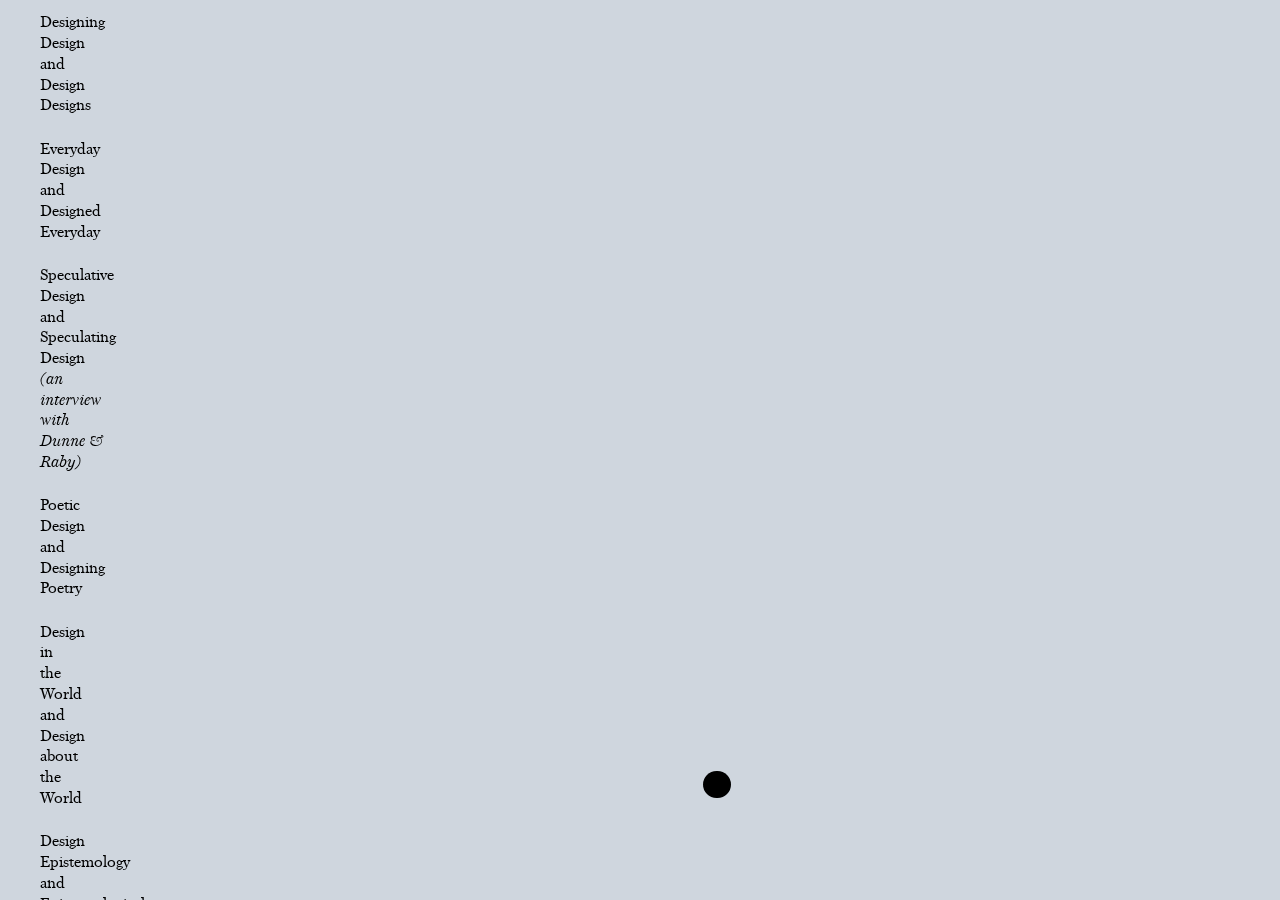
==== commit 29161aab: "Merge branch 'marie_upadate'" ====
--- a/index.html
+++ b/index.html
@@ -19,7 +19,7 @@
                 <div class="js-loop" id="loop">
                     <ul>
 
-                        <!-- menuitem (unfinished) -->
+                        <!-- menuitem (unfinished)
                         <div class="row">
                             <div class="col-2">
                                 <button onclick="displayText(11)">
@@ -27,7 +27,7 @@
                                     </li>
                                 </button>
                             </div>
-                        </div>
+                        </div> -->
                         <!-- menuitem list-->
                         <div class="row">
                             <div class="col-2">
@@ -165,7 +165,7 @@
                             </div>
                         </div>
 
-                        <!-- clones loop -->
+                        <!-- clones loop
                         <div class="row is-clone">
                             <div class="col-2">
                                 <button onmouseover="menuDots(0)" onclick="displayText(0)">
@@ -200,7 +200,7 @@
                                     </li>
                                 </button>
                             </div>
-                        </div>
+                        </div> -->
 
                     </ul>
                 </div>
@@ -208,9 +208,9 @@
             </div>
             <div id="header" class=col-7>
                 <div class="col-3">
-                    <div class="dot dotHeader" style="left:10em;"></div>
+                    <div class="dot dotHeader"></div>
                     <div class="col-3">
-                        <div class="dot dotHeader" style="left:28em;"></div>
+                        <!-- <div class="dot dotHeader"></div> -->
                     </div>
                     <div id="about">
                         <div class="row">
